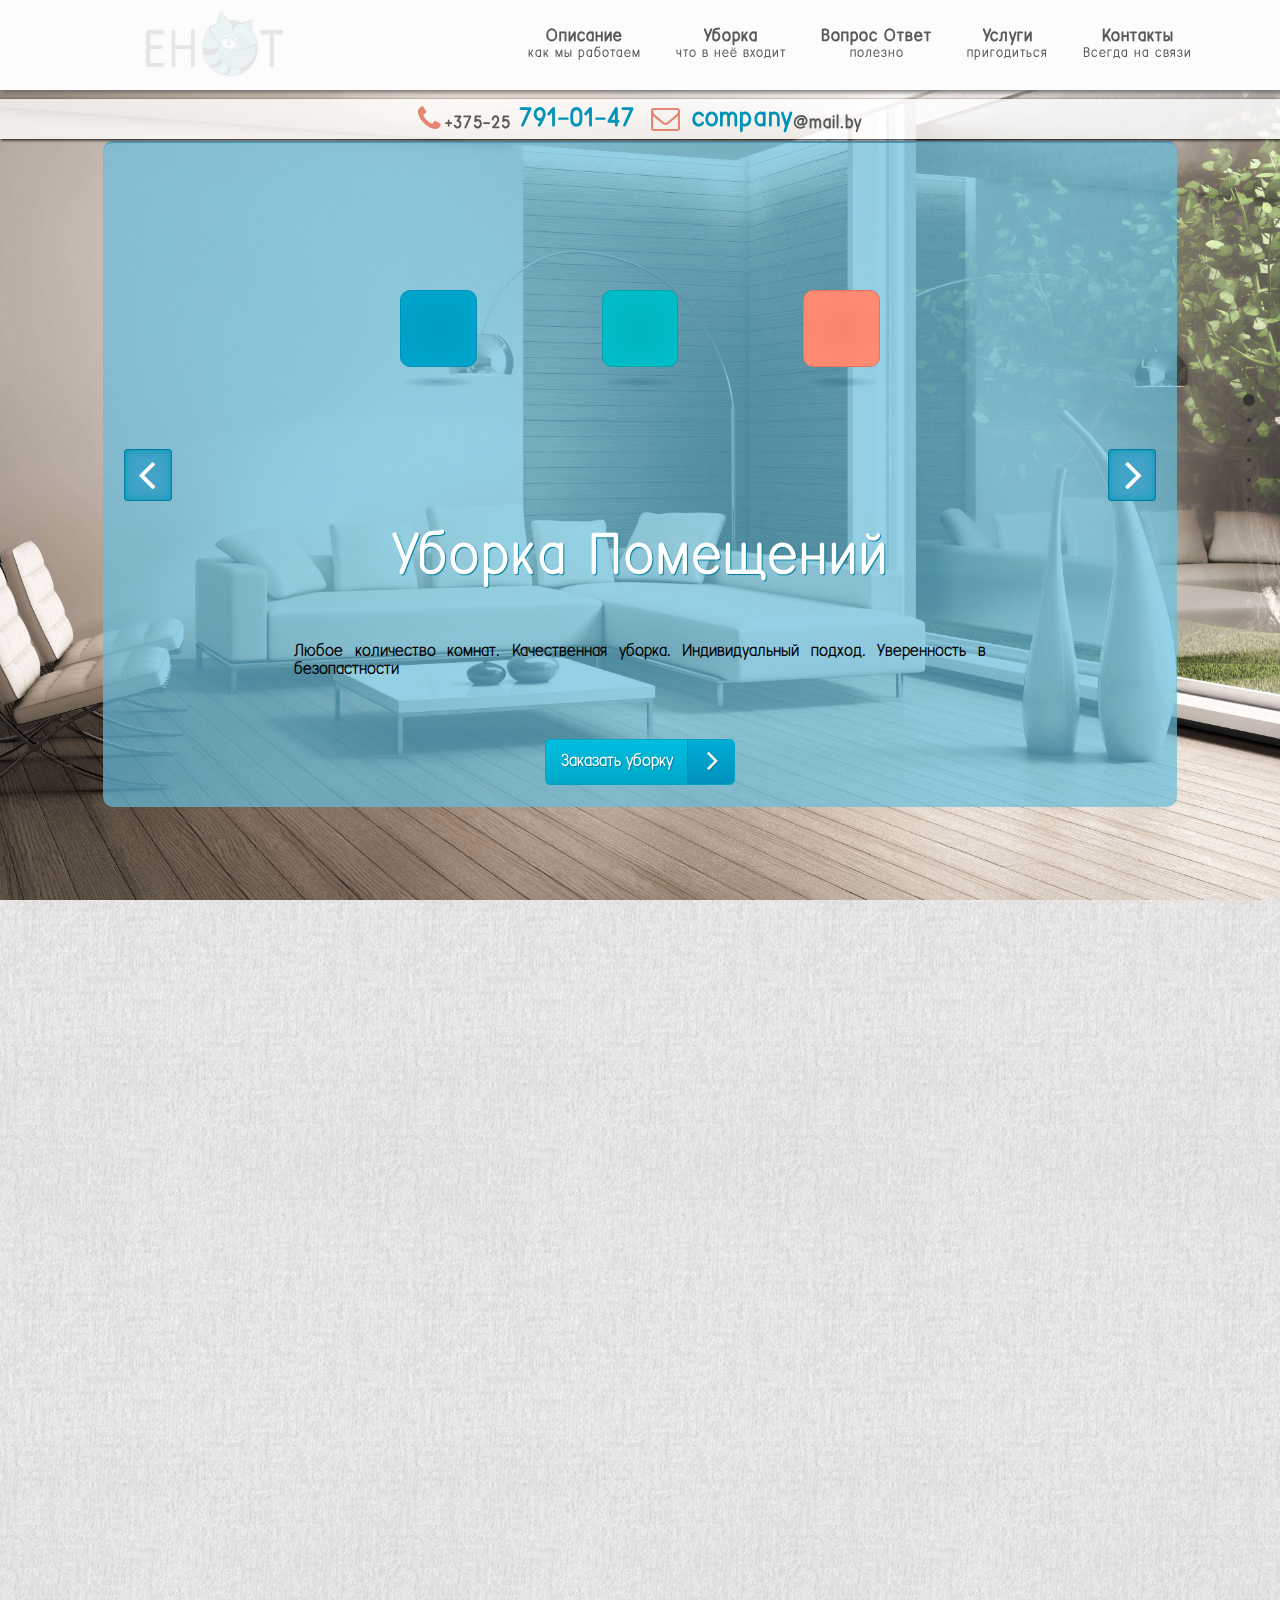
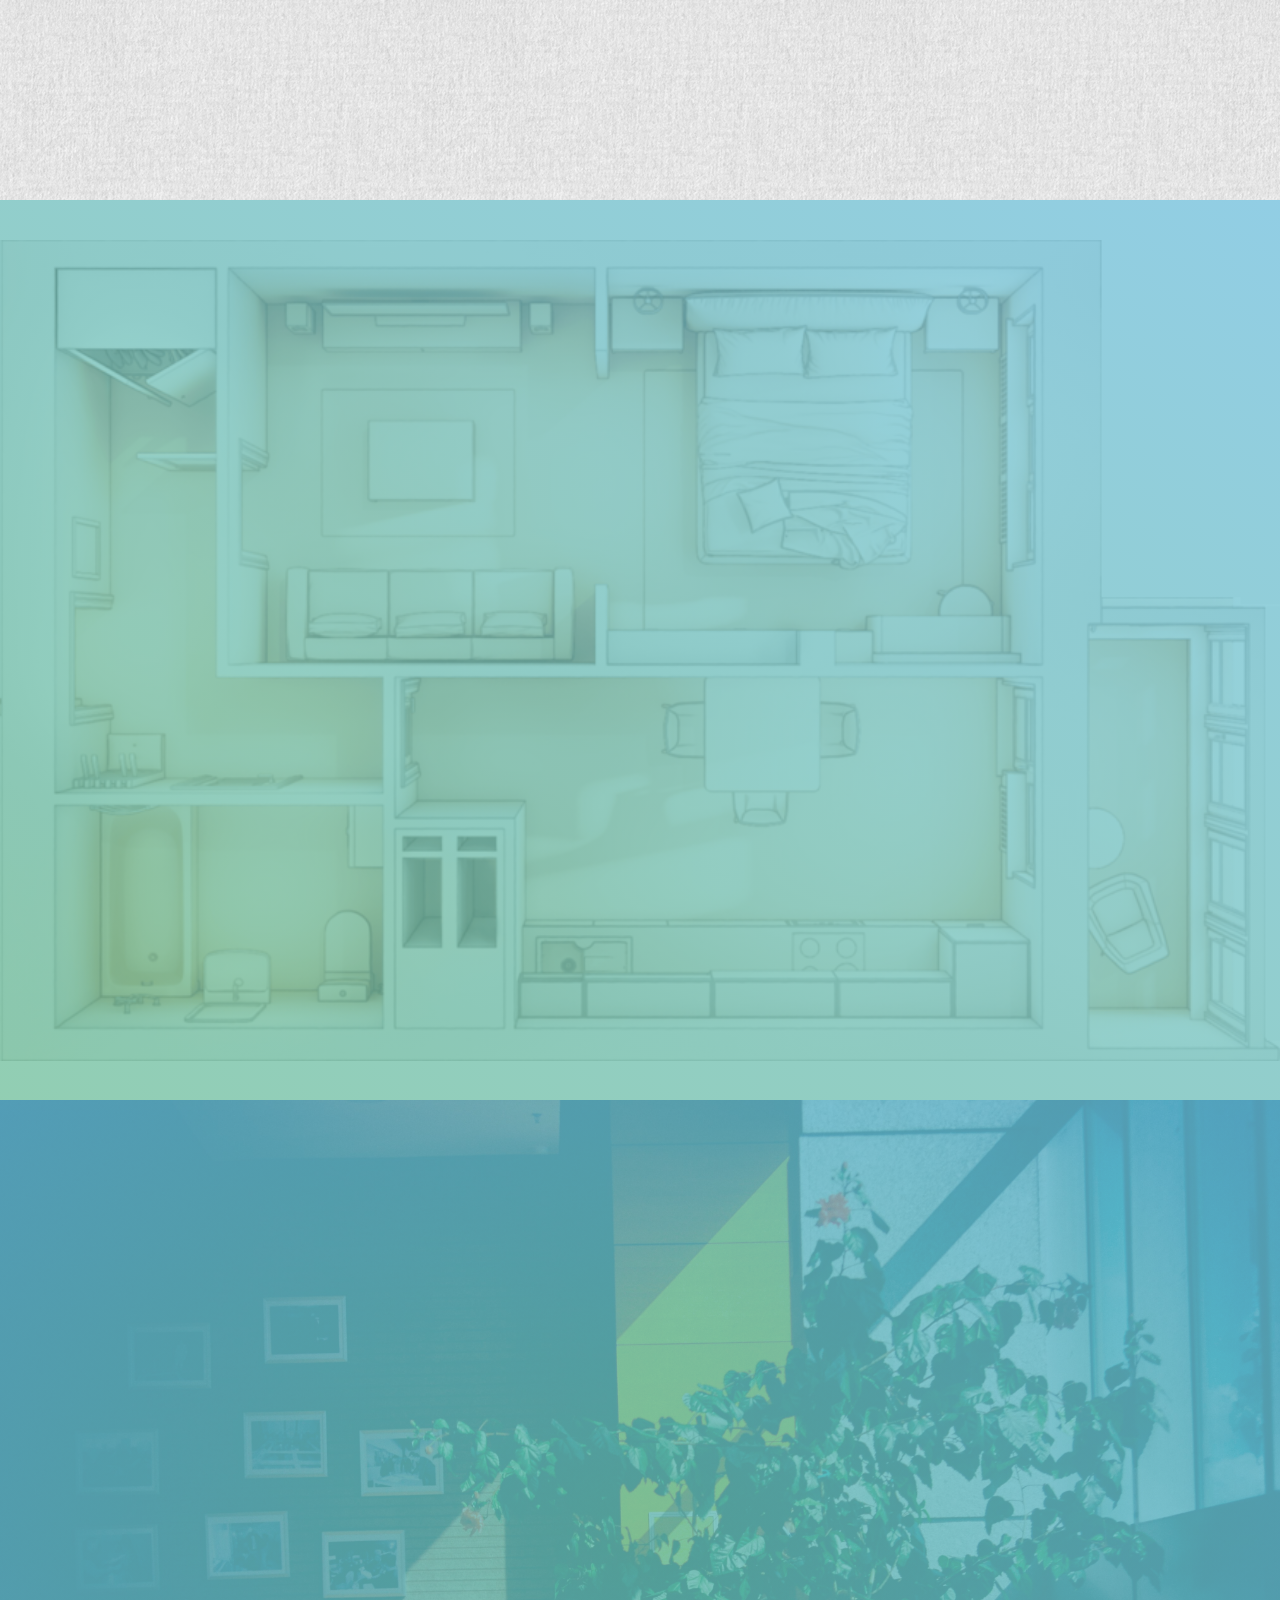
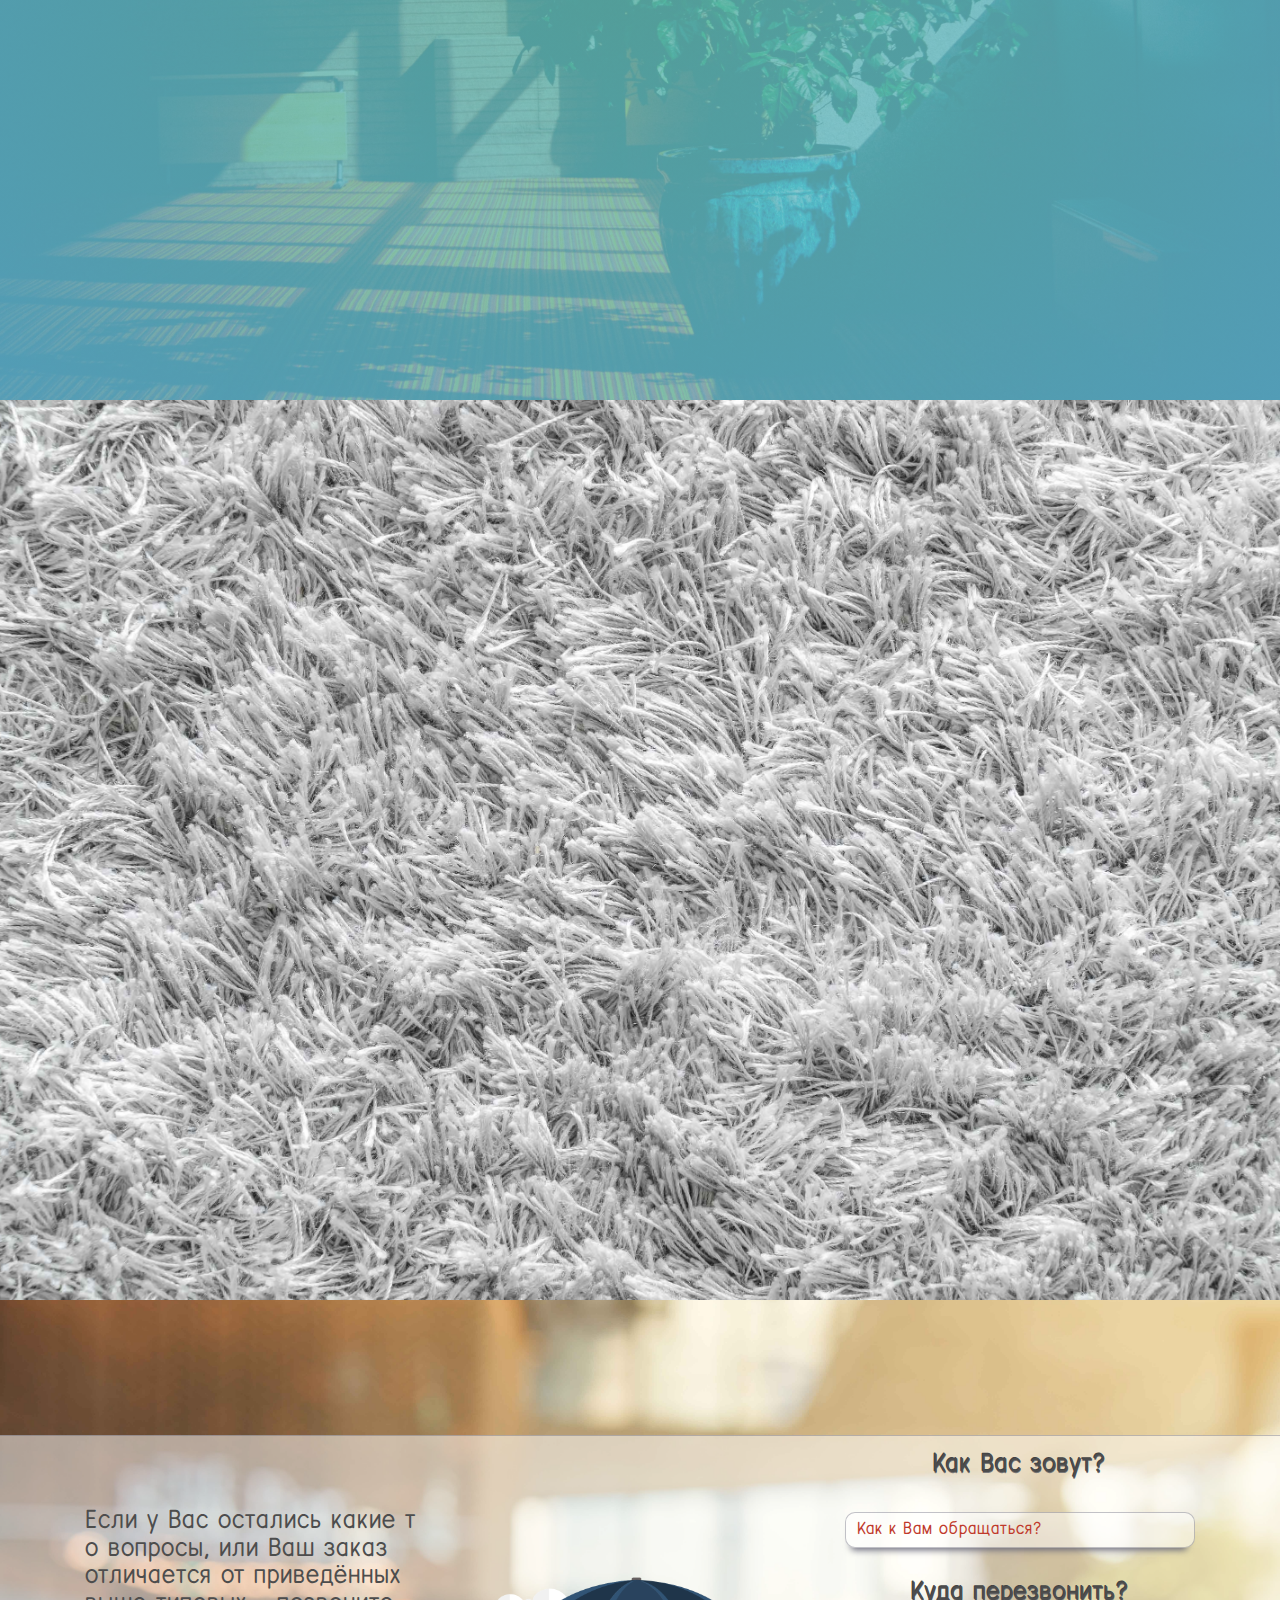
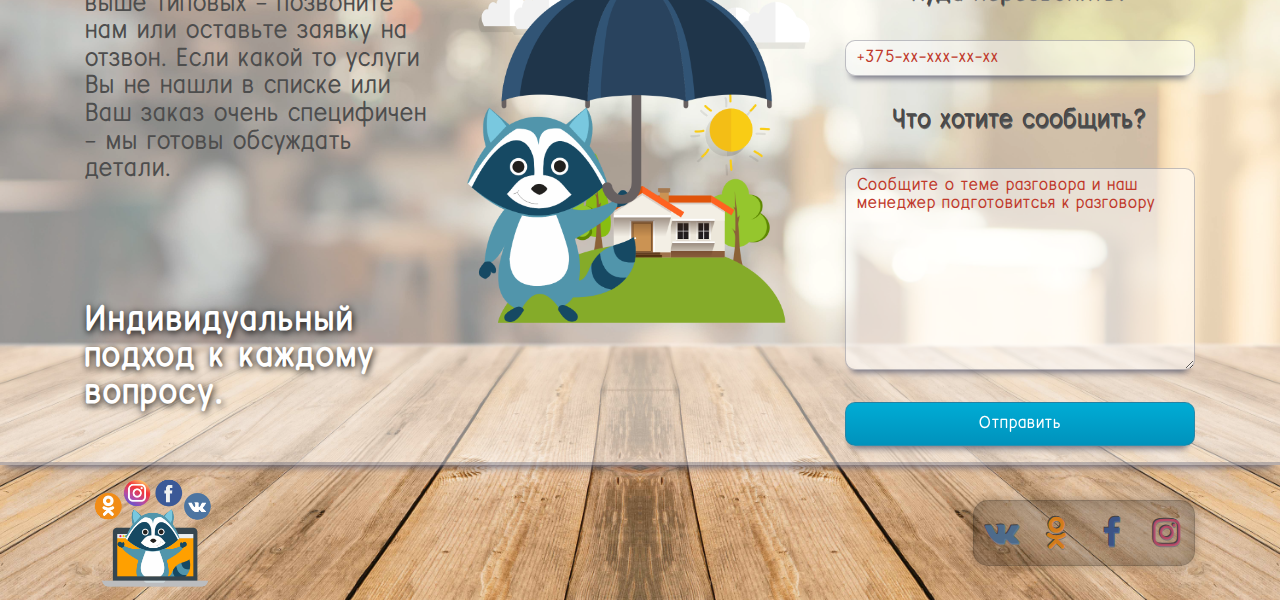
==== index.html @ c7d22950 "update" ====
<!DOCTYPE html>
<html lang="ru">
<head>
	<meta charset="UTF-8">
	<title>ЕНОТ</title>
	<meta name="description" content="ЕНОТ.by">
	<meta http-equiv="X-UA-Compatible" content="IE=edge">
	<meta name="viewport" content="width=device-width, initial-scale=1, maximum-scale=1">
	<link rel="shortcut icon" href="img/favicon.ico" type="image/x-icon">
	<link rel="apple-touch-icon" href="img/favicon.ico">
	<link rel="apple-touch-icon" sizes="72x72" href="img/favicon.ico">
	<link rel="apple-touch-icon" sizes="114x114" href="img/favicon.ico">


	<link rel="stylesheet" href="libs/bootstrap-4.0.0-dist/css/bootstrap-grid.min.css">
	<link rel="stylesheet" href="libs/animate/animate.css">
	<link rel="stylesheet" href="libs/normalize/normalize.css">
	<link rel="stylesheet" href="libs/font-awesome-4.7.0/css/font-awesome.min.css">
	<link rel="stylesheet" href="libs/fullPage/jquery.fullPage.css">
	<link rel="stylesheet" href="css/media.css">
	<link rel="stylesheet" href="css/fonts.css">
	<link rel="stylesheet" href="css/style.css">
</head>
<body>
	<div id="fullpage">
		<div class="section">
			<header id="home">
				<div class="logo-nav">
					<div class="click-logo">
						<img src="img/min-logo.png" alt="">
					</div>
					<div class="container">
						<div class="row">
							<div class="logo">
								<a href="#home" id="self">
									<img src="img/logo2.png" alt="">
								</a>
							</div>
							<nav>
								<ul>
									<li><a href="#work-other">Описание<span>как мы работаем</span></a></li>
									<li><a href="#room-cleaning">Уборка<span>что в неё входит</span></a></li>
									<li><a href="#question">Вопрос Ответ<span>полезно</span></a></li>
									<li><a href="#capabilities">Услуги<span>пригодиться</span></a></li>
									<li><a href="#contact">Контакты<span>Всегда на связи</span></a></li>
								</ul>
							</nav>
						</div>
					</div>
				</div>
				<div class="phone-mail">
					<a href=""><i class="fa fa-phone" aria-hidden="true"></i>
+375-25<span>791-01-47</span>
</a>
					<a href=""><i class="fa fa-envelope-o" aria-hidden="true"></i><span>company</span>@mail.by
</a>
				</div>
				<div class="slider-title">
					<div class="bgi"></div>
					<div class="container">
						<div class="row slide-1">
							<div class="abs-fon"></div>
							<div class="col-lg-12 col-sm-12">
								<div class="row">
									<div class="col-lg-1 col-sm-1">
										<div class="left-slide">
											<i class="fa fa-angle-left" aria-hidden="true"></i>
										</div>
									</div>
									<div class="col-lg-10 col-sm-10">
										<div class="info-slide slide-activ">
											<div class="img-blok">
												<div class="shape"></div>
												<div class="shape"></div>
												<div class="shape"></div>
											</div>
											<h1>Уборка Помещений</h1>
											<p>Любое количество комнат. Качественная уборка. Индивидуальный подход. Уверенность в безопастности</p>
										</div>
										<div class="info-slide">
											<div class="img-blok">
												<div class="shape"></div>
												<div class="shape"></div>
												<div class="shape"></div>
											</div>
											<h1>Уборка офиса</h1>
											<p>Любое количество комнат. Качественная уборка. Индивидуальный подход. Уверенность в безопастности</p>
										</div>
										<div class="info-slide">
											<div class="img-blok">
												<div class="shape"></div>
												<div class="shape"></div>
												<div class="shape"></div>
											</div>
											<h1>Уборка Котеджей</h1>
											<p>Любое количество комнат. Качественная уборка. Индивидуальный подход. Уверенность в безопастности</p>
										</div>
										<div class="bottom-order hover-shadow">
											<a href="#">Заказать уборку<i class="fa fa-angle-right" aria-hidden="true"></i></a>
										</div>
									</div>
									<div class="col-lg-1 col-sm-1">
										<div class="right-slide">
											<i class="fa fa-angle-right" aria-hidden="true"></i>
										</div>
									</div>
								</div>
							</div>
						</div>
					</div>
				</div>
			</header>
		</div>
		<div class="section">
			<section id="work-other">
				<h2>Как это работает?</h2>		
				<div class="work">
					<div class="container">
						<div class="row">
							<div class="col-lg-4 col-sm-4">
								<div class="stage st1">
									<div class="fon-stage">
										<img src="img/hero/7.png" alt="">
									</div>
									<div class="inf-stage">
										<h4>1 Этап</h4>
										<span>
											Lorem ipsum dolor sit amet, consectetur adipisicing elit. Reprehenderit sed et id alias necessitatibus, quae quos. Quas vero, ea voluptatum.
										</span>
									</div>
								</div>
							</div>
							<div class="col-lg-4 col-sm-4">
								<div class="stage st2">
									<div class="fon-stage">
										<img src="img/hero/2.png" alt="">
									</div>
									<div class="inf-stage">
										<h4>2 Этап</h4>
										<span>
											Lorem ipsum dolor sit amet, consectetur adipisicing elit. Reprehenderit sed et id alias necessitatibus, quae quos. Quas vero, ea voluptatum.
										</span>
									</div>
								</div>
							</div>
							<div class="col-lg-4 col-sm-4">
								<div class="stage st3">
									<div class="fon-stage">
										<img src="img/hero/5.png" alt="">
									</div>
									<div class="inf-stage">
										<h4>3 Этап</h4>
										<span>
											Lorem ipsum dolor sit amet, consectetur adipisicing elit. Reprehenderit sed et id alias necessitatibus, quae quos. Quas vero, ea voluptatum.
										</span>
									</div>
								</div>
							</div>
						</div>
					</div>
				</div>
				<div class="other">
					<div class="container">
						<div class="row">			
							<div class="col-lg-4 col-sm-4">
								<div class="block-advantages blc1">
									<img src="img/time.png" alt="">
									<div class="inf-advantages">
										<h4>Экономим время</h4>
										<p>Lorem ipsum dolor sit amet, consectetur adipisicing elit. Unde et voluptatem quia deleniti nisi, fuga magnam, libero perferendis pariatur ipsam.</p>
									</div>
								</div>
							</div>
							<div class="col-lg-4 col-sm-4">
								<div class="block-advantages blc2">
									<img src="img/clean.png" alt="">
									<div class="inf-advantages">
										<h4>Средства и Инвентарь</h4>
										<p>Lorem ipsum dolor sit amet, consectetur adipisicing elit. Unde et voluptatem quia deleniti nisi, fuga magnam, libero perferendis pariatur ipsam.</p>
									</div>
								</div>
							</div>
							<div class="col-lg-4 col-sm-4">
								<div class="block-advantages blc3">
									<img src="img/key.png" alt="">
									<div class="inf-advantages">
										<h4>Где бы вы не были</h4>
										<p>Lorem ipsum dolor sit amet, consectetur adipisicing elit. Unde et voluptatem quia deleniti nisi, fuga magnam, libero perferendis pariatur ipsam.</p>
									</div>
								</div>
							</div>
						</div>
					</div>
				</div>
			</section>
		</div>
		<div class="section">
			<section id="room-cleaning">
				<div class="glass"></div>
				<div class="rooms-show">
					<div class="container">
						<div class="row">
							<div class="col-lg-12 col-sm-12">
								<div class="block-table">
									<div class="mnu-room">
										<ul>
											<li class="activ-tab-room">Комната</li>
											<li>Кухня</li>
											<li>Санузел</li>
											<li>Прихожая</li>
										</ul>
									</div>
									<div class="inf-room">
										<div class="centr-inf-room">
											<div class="room-img">
												<img src="img/room.jpg" alt="">
											</div>
											<div class="inf-room-img">
												<p><span>1.</span>Убираем пыль и чистим все доступные поверхности</p>
												<p><span>2.</span>Убираем мусор</p>
												<p><span>3.</span>Моем зеркала, стеклянные поверхности </p>
												<p><span>4.</span>Меняем постельное белье и заправляем кровати</p>
												<p><span>5.</span>Моем пол (под коврами и в открытых местах), пылесосим ковры </p>
												<p><span>6.</span>Протираем подоконники, батареи, плинтусы, двери, ручки, выключатели </p>
											</div>
										</div>
										<div class="descr-bottom">
											<div class="bottom-order hover-shadow">
												<a href="#">Заказать уборку<i class="fa fa-angle-right" aria-hidden="true"></i></a>
											</div>
										</div>
									</div>
								</div>
							</div>
						</div>
					</div>
				</div>
			</section>
		</div>
		<div class="section">
			<section id="question">
				<div class="glass"></div>
				<div class="container">
					<div class="row">
						<div class="col-lg-12 col-sm-12">
							<div class="care">
								<div class="care-inf">
									<div class="care-text anim-l1">
										<span>
											А если у меня что-то повредят?
										</span>
										<p>
											- Мы полностью несем ответственность за наших сотрудников, возместим все убытки, если сотрудник виновен.
										</p>
										<span>
											Безопасно ли оставлять сотрудника одного?
										</span>
										<p>
											-Да, безопасно. Более того, у Вас есть отличная возможность сэкономить свое время, если Вам нужно уехать по делам.
										</p>
									</div>
									<img src="img/hero/6.png" alt="">
								</div>
								<div class="care-inf">
									<img src="img/hero/3.png" alt="">
									<div class="care-text anim-r">
										<span>
											Химия для уборки и инвентарь – чьи?
										</span>
										<p>
											- У нас полностью своя профессиональная бытовая химия и специализированное оборудование.
										</p>
										<span>
											За кроватью/ комодом/ шкафом много пыли. Вы можете убрать?
										</span>
										<p>
											- Если вы обеспечите доступ (отодвинете)  конечно, уберем.
										</p>
									</div>
								</div>
								<div class="care-inf">
									<div class="care-text anim-l2">
										<span>
											Выезжаете ли вы в пригород?
										</span>
										<p>
											- Да, наши сотрудники выезжают в пригород.
										</p>
										<span>
											Можно ли заказать уборку котеджа?
										</span>
										<p>
											- Мы приложим максимум усилий, что бы провести уборку там где это нужно.
										</p>
									</div>
									<img src="img/hero/car.png" alt="">
								</div>
							</div>
						</div>
					</div>
				</div>
			</section>
		</div>
		<div class="section">
			<section id="capabilities">
				<div class="container">
					<div class="row">
						<div class="col-lg-12 col-sm-12">
							<div class="table-capab">
								<div class="capab-text">
									<img src="img/rep.jpg" alt="">
									<p>Lorem ipsum dolor sit amet, consectetur adipisicing elit. Eveniet molestias, aliquam id minus doloribus perspiciatis nulla fugit qui temporibus provident. Id, in alias ut iste amet odit possimus similique culpa!</p>
								</div>
								<div class="nmu-capab">
									<ul>
										<li class="activ-tab-room">Генеральная уборка квартир</li>
										<li>Уборка после ремонта</li>
										<li>Уборка домов и котеджей</li>
										<li>Мойка окон</li>
										<li>Химчистка мебели</li>
									</ul>
								</div>
							</div>
						</div>
					</div>
				</div>
			</section>
		</div>
		<div class="section">
			<footer id="contact">
				<div class="cont">
					<div class="container">
						<div class="row">
							<div class="col-lg-4 inf-cont col-sm-4">
								<div class="text-cont">
									<p>Если у Вас остались какие т о вопросы, или Ваш заказ отличается от приведённых выше типовых - позвоните нам или оставьте заявку на отзвон. Если какой то услуги Вы не нашли в списке или Ваш заказ очень специфичен - мы готовы обсуждать детали.</p>
									<span>Индивидуальный подход к каждому вопросу.</span>
								</div>
							</div>
							<div class="col-lg-4 foot-img col-sm-4">
								<img src="img/pis.png" alt="">
							</div>
							<div class="col-lg-4 foot-form col-sm-4">
								<form action="#" method="post">
									<label for="">Как Вас зовут?</label>
									<input type="text" required placeholder="Как к Вам обращаться?">
									<label for="">Куда перезвонить?</label>
									<input type="text" required placeholder="+375-хх-ххх-хх-хх">
									<label for="mess">Что хотите сообщить?</label>
									<textarea name="" id="mess" cols="30" rows="10" required placeholder="Сообщите о теме разговора и наш менеджер подготовитсья к разговору"></textarea>
									<input type="submit" value="Отправить" class="bottom-order hover-shadow">
								</form>
							</div>
						</div>
					</div>
				</div>
				<div class="contact-block">
					<div class="container">
						<div class="row">
							<div class="col-lg-12 col-sm-12">
								<img src="img/hero/9.png" alt="">
								<div class="soc-link">
									<i class="fa fa-vk" aria-hidden="true"></i>
									<i class="fa fa-odnoklassniki" aria-hidden="true"></i>
									<i class="fa fa-facebook" aria-hidden="true"></i>
									<i class="fa fa-instagram" aria-hidden="true"></i>
								</div>
							</div>
						</div>
					</div>
				</div>
			</footer>
		</div>

	</div>

	<script src="libs/jquery/jquery-1.11.2.min.js"></script>
	<script src="libs/bootstrap-4.0.0-dist/js/bootstrap.min.js"></script>
	<script src="libs/waypoints/waypoints.min.js"></script>
	<script src="libs/animate/animate-css.js"></script> 
	<script src="libs/fullPage/vendors/jquery.easings.min.js"></script>
	<script src="libs/fullPage/vendors/scrolloverflow.min.js"></script>
	<script src="libs/fullPage/jquery.fullPage.js"></script>
	<script src="js/script.js"></script>
</body>



<script>document.write('<script src="http://' + (location.host || 'localhost').split(':')[0] + ':35729/livereload.js?snipver=1"></' + 'script>')</script>
</html>
---- css/media.css ----
/*==========  Desktop First Method  ==========*/

/* Large Devices, Wide Screens */
@media only screen and (max-width : 1366px) {
	body section{
		padding: 1% 0;
	}
	.slider-title .container{
		padding: 3rem;
	}
	.stage .fon-stage img{
		width: 50%;
	}
	.stage .fon-stage img{
		width: 50%;
	}
	.block-advantages .inf-advantages h4, .block-advantages .inf-advantages p{
		padding: 10px 0;
		margin: 0;
	}
	header .logo img{
		width: 53%;
	}
	.block-table .inf-room{
		justify-content: space-around;
	}
	header .bottom-order a .fa, section .bottom-order a .fa{
		font-size: 2rem;
	}
	.care .care-inf img{
		width: 25%;
	}
}
@media only screen and (max-width : 1200px) {
	header .logo-nav nav a{
		padding: 0 .5rem;
	}
}
@media only screen and (max-width : 1050px) {
	html{
		font-size: 11px;
	}
	.img-blok .shape{
		width: 8vw;
		height: 8vw;
	}
}
/* Medium Devices, Desktops */
@media only screen and (max-width : 992px) {
	
}

/* Small Devices, Tablets */
@media only screen and (max-width : 768px) {
	.img-blok .shape{
		width: 10vw;
		height: 10vw;
	}
	.block-advantages .inf-advantages{
		padding: 0;
	}
	.other .block-advantages{
		flex-direction: column;
	}
	.block-advantages .inf-advantages h4, .block-advantages .inf-advantages p{
		padding: 3px 0;
	}
	header nav a{
		font-size: 1rem;
	}
	header nav a span{
		display: none;
	}
	.slider-title .col-sm-1{
		padding: 0;
	}
	header .logo img{
		width: 77%;
	}
	.slide-1 .bottom-order{
		width: 35%;
	}
	.inf-room .descr-bottom .bottom-order{
		width: 25%;
	}
	#capabilities .table-capab{
		height: 70vh;	
	}
	.table-capab .nmu-capab li{
		letter-spacing: 3px;
		font-size: 1.4rem;
		padding: 1rem;
	}
	.text-cont span {
		display: none;
	}
	#home .logo-nav-width{
		width: 50px;
		height: 50px;
	}
	.rooms-show .col-sm-12{
		display: flex;
		flex-direction: row;
		justify-content: space-around;
		align-items: center;
	}
	.rooms-show .block-table{
		height: 80%;
	}
	.contact-block .soc-link{
		width: 50%;
	}
}
@media only screen and (max-width : 618px) {
	body header, body section, body footer{
		height: 100%;
	}
	body section{
		padding: 10% 0;
	}
	.work .stage{
		margin: 10px auto;
	}
	#home .logo-nav{
		height: 7%;
	}
	#home .logo-nav-width{
		height: 50px;
	}
	.table-capab .nmu-capab li{
		font-size: 1.2rem;
	}
	footer .contact-block{
		position: relative;
	}
	.contact-block img{
		width: 20%;
		height: auto;
	}
	.foot-img img{
		width: 50%;
	}
	footer input, footer label{
		margin: 5px;
		line-height: 1.5;
	}
	footer .foot-form .bottom-order{
		font-size: 1.5rem;
		margin: 10px 0;
	}
	#capabilities .table-capab{
		height: 100%;
	}
	.slider-title .slide-1 .row .col-lg-10{
		align-items: center;
	}
	.contact-block .soc-link{
		font-size: 3rem;
	}

	/*Disable Animation on Mobile Devices*/
	.animated {
		CSS transitions
		-o-transition-property: none !important;
		-moz-transition-property: none !important;
		-ms-transition-property: none !important;
		-webkit-transition-property: none !important;
		transition-property: none !important;
		CSS transforms
		-o-transform: none !important;
		-moz-transform: none !important;
		-ms-transform: none !important;
		-webkit-transform: none !important;
		transform: none !important;
		CSS animations
		-webkit-animation: none !important;
		-moz-animation: none !important;
		-o-animation: none !important;
		-ms-animation: none !important;
		animation: none !important;
	}
	
}
@media only screen and (max-width : 575px) {
	p, span, h4{
		font-size: 1.2rem;
	}
	.img-blok .shape{
		width: 13vw;
		height: 13vw;
	}
	.slide-1 .col-sm-1{
		padding: 10px 0;
		width: 15%;
		order: 1;
		position: absolute;
	}
	.slide-1 .col-sm-1:first-child{
		left: 10px;
	}
	.slide-1 .col-sm-1:last-child{
		right: 10px;
	}
	.slide-1 .col-sm-10{
		order: 2;
	}
	.other .block-advantages{
		padding: 10px 0;
	}
	.other .block-advantages img{
		width: 20%;
	}
	.care .care-inf{
		margin: 10px 0;
	}
	.rooms-show .block-table{
		height: 100%;
	}
	.inf-room .centr-inf-room{
		height: 90%;
	}
	.centr-inf-room .room-img{
		display: none;
	}
	.inf-room .inf-room-img {
		width: 90%;
		margin: 2rem 0;
	}
	.inf-room .inf-room-img p{
		margin: 0;
		padding: 10px 0;
	}
	.block-table .mnu-room{
		height: 15%;
	}
	.block-table .inf-room{
		height: 85%;
	}
	.inf-room .descr-bottom .bottom-order{
		height: 90%;
		width: 34%;
	}
	.inf-room .descr-bottom .bottom-order a, .slide-1 .bottom-order a{
		font-size: 1.2rem;
	}
}
@media only screen and (max-width : 495px) {
	header nav a {
		font-size: .8rem;
	}
	.slide-1 .bottom-order {
		width: 43%;
	}
	.inf-room .descr-bottom .bottom-order {
		width: 38%;
	}
	.img-blok .shape{
		width: 15vw;
		height: 15vw;
	}
	.inf-room .descr-bottom .bottom-order a, .slide-1 .bottom-order a{
		font-size: 1rem;
	}
}
/* Custom, iPhone Retina */
@media only screen and (max-width : 320px) {
	
}


/* Extra Small Devices, Phones */



/*==========  Mobile First Method  ==========*/

/* Custom, iPhone Retina */
@media only screen and (min-width : 320px) {

}

/* Extra Small Devices, Phones */
@media only screen and (min-width : 555px) {
	
}

/* Small Devices, Tablets */
@media only screen and (min-width : 768px) {

}

/* Medium Devices, Desktops */
@media only screen and (min-width : 992px) {

}

/* Large Devices, Wide Screens */
@media only screen and (min-width : 1200px) {

}
---- css/fonts.css ----
@font-face {
	font-family: "Ubuntu";
	src: url("../font/Ubuntu.ttf") format("truetype");
	font-style: normal;
	font-weight: normal;
}
@font-face {
	font-family: "zero5";
	src: url("../font/zero5.otf") format("truetype");
	font-style: normal;
	font-weight: normal;
}
---- css/style.css ----
html, body{
	width: 100%;
	height: 100%;
	overflow: hidden;
}
a,p,h1,h2,h3,h4,h5,h6,span,li{
	font-family: zero5;
}
h1{
	text-align: center;
}
a{
	text-decoration: none;
}
header, section, footer{
	height: 100vh;
	overflow: hidden;
}
section{
	padding: 5% 0;
}
.logo-nav{
	position: fixed;
	top: 0;
	right: 0;
	z-index: 2;
	width: 100%;
	height: 10%;
	background-color: #FCFCFC;
	box-shadow: 2px 2px 5px #666666;
	transition: width .5s;
}
.click-logo{
	display: none;
	width: 100%;
}
.click-logo img{
	width: 80%;
	display: block;
	margin: 0 auto;
	cursor: pointer;
}
.logo-nav-width{
	width: 100px;
	height: 100px;
	border-radius: 50px;
	margin: 2%;
	background: transparent;
	box-shadow: 0px 0px 5px #00BEDF;
	animation-name: logo-mini;
	animation-duration: 1.5s;
	animation-direction: normal;
	animation-timing-function: linear;
	animation-iteration-count: infinite;
	animation-delay: .5s;
	animation-fill-mode: forwards;
	transition: width .5s;
}
.phone-mail{
	position: fixed;
	top: 11%;
	width: 100%;
	height: 2.5rem;
	text-align: center;
	z-index: 2;
	background: rgba(255,255,255, .8);
	box-shadow: 1px 1px 3px #000000;
	display: flex;
	flex-direction: row;
	justify-content: center;
	align-items: center;
}
.phone-mail a{
	padding: .1rem .5rem;
	font-weight: 900;
	letter-spacing: 1px;
	color: #595959;
	display: flex;
	flex-direction: row;
	justify-content: center;
	align-items: flex-end;
	transition: letter-spacing 1s;
}
.phone-mail a:hover{
	animation-name: p-m;
	animation-duration: 1.5s;
	animation-direction: normal;
	animation-timing-function: linear;
	animation-iteration-count: infinite;
	animation-fill-mode: forwards;
	letter-spacing: 0px;
	transition: letter-spacing 1s;
}
@keyframes p-m {
	0% {
		letter-spacing: 1px;
	}
	50% {
		letter-spacing: 2px;
	}
	100% {
		letter-spacing: 1px;
	}
}
.phone-mail a span{
	color:  #0093B9;
	font-size: 1.5rem;
	padding: 0 0 0 .5rem;
}
.phone-mail .fa{
	font-size: 1.8rem;
	padding:0 .2rem 0 0;
	color: rgba(228,134,113, 1);
}
/* logo-mini */
@keyframes logo-mini {
	0% {
		box-shadow: 0 0 10px 1px #00BEDF, inset 0 0 20px 1px #00BEDF;
	}
	50% {
		box-shadow: 0 0 20px 2px #0093B9, inset 0 0 10px 2px #0093B9;
	}
	100% {
		box-shadow: 0 0 10px 1px #00BEDF, inset 0 0 20px 1px #00BEDF;
	}
}
.logo-nav .container, .logo-nav .row{
	height: 100%;
	display: flex;
	flex-flow: row wrap;
	justify-content: space-between;
	align-items: center;
}
.logo{
	width: 25%;
	height: 100%;
	display: block;
	position: relative;
}
.logo a{
	display: flex;
	flex-direction: row;
	justify-content: center;
	align-items: center;
	width: 100%;
	height: 100%;

}
.logo img{
	display: block;
	width: 77%;
	animation-name: logo-blink;
	animation-duration: 1.5s;
	animation-direction: normal;
	animation-timing-function: linear;
	animation-iteration-count: 1;
	opacity: .1;
	animation-delay: .5s;
	animation-fill-mode: forwards;
}
nav{
	height: 100%;
	width: 70%;
}
nav ul{
	height: 100%;
	display: flex;
	flex-direction: row;
	justify-content: flex-end;
	align-items: center;
	margin: 0;
	padding: 0;
}
nav ul li{
	height: 100%;
	list-style: none;
	display: flex;
	flex-direction:row;
	letter-spacing: 1px;
}
header nav a{
	position: relative;
	font-weight: 600;
	width: 100%;
	height: 100%;
	padding: 0 1.1rem;
	display: flex;
	flex-direction: column;
	justify-content: center;
	align-items: center;
	text-align: center;
	color: #595959;
	transition: color .5s, background-color .5s;
}
header nav a:hover{
	color: #00BEDF;
}
header nav a::after{
	position: absolute;
	top: 0;
	content: '';
	width: 100%;
	height: 100%;
	border-top: 5px solid #00BEDF;
	background-color: rgba(103, 189, 221, .2);
	opacity: 0;
	transition: color .5s, background-color .5s, opacity .5s;
}
header nav a:hover::after{
	opacity: 1;
	transition: opacity .5s;
}
header nav a span{
	font-weight: 300;
	font-size: .8rem;
}
.slider-title{
	position: relative;
	//z-index: 1;
	//background: url(../img/Top-pictures-for-head1.jpg) no-repeat, rgba(238,238,238, .5);
	//background-size: cover;
	//background-position: center center;
	height: 100vh;
	display: flex;
	flex-direction: row;
	justify-content: center;
	align-items: center;
	overflow: hidden;
}
.bgi{
	position: absolute;
	top: 0;
	bottom: 0;
	right: 0;
	left: 0;
	width: 100%;
	height: 100%;
	background: url(../img/Top-pictures-for-head1.jpg) no-repeat, rgba(238,238,238, .5);
	background-size: cover;
	background-position: center center;
	z-index: -2;

	animation-name: bgi;
	animation-duration: 150s;
	animation-direction: normal;
	animation-timing-function: linear;
	animation-iteration-count: infinite;
	animation-delay: .5s;
	animation-fill-mode: forwards;
}
/* bgi */
@keyframes bgi {
	0% {
		transform: scale(1, 1);
	}
	50% {
		transform: scale(2, 2);
	}
	100% {
		transform: scale(1, 1);
	}
}
#home .bgi-sl2{
	background: url(../img/Top-pictures-for-head_2.jpg) no-repeat, rgba(238,238,238, .5);
	background-size: cover;
	background-position: center center;
}
#home .bgi-sl3{
	background: url(../img/Top-pictures-for-head_3.jpg) no-repeat, rgba(238,238,238, .5);
	background-size: cover;
	background-position: center center;
}
.slider-title .container{
	height: 90%;
	padding-top: 6rem;
}
.slide-1{
	border-radius: 10px;
	background-color: rgba(103, 189, 221, .7);
	height: 100%;
	border-top: 2px solid #58A1BD;
}
.abs-fon{
	position: absolute;
	background: rgba(255,255,255, 1);
	top: 0;
	left: 0;
	width: 100%;
	height: 100%;
	z-index: -1;
	display: none;	
}
.slide-1 .row{
	display: flex;
	flex-direction: row;
	justify-content: space-between;
	align-items: center;
	height: 100%;
}
.slide-1 .row .col-lg-1{
	display: flex;
	flex-direction: row;
	justify-content: center;
	align-items: center;
}
.slide-1 .row .col-lg-10{
	height: 100%;
	display: flex;
	flex-direction: column;
	justify-content: space-around;
	align-items: center;
}
.slider-title .slide-1 .slide-activ{
	display: flex;
	opacity: 1;
}
.slider-title .slide-1 .none{
	display: none;
}
.left-slide, .right-slide{
	display: flex;
	flex-direction: row;
	justify-content: center;
	align-items: center;
	background-color: rgba(65,163,199, 1);
	border-radius: 3px;
	border: 1px solid #007D99;
	width: 80%;
	cursor: pointer;
	box-shadow: inset 0px 0px 10px rgba(0,152,187, 1);
	transition: box-shadow .5s, border .5s, background-color .5s;
}
.left-slide .fa{
	font-size: 3rem;
	color: #ffffff;
	margin: 0 7% 2px 0;
}
.right-slide .fa{
	font-size: 3rem;
	color: #ffffff;
	margin: 0 0 2px 7%;
}
.left-slide:hover, .right-slide:hover{
	background-color: #55D7F3;
	box-shadow: 2px 2px 7px rgba(0,152,187, 1);
	border: 1px solid transparent;
	transition: box-shadow .5s, border .5s, background-color .5s;
}
.info-slide{
	width: 100%;
	height: 80%;
	flex-direction: column;
	justify-content: space-around;
	align-items: center;
	display: none;
	opacity: 0;
}
.info-slide p{
	width: 80%;
	text-align: justify;
}
h1{
	font-weight: 300;
	font-size: 3.375rem;
	color: #ffffff;
	letter-spacing: 2px;
	text-shadow: 1px 1px 1px #007D99;
}
.img-blok{
	display: flex;
	flex-direction: row;
	justify-content: space-around;
	align-items: center;
	width: 70%;
	height: 100%;
}
.shape{
	position: relative;
	border-radius: 10px;
	width: 6vw;
	height: 6vw;
	transition-duration: 0.3s;
	transition-property: transform;
	transform: translateZ(0);
	animation-name: shape_go;
	animation-duration: 1.5s;
	animation-delay: 0.3s;
	animation-timing-function: linear;
	animation-iteration-count: infinite;
	transform: translateY(0px);
}
.shape::before {
	pointer-events: none;
	position: absolute;
	content: '';
	top: 115%;
	left: 5%;
	height: 10px;
	width: 90%;
	opacity: .8;
	background: -webkit-radial-gradient(center, ellipse, rgba(0,83,102, .35) 0%, rgba(0, 0, 0, 0) 80%);
	background: radial-gradient(ellipse at center, rgba(0,83,102, .35) 0%, rgba(0, 0, 0, 0) 80%);
	/* W3C */
	transform: translateY(0px);
	animation-name: shape-shadow;
	animation-duration: 1.5s;
	animation-delay: .3s;
	animation-timing-function: linear;
	animation-iteration-count: infinite;
	animation-direction: alternate;
}


.shape:nth-child(1){
	animation-direction: alternate;
	border: 1px solid #0093B8;
	background: radial-gradient(ellipse at center, rgba(0,156,191, 1) 0%, rgba(0,164,202, 1) 80%);
}
.shape:nth-child(1)::before{
	animation-direction: alternate-reverse;
}
.shape:nth-child(2){
	animation-direction: alternate-reverse;
	border: 1px solid #00A4AF;
	background: radial-gradient(ellipse at center, rgba(0,179,191, 1) 0%, rgba(0,189,201, 1) 80%);
}
.shape:nth-child(2)::before{
	animation-direction: alternate;
}
.shape:nth-child(3){
	animation-direction: alternate;
	border: 1px solid #E97059;
	background: radial-gradient(ellipse at center, rgba(249,132,110, 1) 0%, rgba(255,139,117, 1) 80%);
}
.shape:nth-child(3)::before{
	animation-direction: alternate-reverse;
}
.bottom-order{
	height: 7%;
	width: 22%;
}
.bottom-order a{
	position: relative;
	display: flex;
	flex-direction: row;
	justify-content: space-between;
	align-items: center;
	color: #ffffff;
	background: linear-gradient(to top, #00A8C9, #00BDDE);
	padding: 0 0 0 8%;
	border-radius: 5px;
	border: 1px solid #00A6C3;
	height: 100%;
	text-shadow: 1px 1px 1px #007D99;
	transition: box-shadow .5s;
}
.bottom-order a .fa{
	position: absolute;
	display: flex;
	flex-direction: row;
	justify-content: center;
	align-items: center;
	top: 0;
	right: 0;
	font-size: 3rem;
	width: 25%;
	height: 100%;
	border-radius: 0px 5px 5px 0px;
	border-left: 1px solid #0093B9;
	padding: 0 0 2% 2%;
	background: linear-gradient(to top, #0092BC, #00ACD5);
	transition: background 10s;
}
/* logo */
@keyframes logo-blink {
	0% {
		opacity: .3;
	}

	10% {
		opacity: 1;
	}

	20% {
		opacity: .3;
	}

	50% {
		opacity: 1;
	}

	60% {
		opacity: .1;
	}

	70% {
		opacity: .1;
	}

	80% {
		opacity: .1;
	}

	100% {
		opacity: 1;
	}
}

/* shape go */
@keyframes shape_go {
	50% {
		-webkit-transform: translateY(-10px);
		-ms-transform: translateY(-10px);
		transform: translateY(-10px);
	}

	100% {
		-webkit-transform: translateY(-20px);
		-ms-transform: translateY(-20px);
		transform: translateY(-20px);
	}
}
@keyframes shape-shadow {
	0% {
		-webkit-transform: translateY(20px);
		-ms-transform: translateY(20px);
		transform: translateY(20px);
		opacity: .1;
	}

	50% {
		-webkit-transform: translateY(10px);
		-ms-transform: translateY(10px);
		transform: translateY(10px);
		opacity: .5;
	}

	100% {
		-webkit-transform: translateY(0px);
		-ms-transform: translateY(0px);
		transform: translateY(0px);
		opacity: .9;
	}
}

/* Hover Shadow */

@keyframes hover {
	50% {
		-webkit-transform: translateY(-3px);
		-ms-transform: translateY(-3px);
		transform: translateY(-3px);
	}

	100% {
		-webkit-transform: translateY(-6px);
		-ms-transform: translateY(-6px);
		transform: translateY(-6px);
	}
}

@-webkit-keyframes hover-shadow {
	0% {
		-webkit-transform: translateY(6px);
		transform: translateY(6px);
		opacity: .4;
	}

	50% {
		-webkit-transform: translateY(3px);
		transform: translateY(3px);
		opacity: 1;
	}

	100% {
		-webkit-transform: translateY(6px);
		transform: translateY(6px);
		opacity: .4;
	}
}

@keyframes hover-shadow {
	0% {
		-webkit-transform: translateY(6px);
		-ms-transform: translateY(6px);
		transform: translateY(6px);
		opacity: .4;
	}

	50% {
		-webkit-transform: translateY(3px);
		-ms-transform: translateY(3px);
		transform: translateY(3px);
		opacity: 1;
	}

	100% {
		-webkit-transform: translateY(6px);
		-ms-transform: translateY(6px);
		transform: translateY(6px);
		opacity: .4;
	}
}

.hover-shadow {
	display: inline-block;
	position: relative;
	-webkit-transition-duration: 0.3s;
	transition-duration: 0.3s;
	-webkit-transition-property: -webkit-transform;
	transition-property: transform;
	-webkit-tap-highlight-color: rgba(0, 0, 0, 0);
	-webkit-transform: translateZ(0);
	-ms-transform: translateZ(0);
	transform: translateZ(0);
	box-shadow: 0 0 1px rgba(0, 0, 0, 0);
}

.hover-shadow::before {
	pointer-events: none;
	position: absolute;
	z-index: -1;
	content: '';
	top: 100%;
	left: 5%;
	height: 10px;
	width: 90%;
	opacity: 0;
	background: -webkit-radial-gradient(center, ellipse, rgba(0,83,102, .35) 0%, rgba(0, 0, 0, 0) 80%);
	background: radial-gradient(ellipse at center, rgba(0,83,102, .35) 0%, rgba(0, 0, 0, 0) 80%);
	/* W3C */
	-webkit-transition-duration: 0.3s;
	transition-duration: 0.3s;
	-webkit-transition-property: -webkit-transform, opacity;
	transition-property: transform, opacity;
}

.hover-shadow:hover {
	-webkit-transform: translateY(-6px);
	-ms-transform: translateY(-6px);
	transform: translateY(-6px);
	-webkit-animation-name: hover;
	animation-name: hover;
	-webkit-animation-duration: 1.5s;
	animation-duration: 1.5s;
	-webkit-animation-delay: 0.3s;
	animation-delay: 0.3s;
	-webkit-animation-timing-function: linear;
	animation-timing-function: linear;
	-webkit-animation-iteration-count: infinite;
	animation-iteration-count: infinite;
	-webkit-animation-direction: alternate;
	animation-direction: alternate;
}

.hover-shadow:hover:before {
	opacity: .4;
	-webkit-transform: translateY(6px);
	-ms-transform: translateY(6px);
	transform: translateY(6px);
	-webkit-animation-name: hover-shadow;
	animation-name: hover-shadow;
	-webkit-animation-duration: 1.5s;
	animation-duration: 1.5s;
	-webkit-animation-delay: .3s;
	animation-delay: .3s;
	-webkit-animation-timing-function: linear;
	animation-timing-function: linear;
	-webkit-animation-iteration-count: infinite;
	animation-iteration-count: infinite;
	-webkit-animation-direction: alternate;
	animation-direction: alternate;
}


/* section service*/
#work-other{
	display: flex;
	flex-direction: column;
	justify-content: space-between;
	align-items: center;
	background-image: url(../img/fon.png);
}
.work{
	width: 100%;
}
.stage{
	width: 100%;
	border-radius: 10px;
	box-shadow:  -1px 9px 7px -7px rgba(141,141,141, 1);
	display: flex;
	flex-direction: column;
	justify-content: space-between;
	align-items: center;
}
.fon-stage{
	display: flex;
	border-radius: 10px 10px 0 0;
	flex-direction: row;
	justify-content: center;
	align-items: center;
	width: 100%;
	padding: 10px;
	background: radial-gradient(ellipse at center, rgba(228,134,113, 1) 0%, rgba(235,138,117, 1) 80%);
}
.col-lg-4:nth-child(2) .fon-stage{
	background: radial-gradient(ellipse at center, rgba(0,190,223, 1) 0%, rgba(0,166,195, 1) 80%);
}
.col-lg-4:nth-child(3) .fon-stage{
	background: radial-gradient(ellipse at center, rgba(149,58,198, 1) 0%, rgba(191,137,221, 1) 80%);
}
.fon-stage img{
	display: block;
	width: 100%;
}
.inf-stage{
	display: flex;
	flex-direction: column;
	justify-content: space-around;
	align-items: center;
	background-color: #FFFFFF;
	border-radius: 0 0 10px 10px;
	padding: 10px 5%;
	text-align: justify;
}
.inf-stage h4{
	margin: 0;
	padding: 0 0 10px 0;
	font-weight: 100;
}
.inf-stage span{
	color: #8C8C8C;
	font-weight: 100;
}
.other{
	width: 100%;
	background-color: #FFFFFF;
	box-shadow: 2px 2px 5px #666666;
}
#work-other h2{
	font-size: 2rem;
	text-align: center;
	..padding: 5% 0;
	margin: 0;
}
.advantages{
	width: 100%;
}
.block-advantages{
	display: flex;
	flex-direction: row;
	justify-content: space-between;
	align-items: center;
}
.block-advantages p{
	text-align: justify;
	padding: 0 5%;
	color: #8C8C8C;
}
.block-advantages img{
	display: block;
	width: 30%;
}
.other .col-lg-4:nth-child(2)::after{
	content:"";
	position: absolute;
	top: 25%;
	left: 0;
	height: 50%;
	width: 1px;
	background-color: #E6E6E6;
}
.other .col-lg-4:nth-child(2)::before{
	content:"";
	position: absolute;
	top: 25%;
	right: 0;
	height: 50%;
	width: 1px;
	background-color: #E6E6E6;
}
.inf-advantages{
	display: flex;
	flex-direction: column;
	justify-content: space-between;
	align-items: center;
	padding: 5%;
	text-align: justify;
}
/* room-cleaning */
#room-cleaning{
	position: relative;
	background: url(../img/header-fon.png) no-repeat, rgba(238,238,238, .5);
	background-position: center center;
	background-size: contain;
}
.glass{
	position: absolute;
	top: 0;
	width: 100%;
	height: 100%;
	background: linear-gradient(to bottom left, rgba(103, 189, 221, .7), rgba(103, 189, 150, .7));
}
.rooms-show{
	width: 100%;
	height: 100%;
}
.rooms-show .container, .rooms-show .row{
	height: 100%;
}
.block-table{
	width: 100%;
	height: 100%;
	display: flex;
	flex-direction: column;
	justify-content: center;
	align-items: center;
}
.mnu-room{
	width: 100%;
	height: 13%;
	display: flex;
	flex-direction: row;
	justify-content: center;
	align-items: center;
}
.mnu-room ul{
	margin: 0;
	padding: 0;
	width: 100%;
	height: 100%;
	border-radius: 10px 10px 0 0;
	background-color: rgba(225,225,225, .8);
	display: flex;
	flex-direction: row;
	justify-content: space-around;
	align-items: center;
}
.mnu-room .activ-tab-room, .nmu-capab .activ-tab-room{
	background-color: #ffffff;
	color: #424242;
	border-top: 3px solid transparent;
	text-shadow: none;
}
.mnu-room li{
	position: relative;
	width: 100%;
	height: 100%;
	font-size: 1.4rem;
	font-weight: 900;
	border-top: 3px solid rgba(102,102,120, .4);
	color: #797979;
	text-align: center;
	text-shadow: -1px -1px #444, 0 1px 0 #797979;
	letter-spacing: 2px;
	display: flex;
	flex-direction: row;
	justify-content: center;
	align-items: center;
	transition: color .5s, text-shadow .5s;
}
.mnu-room li:first-child{
	border-radius: 10px 0 0 0;
}
.mnu-room li:last-child{
	border-radius: 0 10px 0 0;
}
.mnu-room li:hover, .nmu-capab li:hover{
	color: #00BEDF;
	text-shadow: 1px 1px 1px silver, -1px 1px 1px silver;
	transition: color .5s, text-shadow .5s;
}
.mnu-room li::after{
	position: absolute;
	top: -3px;
	left: 0;
	content:'';
	width: 100%;
	height: calc(100% + 3px);
	border-top: 5px solid #00BEDF;
	background-color: rgba(103, 189, 221, .2);
	opacity: 0;
	border-radius: 0;
	transition: color .5s, background-color .5s, opacity .5s;
}
.mnu-room li:hover::after{
	opacity: 1;
	transition: opacity .5s;
}
.mnu-room li:hover:first-child::after{
	border-radius: 10px 0 0 0;
}
.mnu-room li:hover:last-child::after{
	border-radius: 0 10px 0 0;
}
.inf-room{
	width: 100%;
	height: 100%;
	border-radius: 0 0 10px 10px;
	background-color: #FFFFFF;
	border-bottom: 3px solid rgba(102,102,120, .4);
	box-shadow: -1px 9px 7px -7px rgba(102,102,120, .8);
	display: flex;
	flex-direction: column;
	justify-content: center;
	align-items: center;
}
.centr-inf-room{
	width: 100%;
	height: 70%;
	display: flex;
	flex-direction: row;
	justify-content: space-around;
	align-items: center;
}
.inf-room-img{
	width: 40%;
	display: flex;
	flex-direction: column;
	justify-content: space-between;
	align-items: stretch;
}
.inf-room-img p{
	display: flex;
	flex-direction: row;
	align-items: center;
}
.inf-room-img span{
	color: #00BEDF;
	padding: 0 .5rem;
}
.descr-bottom .bottom-order{
	width: 18%;
	height: 65%;
}
.room-img{
	display: block;
	width: 50%;
}
.room-img img{
	display: block;
	width: 100%;
	border-radius: 10px;
}
.descr-bottom{
	width: 100%;
	height: 10%;
	display: flex;
	flex-direction: row;
	justify-content: center;
	align-items: flex-start;
}
/* srction question */
#question{
	background: url(../img/enot_fon.jpg) no-repeat,#F3F3F3;
	position: relative;
	background-size: cover;
	background-position: center center;
	position: relative;
}
#question .glass{
	animation-name: background-linear;
	animation-duration: 10s;
	animation-delay: 1s;
	animation-timing-function: linear;
	animation-iteration-count: infinite;
	animation-direction: alternate;
	background: radial-gradient(ellipse at center, rgba(103, 189, 180, .8),rgba(103, 189, 221, .8));
}
#question .container, #question .row, #question .col-lg-12{
	height: 100%;
}
@keyframes background-linear {
	0% {
		opacity: .8;
		background: radial-gradient(ellipse at center, rgba(103, 189, 180, .8),rgba(103, 189, 221, .8) );
		transition: opacity 2s;
	}

	50% {
		opacity: .2;
		transition: opacity 2s;
		background: radial-gradient(ellipse at center, rgba(103, 189, 180, .8),rgba(103, 189, 221, .8));
	}

	100% {
		opacity: .8;
		transition: opacity 2s;
		background: radial-gradient(ellipse at center, rgba(103, 189, 180, .8),rgba(103, 189, 221, .8));
	}
}
.care{
	width: 100%;
	height: 100%;
	display: flex;
	flex-direction: column;
	justify-content: space-between;
}
.care-inf{
	width: 100%;
	height: 33%;
	display: flex;
	flex-direction: row;
	justify-content: space-between;
	align-items: center;
}
.care-inf:nth-child(2){
	align-self: center;
}
.care-inf:nth-child(3){
	align-self: flex-end;
}
.care-inf img{
	width: 30%;
}
.care-text{
	width: 70%;
	background-color: rgba(255,255,255, .8);
	border-radius: 10px;
	padding: 1rem 2rem;
}
.care-text p{
	color: #797979;
}
.care-text span{
	font-size: 1.2rem;
	letter-spacing: 1px;
}
/* section capabilities */
#capabilities{
	background: url(../img/carpet.jpg) no-repeat;
	background-position: center center;
	background-size: cover;
	display: flex;
	flex-direction: row;
	justify-content: center;
	align-items: center;
}
.table-capab{
	width: 100%;
	height: 60vh;
	box-shadow: -1px 9px 7px -7px rgba(102,102,120, 1);
	background-color: #FFFFFF;
	border-radius: 10px;
	display: flex;
	flex-direction: row;
	justify-content: center;
	align-items: center;
}
.capab-text{
	border-radius: 10px 0 0 10px;
	width: 70%;
	height: 100%;
	box-shadow: 6px -3px 8px -7px rgba(102,102,120, .8);
	border-bottom: 3px solid rgba(102,102,120, .4);
	z-index: 1;
	display: flex;
	flex-direction: column;
	justify-content: space-around;
	align-items: center;
}
.capab-text img{
	display: block;
	width: 80%;
	margin: 0;
	padding: 0;
	border-radius: 10px;
}
.capab-text p{
	width: 90%;
	margin: 0;
	text-align: justify;
}
.nmu-capab{
	background-color: #F7F7F7;
	border-bottom: 3px solid rgba(102,102,120, .4);
	border-radius: 0 10px 10px 0;
	width: 30%;
	height: 100%;
}
.nmu-capab ul{
	width: 100%;
	height: 100%;
	margin: 0;
	padding: 0;
	list-style: none;
	display: flex;
	flex-direction: column;
	justify-content: space-around;
	align-items: center;
}
.nmu-capab li{
	display: flex;
	flex-direction: row;
	justify-content: center;
	align-items: center;
	position: relative;
	letter-spacing: 1px;
	font-weight: 600;
	font-size: 1.2rem;
	text-align: center;
	height: 100%;
	width: 100%;
	color: #797979;
	text-shadow: -1px -1px #444, 0 1px 0 #797979;
	transition: color .5s, text-shadow .5s;
}
.nmu-capab li::after{
	position: absolute;
	top: -3px;
	left: 0;
	content:'';
	width: 100%;
	height: calc(100% + 3px);
	border-top: 5px solid #00BEDF;
	background-color: rgba(103, 189, 221, .2);
	opacity: 0;
	border-radius: 0;
	transition: color .5s, background-color .5s, opacity .5s;
}
.nmu-capab li:hover::after{
	opacity: 1;
	transition: opacity .5s;
}
.nmu-capab li:first-child:hover::after{
	opacity: 1;
	border-radius: 0 10px 0 0;
	transition: opacity .5s;
}
.nmu-capab li:end-child:hover::after{
	opacity: 1;
	border-radius: 0 10px 0 0;
	transition: opacity .5s;
}
.nmu-capab .activ-tab-room{
	z-index: 1;
	box-shadow: 0px 7px 7px -7px rgba(102,102,120, .5);
	border-bottom: 1px solid rgba(102,102,120, .4);
}
.nmu-capab li:first-child{
	border-radius: 0 10px 0 0 ;
}
.nmu-capab li:end-child{
	border-radius: 0 0 10px 0 ;
}
/* footer */
footer{
	display: flex;
	position: relative;
	flex-direction: column;
	justify-content: center;
	align-items: center;
	background: url(../img/foot.jpg);
	background-position: center center;
	background-size: cover;
}
.cont{
	height: 70%;
	width: 100%;
	background-color: rgba(255,255,255, .5);
	border-top: 1px solid rgba(102,102,120, .4);
	border-bottom: 3px solid rgba(102,102,120, .4);
	box-shadow: -1px 9px 7px -7px rgba(102,102,120, 1);
}
.cont .container, .cont .row, .cont .col-lg-4{
	height: 100%;
}
.foot-img{
	display: flex;
	flex-direction: column;
	justify-content: center;
	align-items: center;
	height: 100%;
	width: 100%;
}
.foot-img img{
	display: block;
	width: 100%;
}
.foot-form{
	display: flex;
	flex-direction: column;
	justify-content: space-around;
	align-items: center;
}
.foot-form form{
	height: 100%;
	width: 100%;
	display: flex;
	flex-direction: column;
	justify-content: space-around;
	align-items: center;
}
.foot-form label{
	font-family: zero5;
	font-size: 1.5rem;
	text-shadow: -1px -1px #444, 0 1px 0 #797979;
	color: #4D4D4D;
	letter-spacing: 1px;
	text-align: center;
}
.foot-form input, .foot-form textarea{
	background-color: rgba(255,255,255, .5);
	width: 100%;
	border: 1px solid rgba(102,102,120, .4);
	border-radius: 10px;
	box-shadow: -1px 9px 7px -7px rgba(102,102,120, 1);
	padding: .5rem .7rem;
	font-family: zero5;
	letter-spacing: 1px;
}
.foot-form .bottom-order{
	background: linear-gradient(to top, #0092BC, #00ACD5);
	color: #FFFFFF;
}

::-webkit-input-placeholder {color:#c0392b;}
::-moz-placeholder          {color:#c0392b;}/* Firefox 19+ */
:-moz-placeholder           {color:#c0392b;}/* Firefox 18- */
:-ms-input-placeholder      {color:#c0392b;}

:focus::-webkit-input-placeholder       {opacity: 1; transition: opacity 0.3s ease;}
:focus::-moz-placeholder                {opacity: 1; transition: opacity 0.3s ease;}
:focus:-moz-placeholder                 {opacity: 1; transition: opacity 0.3s ease;}
:focus:-ms-input-placeholder            {opacity: 1; transition: opacity 0.3s ease;}
:focus:focus::-webkit-input-placeholder {opacity: 0; transition: opacity 0.3s ease;}
:focus:focus::-moz-placeholder          {opacity: 0; transition: opacity 0.3s ease;}
:focus:focus:-moz-placeholder           {opacity: 0; transition: opacity 0.3s ease;}
:focus:focus:-ms-input-placeholder      {opacity: 0; transition: opacity 0.3s ease;}

.text-cont{
	width: 100%;
	height: 100%;
	display: flex;
	flex-direction: column;
	justify-content: space-around;
	align-items: center;
}
.text-cont p{
	font-size: 1.5rem;
	letter-spacing: 1px;
	color: #4D4D4D;
}
.text-cont span{
	font-size: 2rem;
	color: #FFFFFF;
	text-shadow: 1px 2px 7px #000000;
	letter-spacing: 2px;
	font-weight: 600;
}
.contact-block{
	position: absolute;
	bottom: 0;
	left: 0;
	width: 100%;
	height: 15%;
}
.contact-block .container, .contact-block .row{
	height: 100%;
}
.contact-block .col-lg-12, .contact-block .col-sm-12{
	height: 100%;
	display: flex;
	flex-direction: row;
	justify-content: space-between;
	align-items: center;
}
.contact-block img{
	display: block;
	height: 100%;
}
.soc-link{
	width: 20%;
	display: flex;
	flex-direction: row;
	justify-content: space-around;
	align-items: center;
	background: rgba(0,0,0, 0.2);
	font-size: 2rem;
	border: 1px solid rgba(0,0,0, 0.2);
	box-shadow: 0px 0px 10px 1px rgba(0,0,0, 0.2), inset 0 0 15px 0px rgba(0,0,0, 0.2);
	border-radius: 15px;
}
.soc-link .fa{
	width: 7%;
	position: relative;
	cursor: pointer;
	padding: 1rem;
	text-shadow: -1px -1px #444, 0 1px 0 #797979;
	display: flex;
	flex-direction: row;
	justify-content: center;
	align-items: center;
	transition: text-shadow .5s;
}
.fa-vk{
	color: rgba(80,119,160, .8);
	transition: color .5s;
}
.fa-vk:hover{
	color: #5077A0;
	text-shadow: 1px 1px 1px silver, -1px 1px 1px silver;
	transition: color .5s, text-shadow .5s;
}
.fa-odnoklassniki{
	color: rgba(250,139,16, .8);
	transition: color .5s;
}
.fa-odnoklassniki:hover{
	color: #FA8B10;
	text-shadow: 1px 1px 1px silver, -1px 1px 1px silver;
	transition: color .5s, text-shadow .5s;
}
.fa-facebook{
	color: rgba(59,89,152, .8);
	transition: color .5s;
}
.fa-facebook:hover{
	color: #3B5998;
	text-shadow: 1px 1px 1px silver, -1px 1px 1px silver;
	transition: color .5s, text-shadow .5s;
}
.fa-instagram{
	color: rgba(205,72,107, .8);
	transition: color .5s;
}
.fa-instagram:hover{
	color: #CD486B;
	text-shadow: 1px 1px 1px silver, -1px 1px 1px silver;
	transition: color .5s, text-shadow .5s;
}
.st1{
	animation-duration: 1s;
	animation-delay: .2s;
}
.st2{
	animation-duration: 1s;
	animation-delay: .7s;
}
.st3{
	animation-duration: 1s;
	animation-delay: 1.2s;
}
.other{
	animation-duration: 1s;
	animation-delay: .6s;
}
.anim-l1{
	animation-duration: 1s;
	animation-delay: .2s;
}
.anim-l2{
	animation-duration: 1s;
	animation-delay: 1s;
}
.anim-r{
	animation-duration: 1s;
	animation-delay: .6s;
}
.care-inf:nth-child(1) img{
	animation-duration: 1s;
	animation-delay: 1.1s;
}
.care-inf:nth-child(2) img{
	animation-duration: 1s;
	animation-delay: 1.5s;
}
.care-inf:nth-child(3) img{
	animation-duration: 1s;
	animation-delay: 1.9s;
}
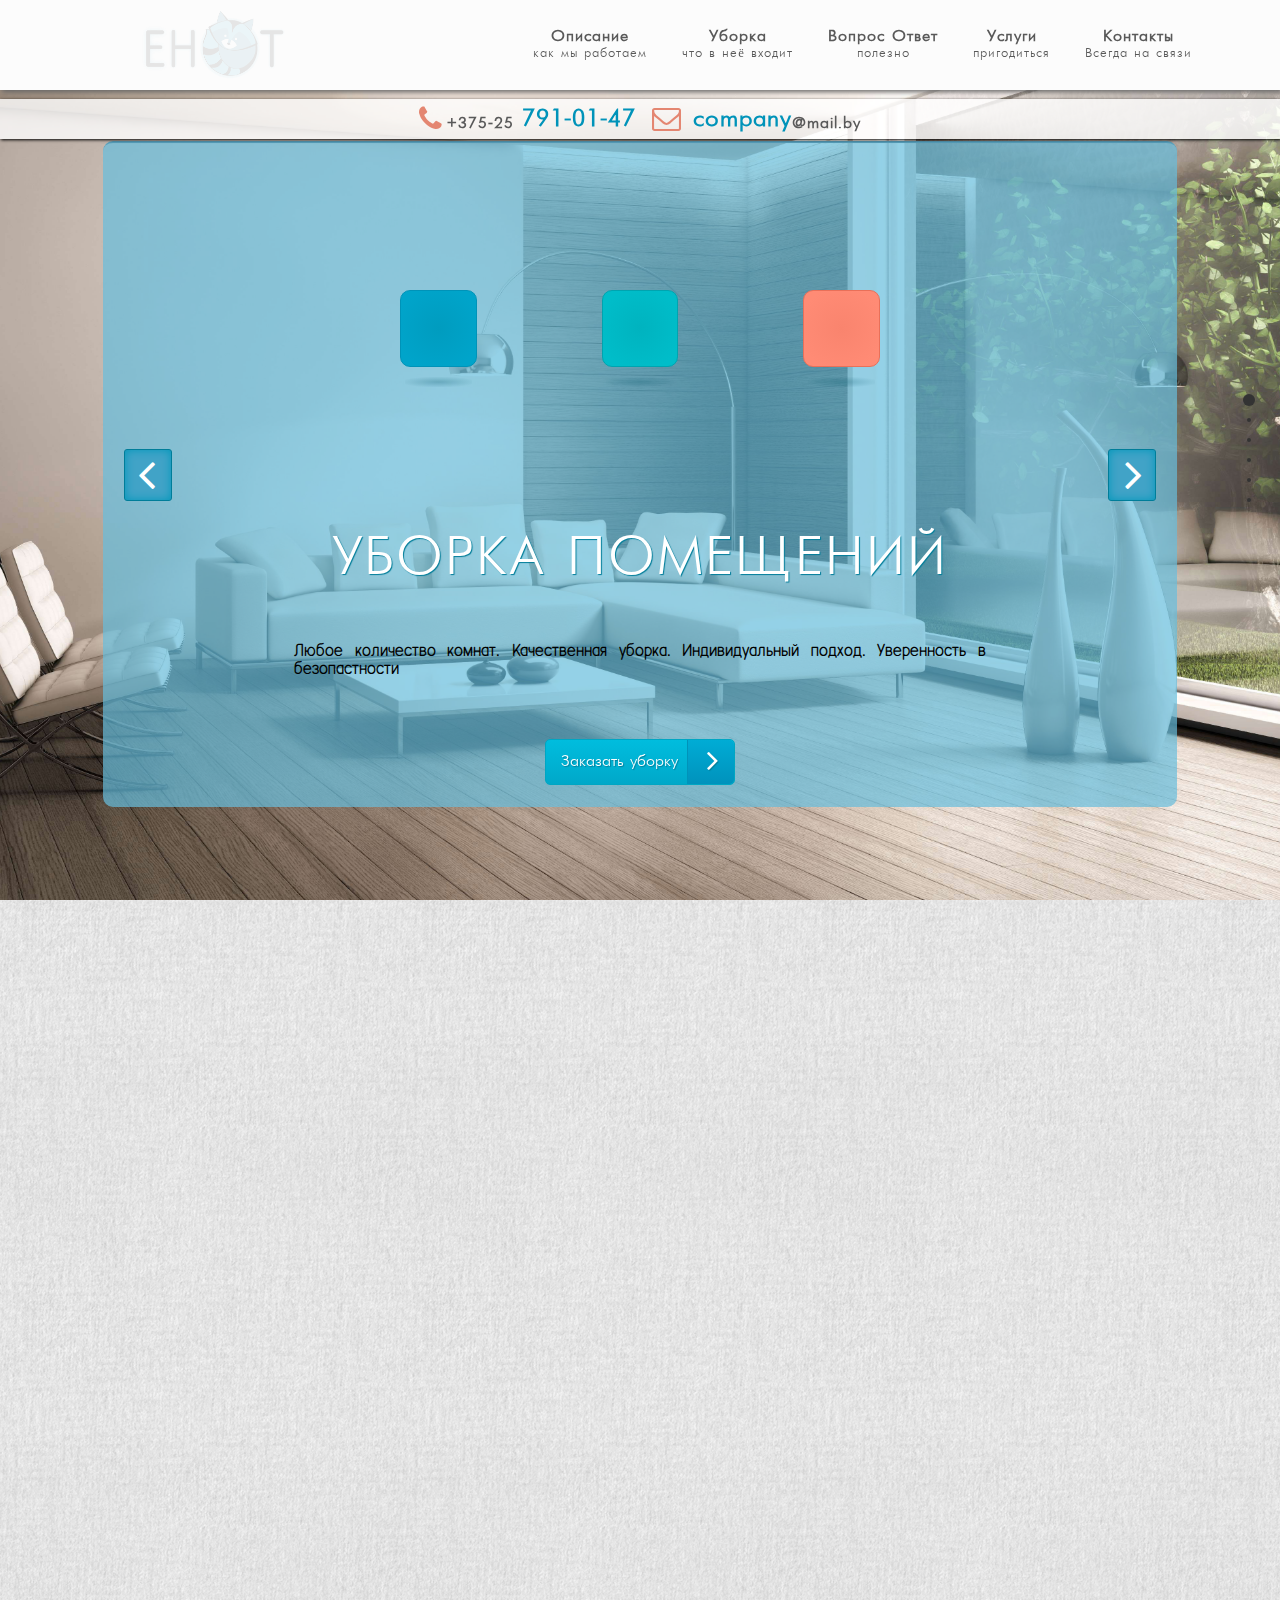
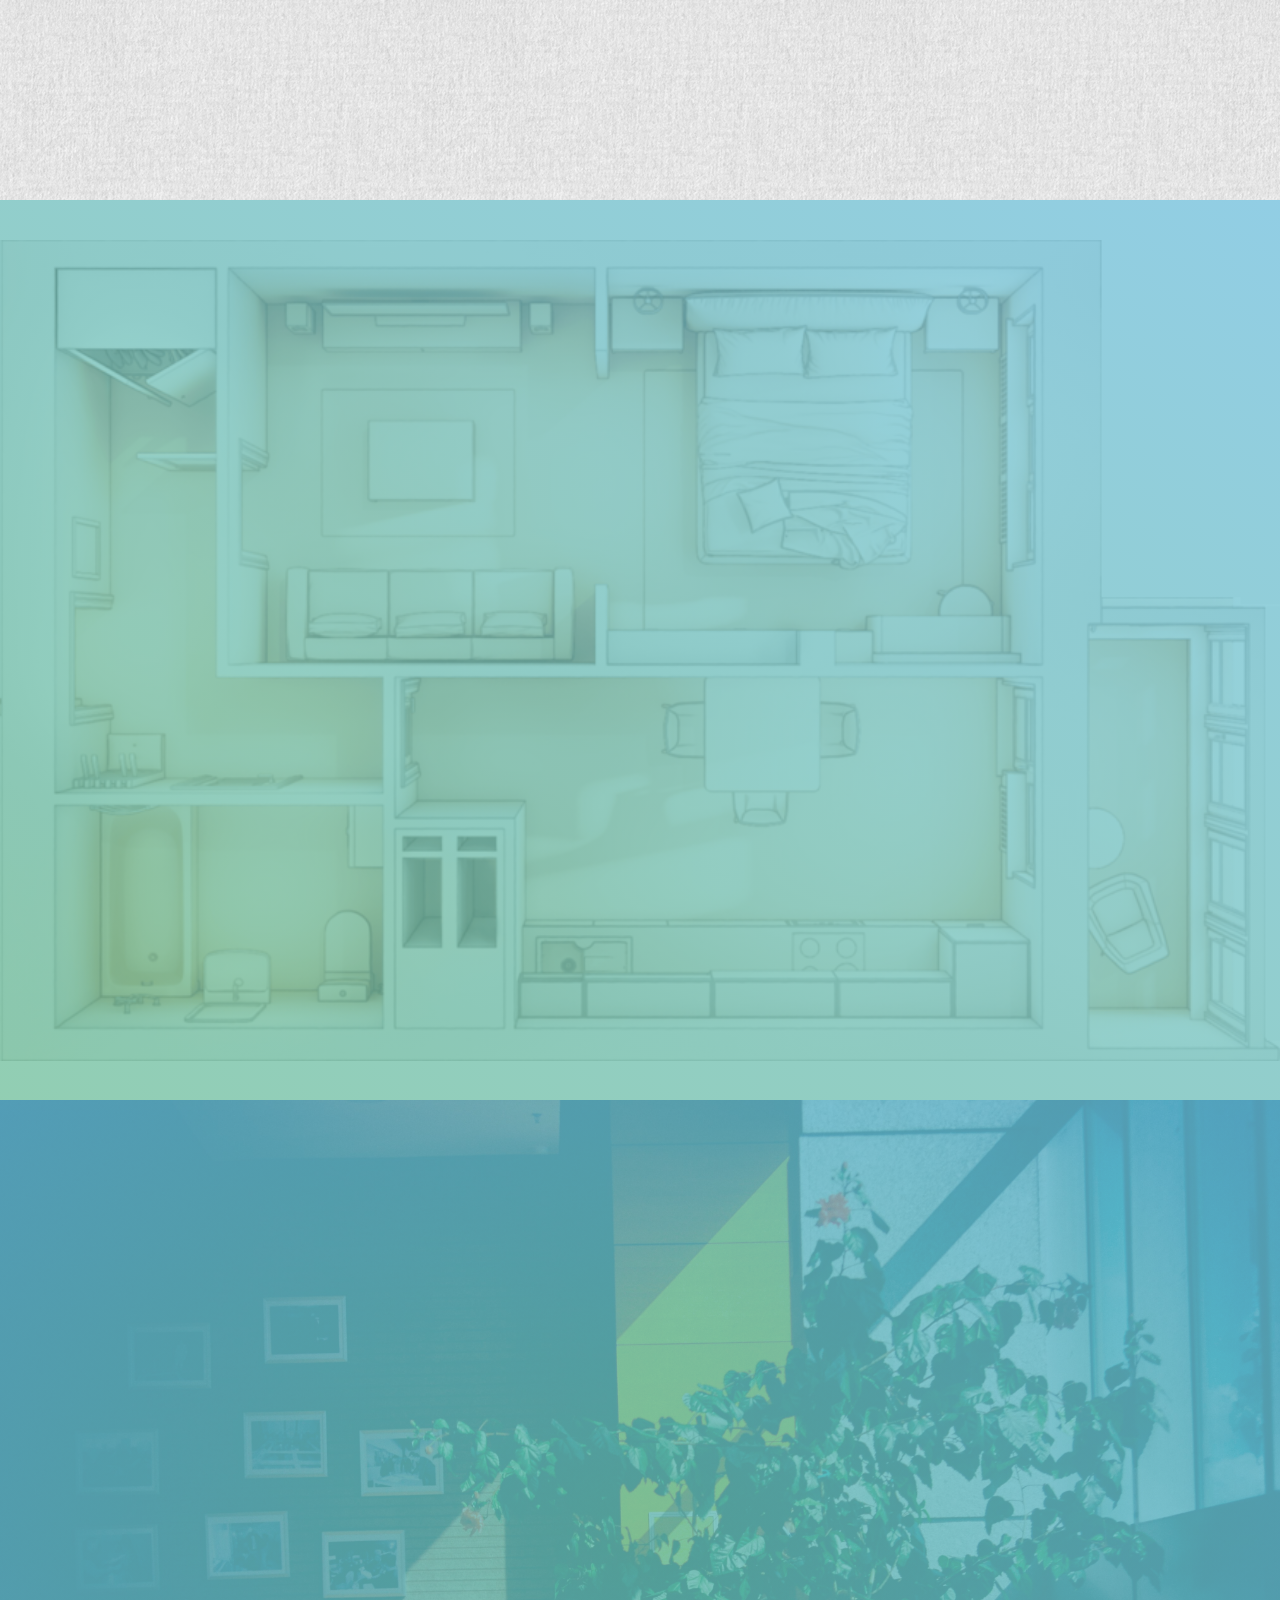
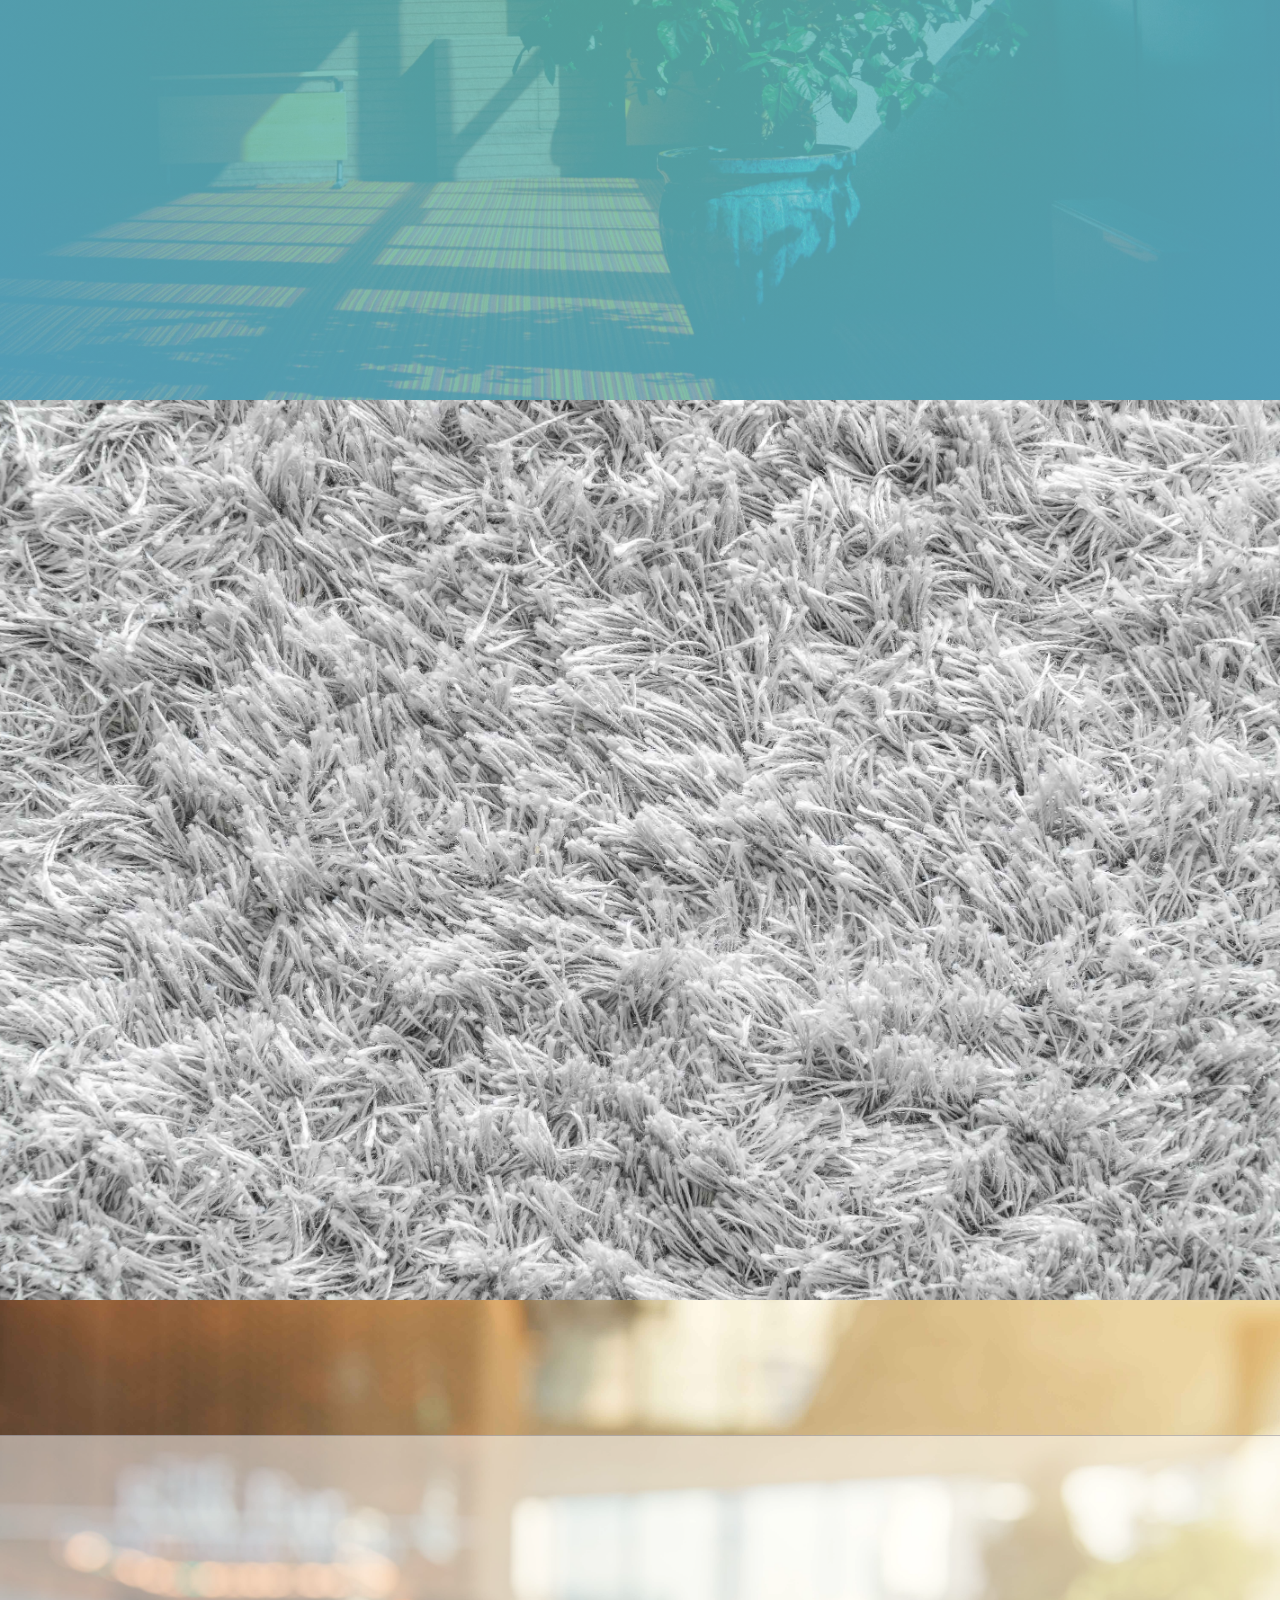
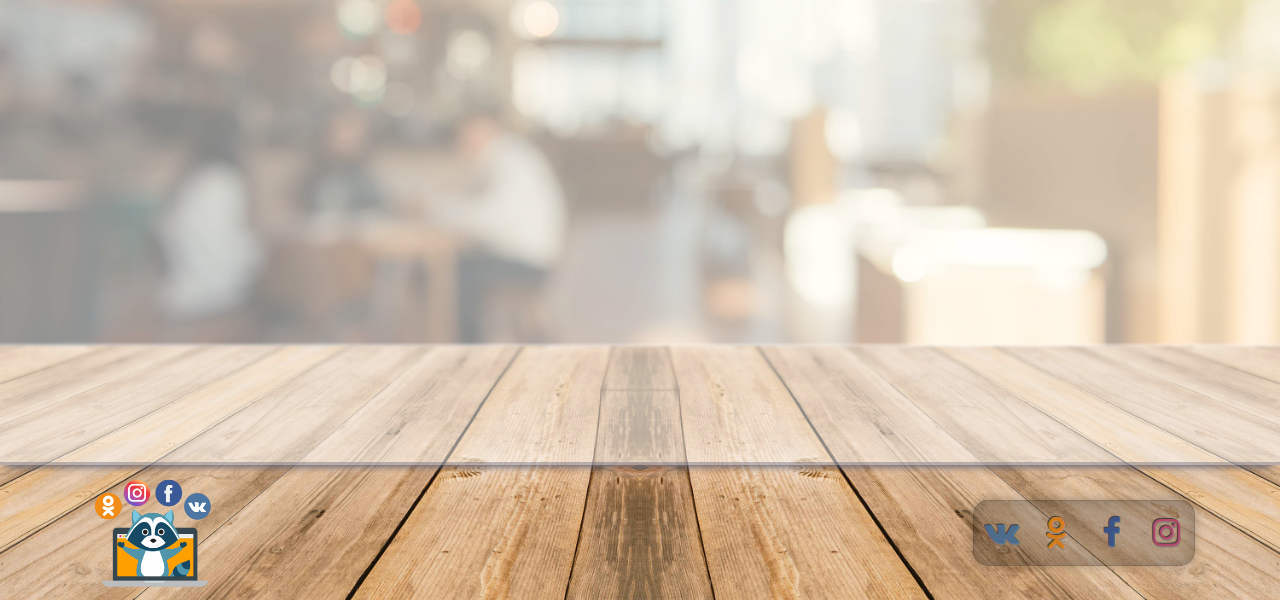
==== commit 1fb6e509: "update" ====
--- a/index.html
+++ b/index.html
@@ -22,6 +22,11 @@
 	<link rel="stylesheet" href="css/style.css">
 </head>
 <body>
+	<div class="hidden">
+		<div class="loader">
+			<div class="loader_inner"></div>
+		</div>
+	</div>
 	<div id="fullpage">
 		<div class="section">
 			<header id="home">
--- a/css/fonts.css
+++ b/css/fonts.css
@@ -10,3 +10,15 @@
 	font-style: normal;
 	font-weight: normal;
 }
+@font-face {
+	font-family: "futuris-cyrillic";
+	src: url("../font/futuris-cyrillic.ttf") format("truetype");
+	font-style: normal;
+	font-weight: normal;
+}
+@font-face {
+	font-family: "micra-bold";
+	src: url("../font/micra-bold.ttf") format("truetype");
+	font-style: normal;
+	font-weight: normal;
+}--- a/css/style.css
+++ b/css/style.css
@@ -1,13 +1,16 @@
 html, body{
 	width: 100%;
 	height: 100%;
-	overflow: hidden;
-}
-a,p,h1,h2,h3,h4,h5,h6,span,li{
+}
+p{
 	font-family: zero5;
+}
+h1,h2,h3,h4,h5,h6,span,li,a{
+	font-family: futuris-cyrillic;
 }
 h1{
 	text-align: center;
+	text-transform: uppercase;
 }
 a{
 	text-decoration: none;
@@ -239,6 +242,7 @@
 	background-size: cover;
 	background-position: center center;
 	z-index: -2;
+	overflow: hidden;
 
 	animation-name: bgi;
 	animation-duration: 150s;
@@ -1298,7 +1302,7 @@
 	transition: color .5s;
 }
 .fa-vk:hover{
-	color: #5077A0;
+	color: #4D75A1;
 	text-shadow: 1px 1px 1px silver, -1px 1px 1px silver;
 	transition: color .5s, text-shadow .5s;
 }
@@ -1307,7 +1311,7 @@
 	transition: color .5s;
 }
 .fa-odnoklassniki:hover{
-	color: #FA8B10;
+	color: #F99017;
 	text-shadow: 1px 1px 1px silver, -1px 1px 1px silver;
 	transition: color .5s, text-shadow .5s;
 }
@@ -1316,7 +1320,7 @@
 	transition: color .5s;
 }
 .fa-facebook:hover{
-	color: #3B5998;
+	color: #3B5997;
 	text-shadow: 1px 1px 1px silver, -1px 1px 1px silver;
 	transition: color .5s, text-shadow .5s;
 }
@@ -1325,7 +1329,7 @@
 	transition: color .5s;
 }
 .fa-instagram:hover{
-	color: #CD486B;
+	color: #ED414B;
 	text-shadow: 1px 1px 1px silver, -1px 1px 1px silver;
 	transition: color .5s, text-shadow .5s;
 }
@@ -1368,4 +1372,43 @@
 .care-inf:nth-child(3) img{
 	animation-duration: 1s;
 	animation-delay: 1.9s;
+}
+.inf-cont{
+	animation-duration: 2s;
+	animation-delay: .1s;
+}
+.foot-img{
+	animation-duration: 2s;
+	animation-delay: .5s;
+}
+.foot-form{
+	animation-duration: 2s;
+	animation-delay: .1s;
+}
+/* Preloader */
+.loader {
+	//background: none repeat scroll 0 0 #ffffff;
+	background: radial-gradient(ellipse at center, rgba(255, 255, 255, .9) 0%, rgba(0,83,102, .9) 80%);
+	bottom: 0;
+	height: 100%;
+	left: 0;
+	position: fixed;
+	right: 0;
+	top: 0;
+	width: 100%;
+	z-index: 9999;
+}
+.loader_inner {
+	background-image: url("../img/spinner.gif");
+	background-size: cover;
+	background-repeat: no-repeat;
+	background-position: center center;
+	//background-color: #fff;
+	height: 100px;
+	width: 100px;
+	margin-top: -50px;
+	margin-left: -50px;
+	left: 50%;
+	top: 50%;
+	position: absolute;
 }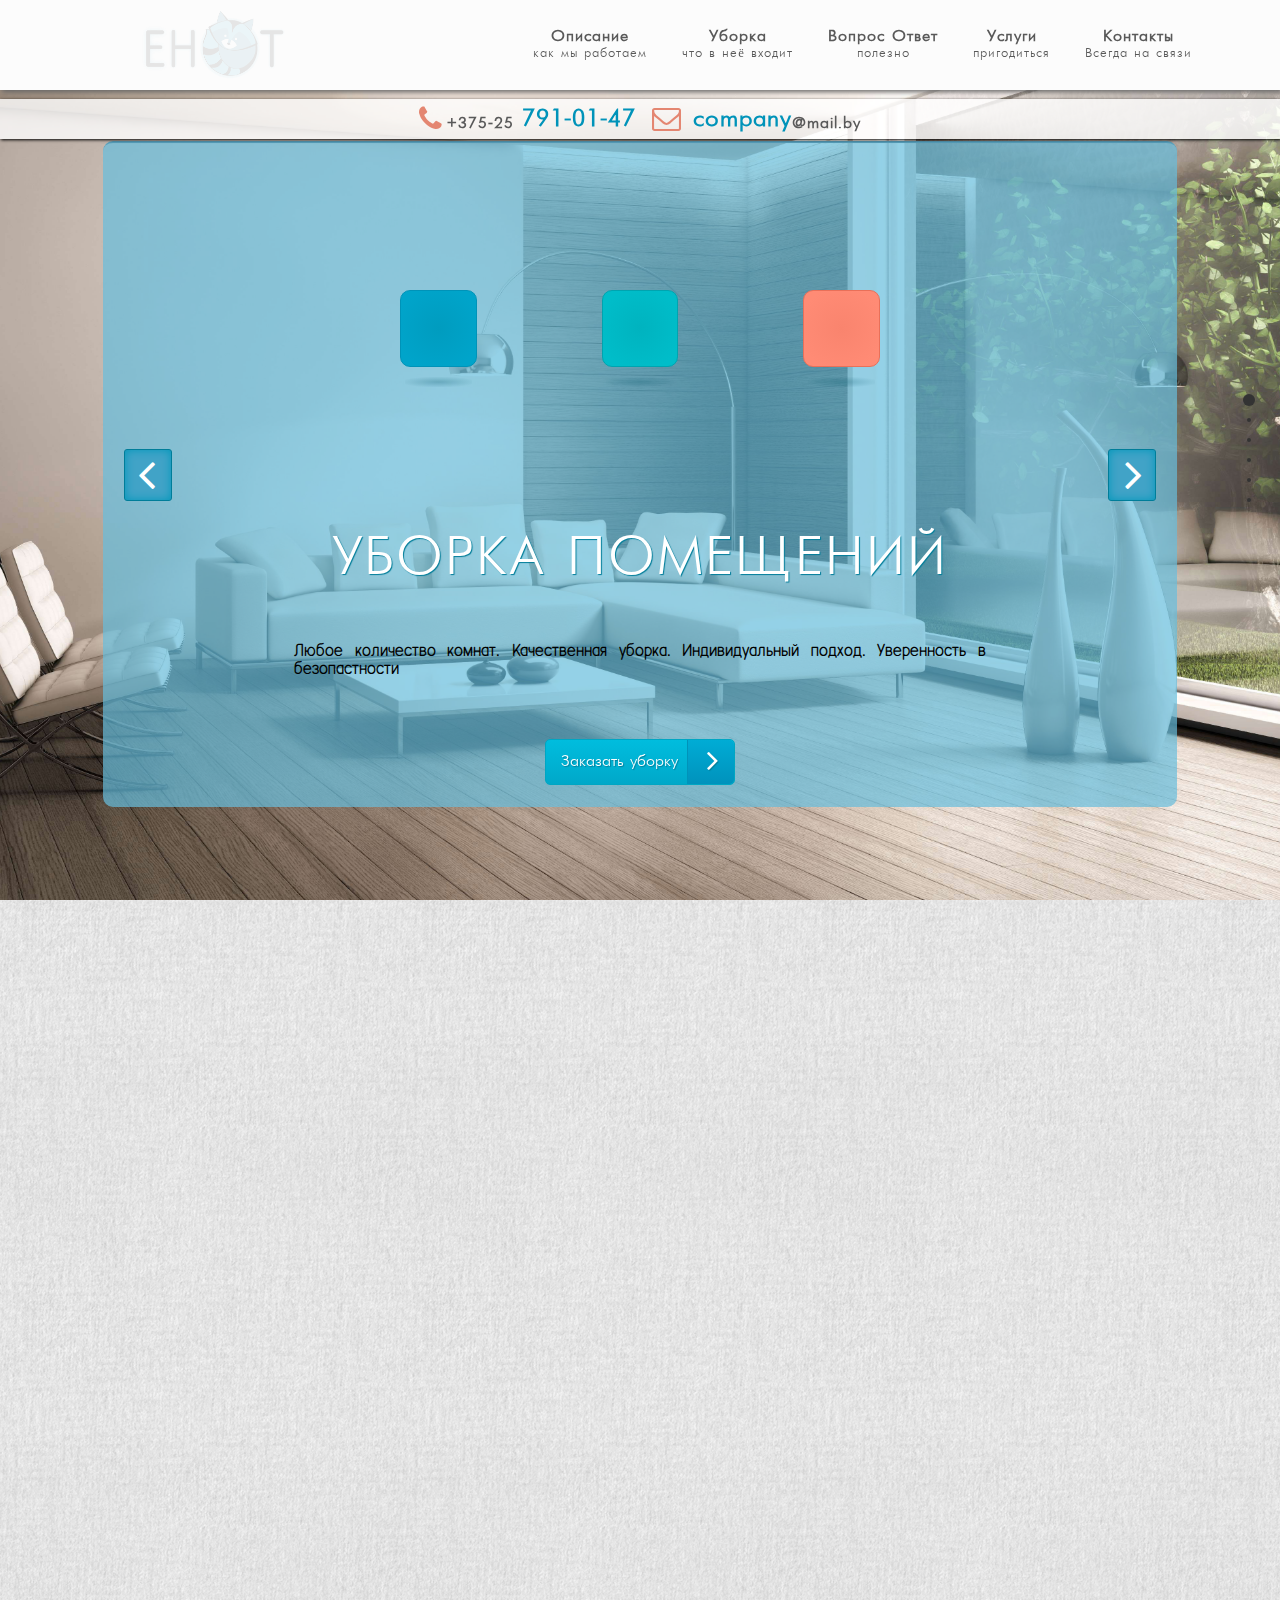
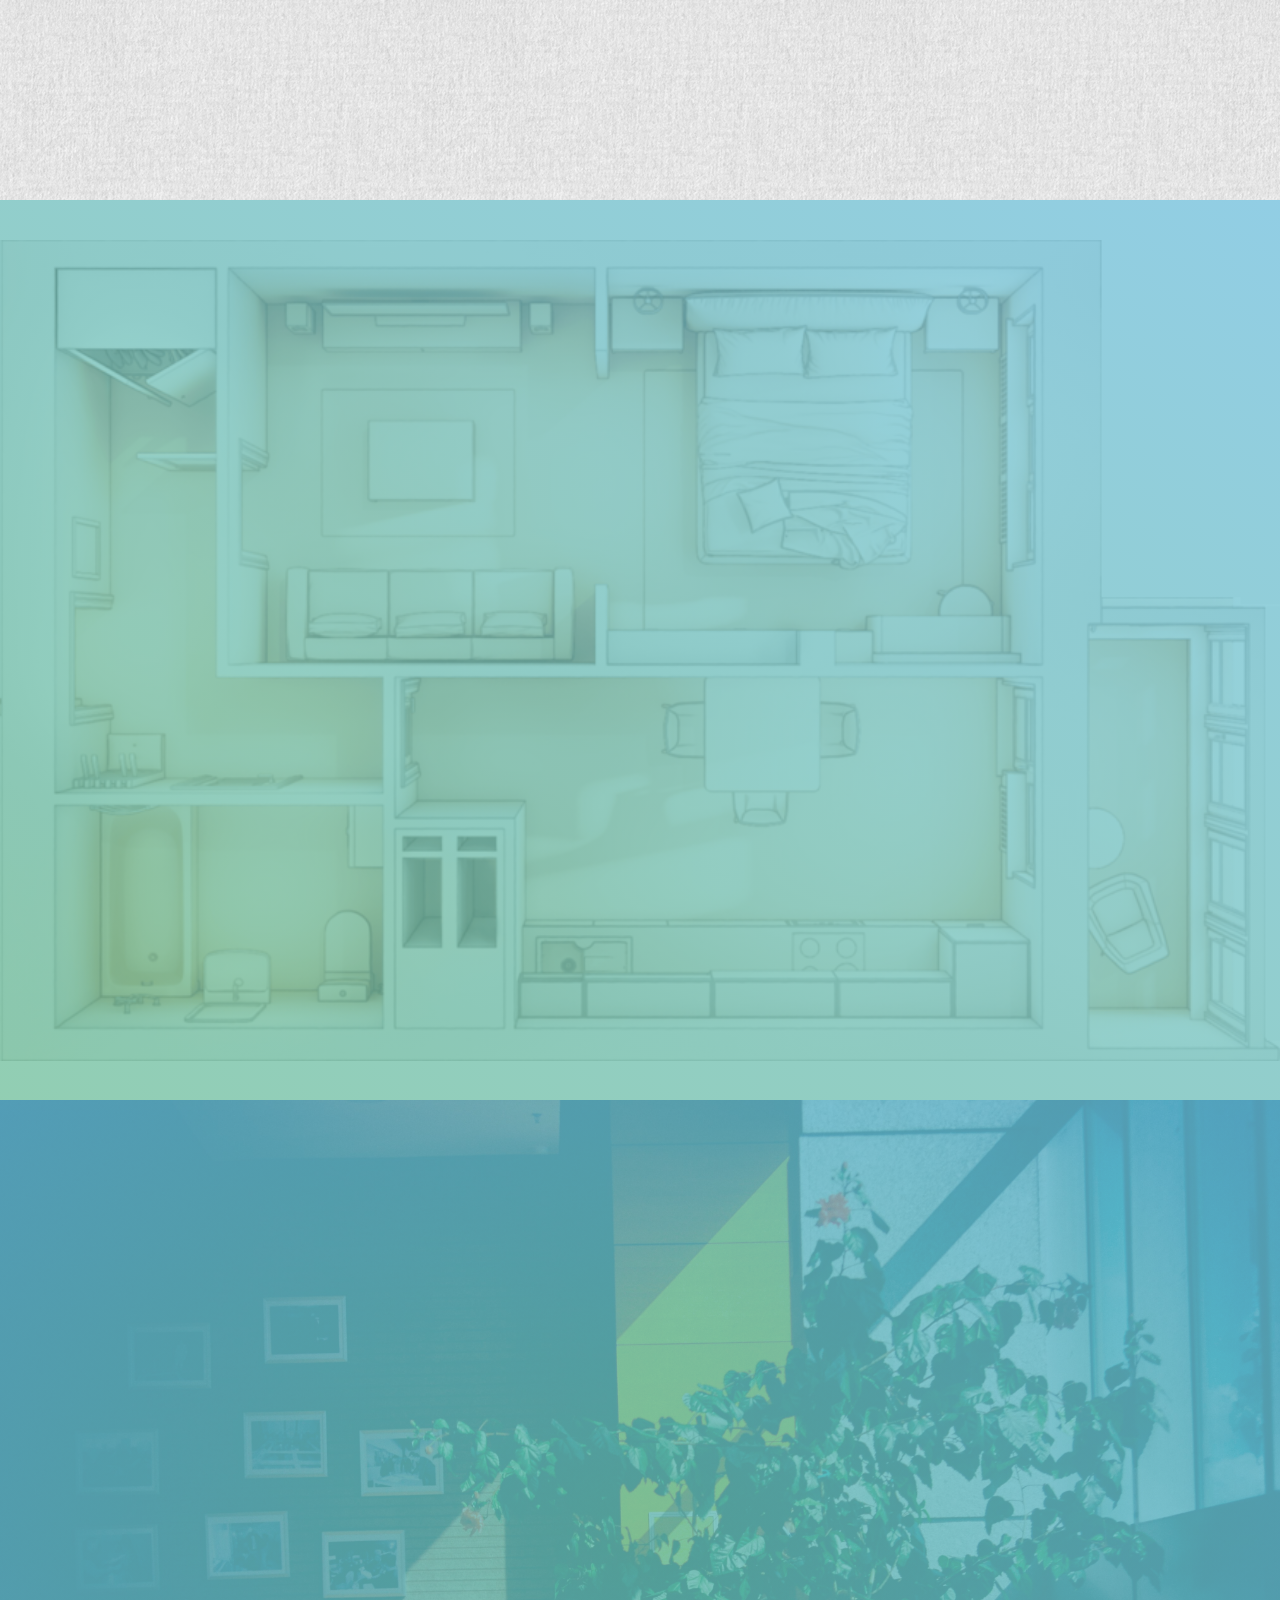
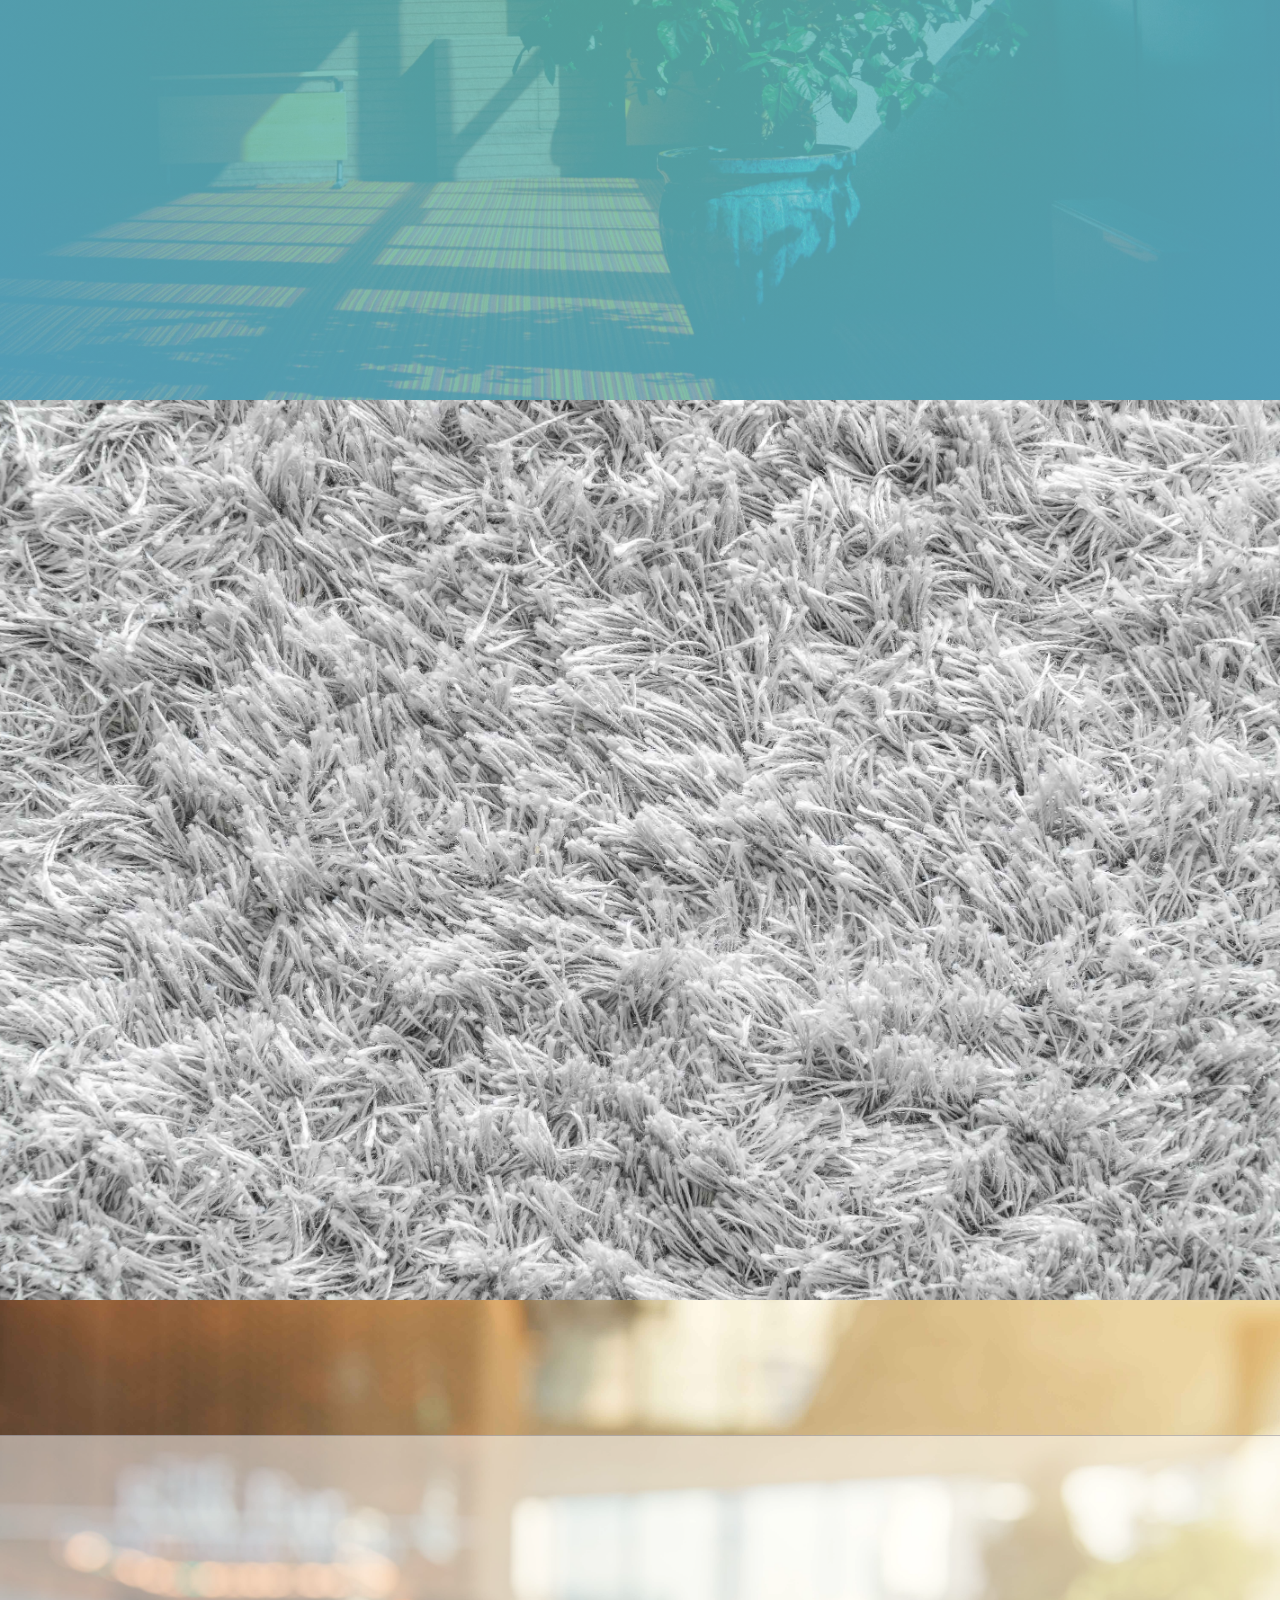
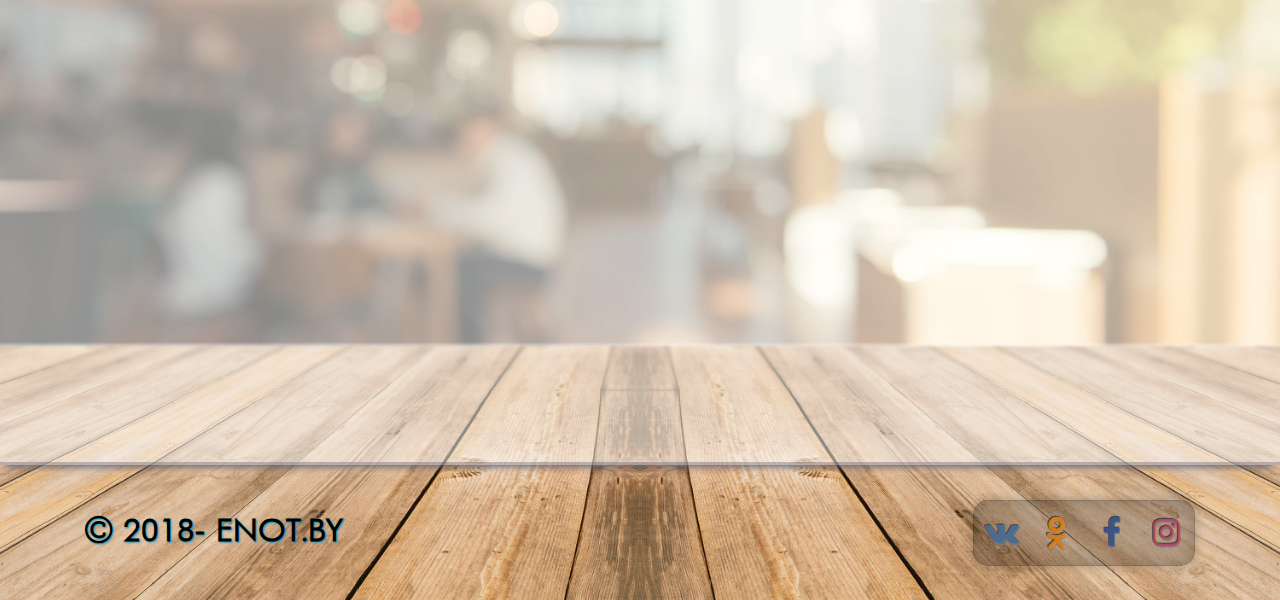
==== commit 73eb1c6b: "update" ====
--- a/index.html
+++ b/index.html
@@ -20,6 +20,7 @@
 	<link rel="stylesheet" href="css/media.css">
 	<link rel="stylesheet" href="css/fonts.css">
 	<link rel="stylesheet" href="css/style.css">
+	<link rel="stylesheet" href="css/kFram.css">
 </head>
 <body>
 	<div class="hidden">
@@ -363,7 +364,10 @@
 					<div class="container">
 						<div class="row">
 							<div class="col-lg-12 col-sm-12">
-								<img src="img/hero/9.png" alt="">
+								<span>
+								 	<i class="fa fa-copyright" aria-hidden="true"></i>
+2018-<?php echo date('Y'); ?> ENOT.BY
+								</span>
 								<div class="soc-link">
 									<i class="fa fa-vk" aria-hidden="true"></i>
 									<i class="fa fa-odnoklassniki" aria-hidden="true"></i>
@@ -388,8 +392,4 @@
 	<script src="libs/fullPage/jquery.fullPage.js"></script>
 	<script src="js/script.js"></script>
 </body>
-
-
-
-<script>document.write('<script src="http://' + (location.host || 'localhost').split(':')[0] + ':35729/livereload.js?snipver=1"></' + 'script>')</script>
 </html>--- a/css/media.css
+++ b/css/media.css
@@ -36,7 +36,7 @@
 		padding: 0 .5rem;
 	}
 }
-@media only screen and (max-width : 1050px) {
+@media only screen and (max-width : 1050px),(max-height : 520px) {
 	html{
 		font-size: 11px;
 	}
@@ -51,7 +51,7 @@
 }
 
 /* Small Devices, Tablets */
-@media only screen and (max-width : 768px) {
+@media only screen and (max-width : 768px),(max-height : 520px) {
 	.img-blok .shape{
 		width: 10vw;
 		height: 10vw;
@@ -111,7 +111,7 @@
 		width: 50%;
 	}
 }
-@media only screen and (max-width : 618px) {
+@media only screen and (max-width : 618px),(max-height : 520px) {
 	body header, body section, body footer{
 		height: 100%;
 	}
@@ -132,10 +132,6 @@
 	}
 	footer .contact-block{
 		position: relative;
-	}
-	.contact-block img{
-		width: 20%;
-		height: auto;
 	}
 	.foot-img img{
 		width: 50%;
@@ -181,8 +177,11 @@
 	}
 	
 }
-@media only screen and (max-width : 575px) {
+@media only screen and (max-width : 575px),(max-height : 520px) {
 	p, span, h4{
+		font-size: 1.2rem;
+	}
+	header .phone-mail a span{
 		font-size: 1.2rem;
 	}
 	.img-blok .shape{
@@ -193,7 +192,7 @@
 		padding: 10px 0;
 		width: 15%;
 		order: 1;
-		position: absolute;
+		//position: absolute;
 	}
 	.slide-1 .col-sm-1:first-child{
 		left: 10px;
@@ -244,7 +243,7 @@
 		font-size: 1.2rem;
 	}
 }
-@media only screen and (max-width : 495px) {
+@media only screen and (max-width : 495px),(max-height : 520px) {
 	header nav a {
 		font-size: .8rem;
 	}
@@ -261,13 +260,48 @@
 	.inf-room .descr-bottom .bottom-order a, .slide-1 .bottom-order a{
 		font-size: 1rem;
 	}
+	section .contact-block .soc-link{
+		width: 100%;
+	}
 }
 /* Custom, iPhone Retina */
 @media only screen and (max-width : 320px) {
 	
 }
-
-
+@media only screen and (max-height : 580px) {
+	.shape{
+		display: none;
+	}
+	.table-capab .capab-text img{
+		margin: 10px 0 10px 0;
+	}
+	header .logo img{
+		width: 50%;
+	}
+}
+@media only screen and (max-height : 520px) {
+	.col-sm-10{
+		flex: none;
+		max-width: none;
+	}
+	.slide-1 .bottom-order{
+		width: 25%;
+	}
+	.inf-room .descr-bottom .bottom-order{
+		width: 25%;
+	}
+	.cont .row .foot-img{
+		height: auto;
+	}
+	.cont .row .inf-cont{
+		height: auto;
+	}
+}
+@media only screen and (max-height : 450px) {
+	header .logo img{
+		width: 30%;
+	}
+}
 /* Extra Small Devices, Phones */
 
 
--- a/css/style.css
+++ b/css/style.css
@@ -11,6 +11,11 @@
 h1{
 	text-align: center;
 	text-transform: uppercase;
+	font-weight: 300;
+	font-size: 3.375rem;
+	color: #ffffff;
+	letter-spacing: 2px;
+	text-shadow: 1px 1px 1px #007D99;
 }
 a{
 	text-decoration: none;
@@ -94,17 +99,7 @@
 	letter-spacing: 0px;
 	transition: letter-spacing 1s;
 }
-@keyframes p-m {
-	0% {
-		letter-spacing: 1px;
-	}
-	50% {
-		letter-spacing: 2px;
-	}
-	100% {
-		letter-spacing: 1px;
-	}
-}
+
 .phone-mail a span{
 	color:  #0093B9;
 	font-size: 1.5rem;
@@ -115,18 +110,7 @@
 	padding:0 .2rem 0 0;
 	color: rgba(228,134,113, 1);
 }
-/* logo-mini */
-@keyframes logo-mini {
-	0% {
-		box-shadow: 0 0 10px 1px #00BEDF, inset 0 0 20px 1px #00BEDF;
-	}
-	50% {
-		box-shadow: 0 0 20px 2px #0093B9, inset 0 0 10px 2px #0093B9;
-	}
-	100% {
-		box-shadow: 0 0 10px 1px #00BEDF, inset 0 0 20px 1px #00BEDF;
-	}
-}
+
 .logo-nav .container, .logo-nav .row{
 	height: 100%;
 	display: flex;
@@ -147,7 +131,6 @@
 	align-items: center;
 	width: 100%;
 	height: 100%;
-
 }
 .logo img{
 	display: block;
@@ -201,6 +184,7 @@
 header nav a::after{
 	position: absolute;
 	top: 0;
+	left: 0;
 	content: '';
 	width: 100%;
 	height: 100%;
@@ -219,10 +203,6 @@
 }
 .slider-title{
 	position: relative;
-	//z-index: 1;
-	//background: url(../img/Top-pictures-for-head1.jpg) no-repeat, rgba(238,238,238, .5);
-	//background-size: cover;
-	//background-position: center center;
 	height: 100vh;
 	display: flex;
 	flex-direction: row;
@@ -252,18 +232,6 @@
 	animation-delay: .5s;
 	animation-fill-mode: forwards;
 }
-/* bgi */
-@keyframes bgi {
-	0% {
-		transform: scale(1, 1);
-	}
-	50% {
-		transform: scale(2, 2);
-	}
-	100% {
-		transform: scale(1, 1);
-	}
-}
 #home .bgi-sl2{
 	background: url(../img/Top-pictures-for-head_2.jpg) no-repeat, rgba(238,238,238, .5);
 	background-size: cover;
@@ -362,13 +330,6 @@
 .info-slide p{
 	width: 80%;
 	text-align: justify;
-}
-h1{
-	font-weight: 300;
-	font-size: 3.375rem;
-	color: #ffffff;
-	letter-spacing: 2px;
-	text-shadow: 1px 1px 1px #007D99;
 }
 .img-blok{
 	display: flex;
@@ -475,136 +436,8 @@
 	background: linear-gradient(to top, #0092BC, #00ACD5);
 	transition: background 10s;
 }
-/* logo */
-@keyframes logo-blink {
-	0% {
-		opacity: .3;
-	}
-
-	10% {
-		opacity: 1;
-	}
-
-	20% {
-		opacity: .3;
-	}
-
-	50% {
-		opacity: 1;
-	}
-
-	60% {
-		opacity: .1;
-	}
-
-	70% {
-		opacity: .1;
-	}
-
-	80% {
-		opacity: .1;
-	}
-
-	100% {
-		opacity: 1;
-	}
-}
-
-/* shape go */
-@keyframes shape_go {
-	50% {
-		-webkit-transform: translateY(-10px);
-		-ms-transform: translateY(-10px);
-		transform: translateY(-10px);
-	}
-
-	100% {
-		-webkit-transform: translateY(-20px);
-		-ms-transform: translateY(-20px);
-		transform: translateY(-20px);
-	}
-}
-@keyframes shape-shadow {
-	0% {
-		-webkit-transform: translateY(20px);
-		-ms-transform: translateY(20px);
-		transform: translateY(20px);
-		opacity: .1;
-	}
-
-	50% {
-		-webkit-transform: translateY(10px);
-		-ms-transform: translateY(10px);
-		transform: translateY(10px);
-		opacity: .5;
-	}
-
-	100% {
-		-webkit-transform: translateY(0px);
-		-ms-transform: translateY(0px);
-		transform: translateY(0px);
-		opacity: .9;
-	}
-}
-
-/* Hover Shadow */
-
-@keyframes hover {
-	50% {
-		-webkit-transform: translateY(-3px);
-		-ms-transform: translateY(-3px);
-		transform: translateY(-3px);
-	}
-
-	100% {
-		-webkit-transform: translateY(-6px);
-		-ms-transform: translateY(-6px);
-		transform: translateY(-6px);
-	}
-}
-
-@-webkit-keyframes hover-shadow {
-	0% {
-		-webkit-transform: translateY(6px);
-		transform: translateY(6px);
-		opacity: .4;
-	}
-
-	50% {
-		-webkit-transform: translateY(3px);
-		transform: translateY(3px);
-		opacity: 1;
-	}
-
-	100% {
-		-webkit-transform: translateY(6px);
-		transform: translateY(6px);
-		opacity: .4;
-	}
-}
-
-@keyframes hover-shadow {
-	0% {
-		-webkit-transform: translateY(6px);
-		-ms-transform: translateY(6px);
-		transform: translateY(6px);
-		opacity: .4;
-	}
-
-	50% {
-		-webkit-transform: translateY(3px);
-		-ms-transform: translateY(3px);
-		transform: translateY(3px);
-		opacity: 1;
-	}
-
-	100% {
-		-webkit-transform: translateY(6px);
-		-ms-transform: translateY(6px);
-		transform: translateY(6px);
-		opacity: .4;
-	}
-}
+
+
 
 .hover-shadow {
 	display: inline-block;
@@ -974,25 +807,7 @@
 #question .container, #question .row, #question .col-lg-12{
 	height: 100%;
 }
-@keyframes background-linear {
-	0% {
-		opacity: .8;
-		background: radial-gradient(ellipse at center, rgba(103, 189, 180, .8),rgba(103, 189, 221, .8) );
-		transition: opacity 2s;
-	}
-
-	50% {
-		opacity: .2;
-		transition: opacity 2s;
-		background: radial-gradient(ellipse at center, rgba(103, 189, 180, .8),rgba(103, 189, 221, .8));
-	}
-
-	100% {
-		opacity: .8;
-		transition: opacity 2s;
-		background: radial-gradient(ellipse at center, rgba(103, 189, 180, .8),rgba(103, 189, 221, .8));
-	}
-}
+
 .care{
 	width: 100%;
 	height: 100%;
@@ -1269,9 +1084,12 @@
 	justify-content: space-between;
 	align-items: center;
 }
-.contact-block img{
-	display: block;
-	height: 100%;
+.contact-block span{
+	color: #000000;
+	text-shadow: 1px 1px 2px #0092BC;
+	font-weight: 900;
+	font-style: bold;
+	font-size: 2rem;
 }
 .soc-link{
 	width: 20%;
--- a/css/kFram.css
+++ b/css/kFram.css
@@ -0,0 +1,183 @@
+/* shape go */
+@keyframes shape_go {
+	50% {
+		-webkit-transform: translateY(-10px);
+		-ms-transform: translateY(-10px);
+		transform: translateY(-10px);
+	}
+
+	100% {
+		-webkit-transform: translateY(-20px);
+		-ms-transform: translateY(-20px);
+		transform: translateY(-20px);
+	}
+}
+@keyframes shape-shadow {
+	0% {
+		-webkit-transform: translateY(20px);
+		-ms-transform: translateY(20px);
+		transform: translateY(20px);
+		opacity: .1;
+	}
+
+	50% {
+		-webkit-transform: translateY(10px);
+		-ms-transform: translateY(10px);
+		transform: translateY(10px);
+		opacity: .5;
+	}
+
+	100% {
+		-webkit-transform: translateY(0px);
+		-ms-transform: translateY(0px);
+		transform: translateY(0px);
+		opacity: .9;
+	}
+}
+
+/* Hover Shadow */
+
+@keyframes hover {
+	50% {
+		-webkit-transform: translateY(-3px);
+		-ms-transform: translateY(-3px);
+		transform: translateY(-3px);
+	}
+
+	100% {
+		-webkit-transform: translateY(-6px);
+		-ms-transform: translateY(-6px);
+		transform: translateY(-6px);
+	}
+}
+
+@-webkit-keyframes hover-shadow {
+	0% {
+		-webkit-transform: translateY(6px);
+		transform: translateY(6px);
+		opacity: .4;
+	}
+
+	50% {
+		-webkit-transform: translateY(3px);
+		transform: translateY(3px);
+		opacity: 1;
+	}
+
+	100% {
+		-webkit-transform: translateY(6px);
+		transform: translateY(6px);
+		opacity: .4;
+	}
+}
+
+@keyframes hover-shadow {
+	0% {
+		-webkit-transform: translateY(6px);
+		-ms-transform: translateY(6px);
+		transform: translateY(6px);
+		opacity: .4;
+	}
+
+	50% {
+		-webkit-transform: translateY(3px);
+		-ms-transform: translateY(3px);
+		transform: translateY(3px);
+		opacity: 1;
+	}
+
+	100% {
+		-webkit-transform: translateY(6px);
+		-ms-transform: translateY(6px);
+		transform: translateY(6px);
+		opacity: .4;
+	}
+}
+@keyframes background-linear {
+	0% {
+		opacity: .8;
+		background: radial-gradient(ellipse at center, rgba(103, 189, 180, .8),rgba(103, 189, 221, .8) );
+		transition: opacity 2s;
+	}
+
+	50% {
+		opacity: .2;
+		transition: opacity 2s;
+		background: radial-gradient(ellipse at center, rgba(103, 189, 180, .8),rgba(103, 189, 221, .8));
+	}
+
+	100% {
+		opacity: .8;
+		transition: opacity 2s;
+		background: radial-gradient(ellipse at center, rgba(103, 189, 180, .8),rgba(103, 189, 221, .8));
+	}
+}
+@keyframes p-m {
+	0% {
+		letter-spacing: 1px;
+	}
+	50% {
+		letter-spacing: 2px;
+	}
+	100% {
+		letter-spacing: 1px;
+	}
+}
+/* logo-mini */
+@keyframes logo-mini {
+	0% {
+		box-shadow: 0 0 10px 1px #00BEDF, inset 0 0 20px 1px #00BEDF;
+	}
+	50% {
+		box-shadow: 0 0 20px 2px #0093B9, inset 0 0 10px 2px #0093B9;
+	}
+	100% {
+		box-shadow: 0 0 10px 1px #00BEDF, inset 0 0 20px 1px #00BEDF;
+	}
+}
+/* bgi */
+@keyframes bgi {
+	0% {
+		transform: scale(1, 1);
+	}
+	50% {
+		transform: scale(2, 2);
+	}
+	100% {
+		transform: scale(1, 1);
+	}
+}
+/* logo */
+@keyframes logo-blink {
+	0% {
+		opacity: .3;
+	}
+
+	10% {
+		opacity: 1;
+	}
+
+	20% {
+		opacity: .3;
+	}
+
+	50% {
+		opacity: 1;
+	}
+
+	60% {
+		opacity: .1;
+	}
+
+	70% {
+		opacity: .1;
+	}
+
+	80% {
+		opacity: .1;
+	}
+
+	100% {
+		opacity: 1;
+	}
+}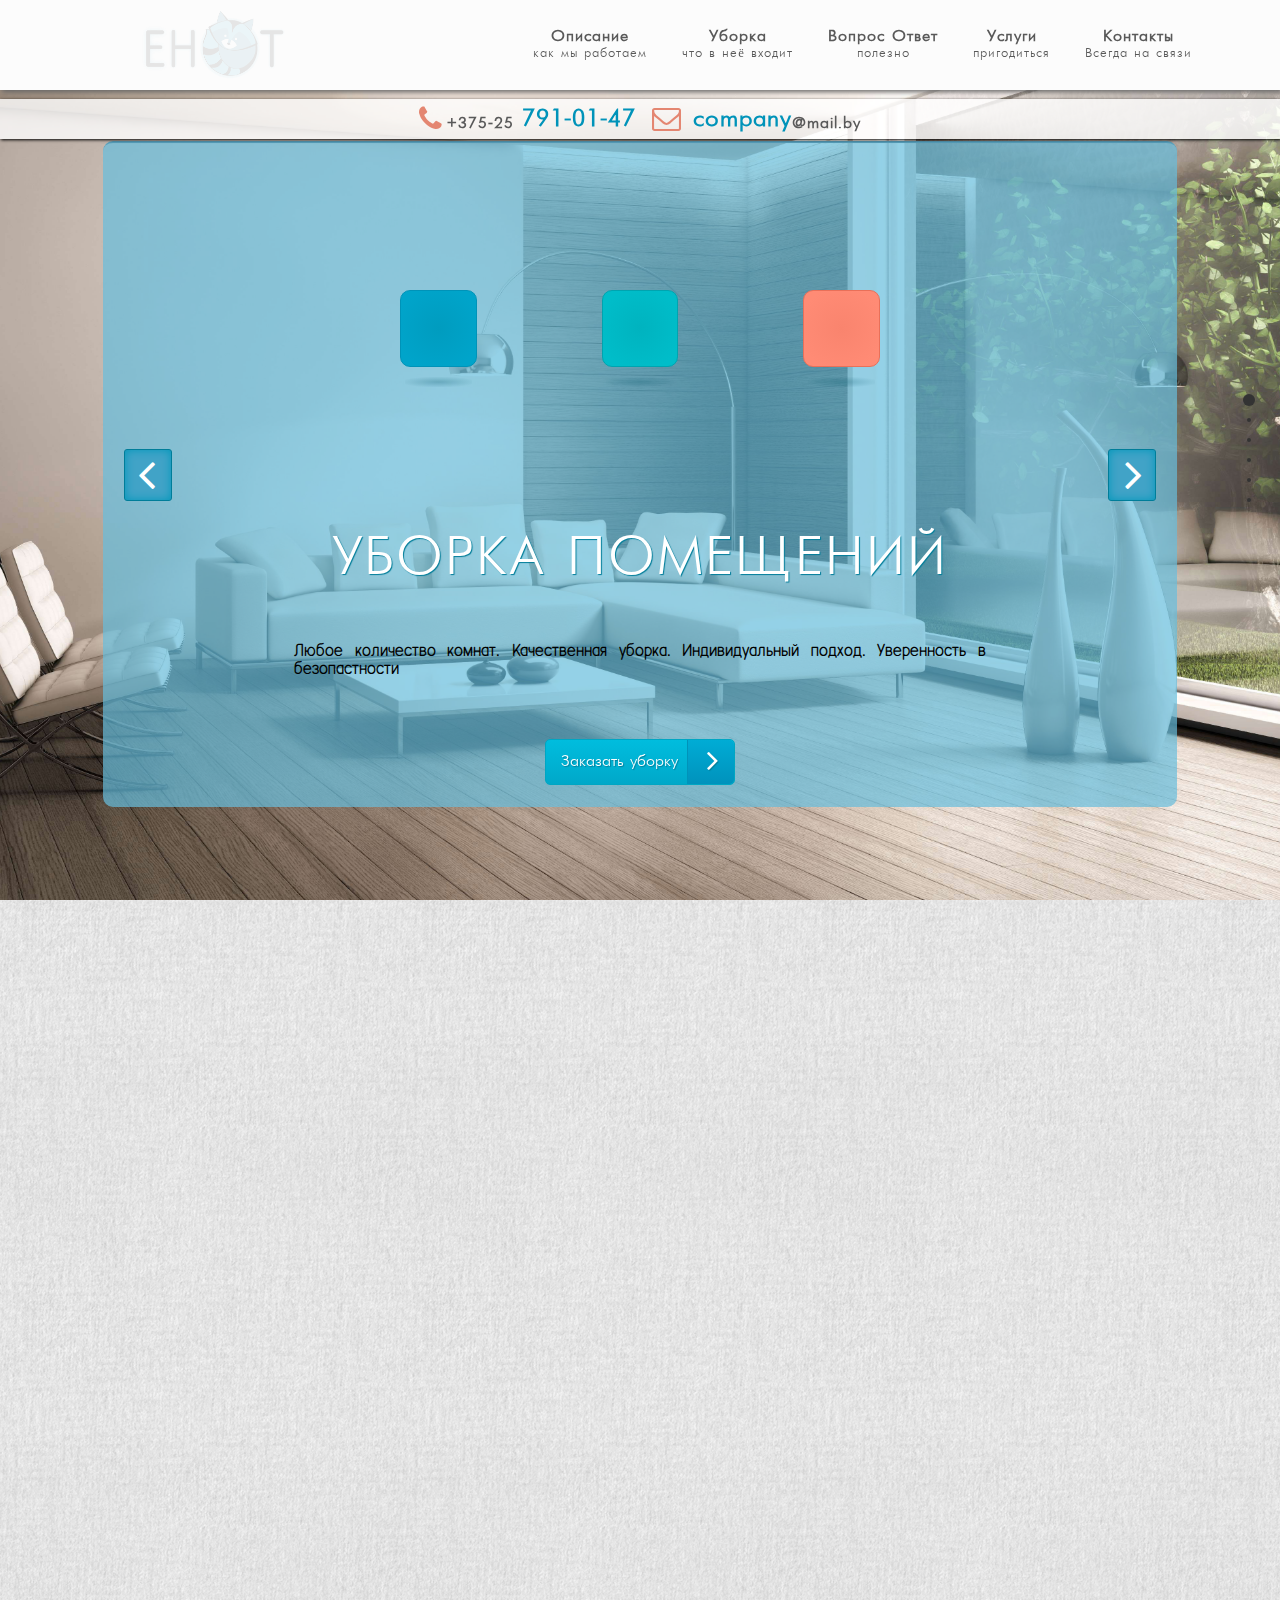
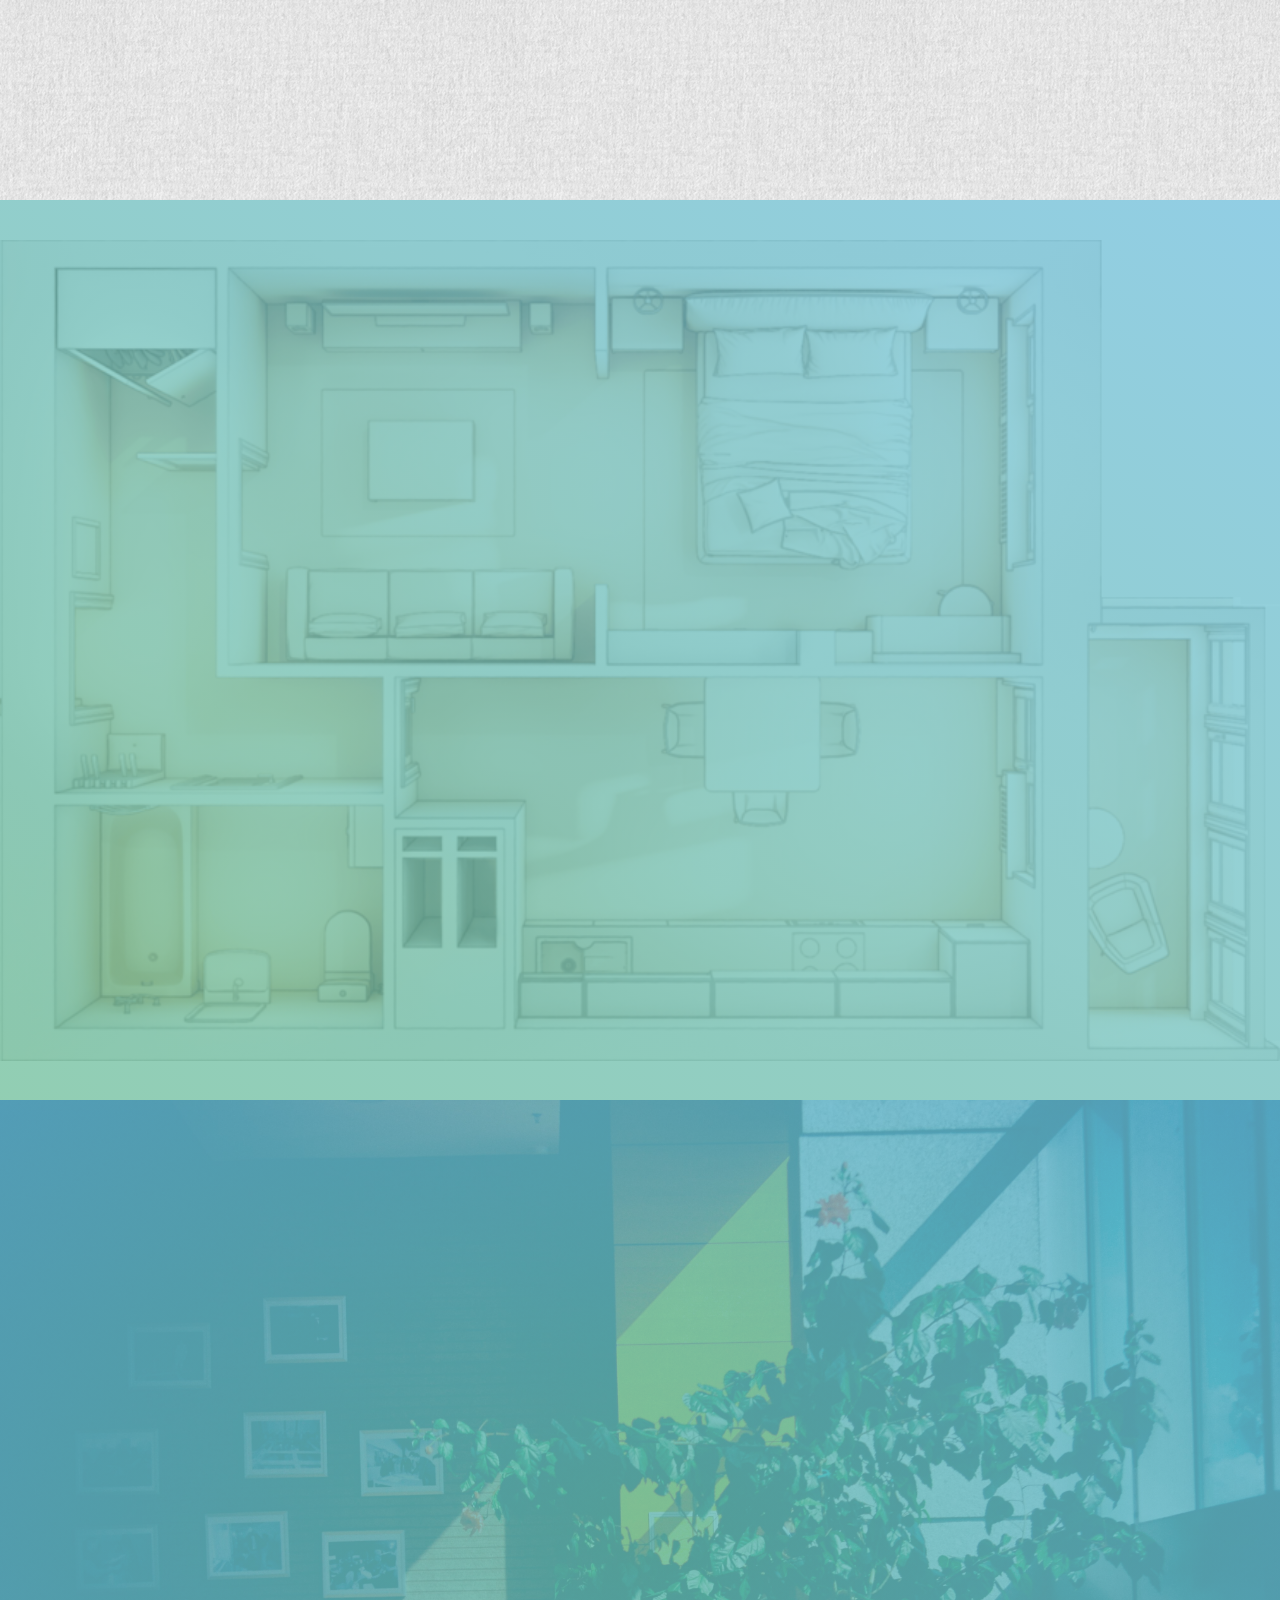
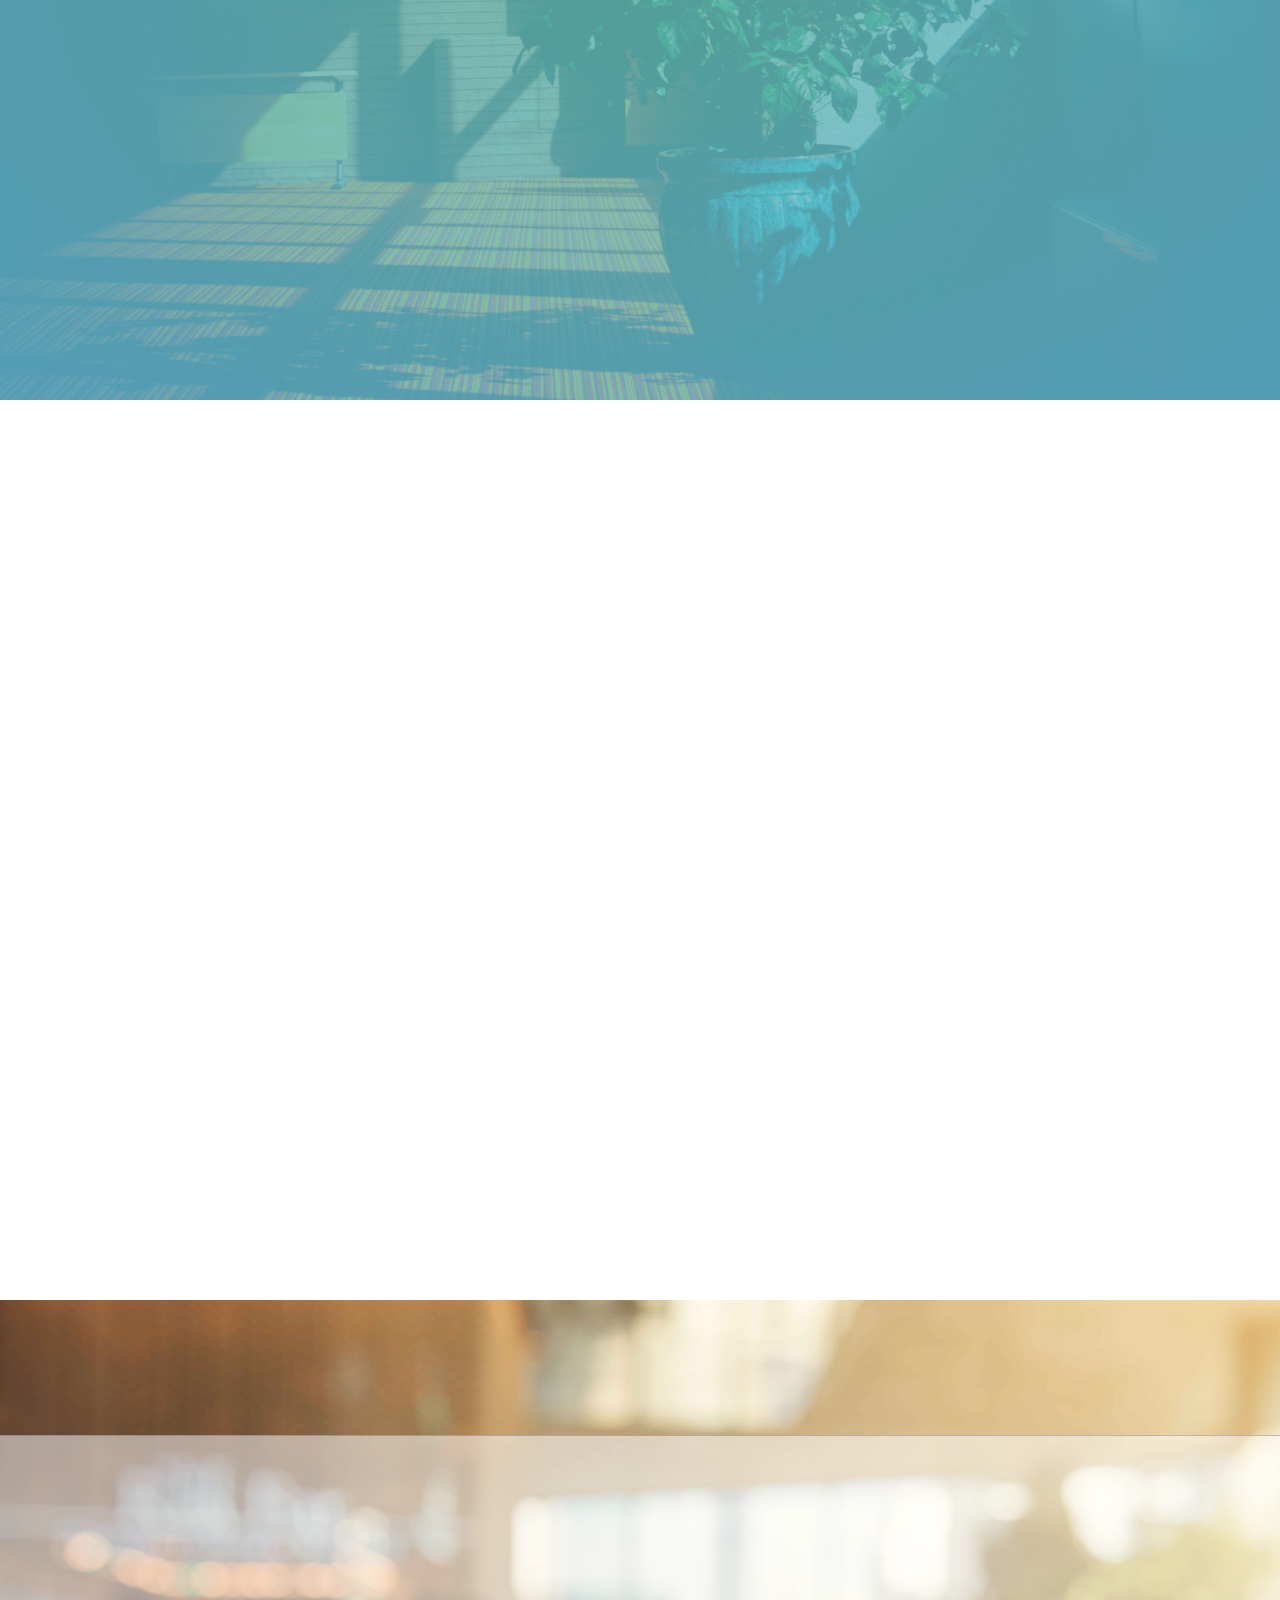
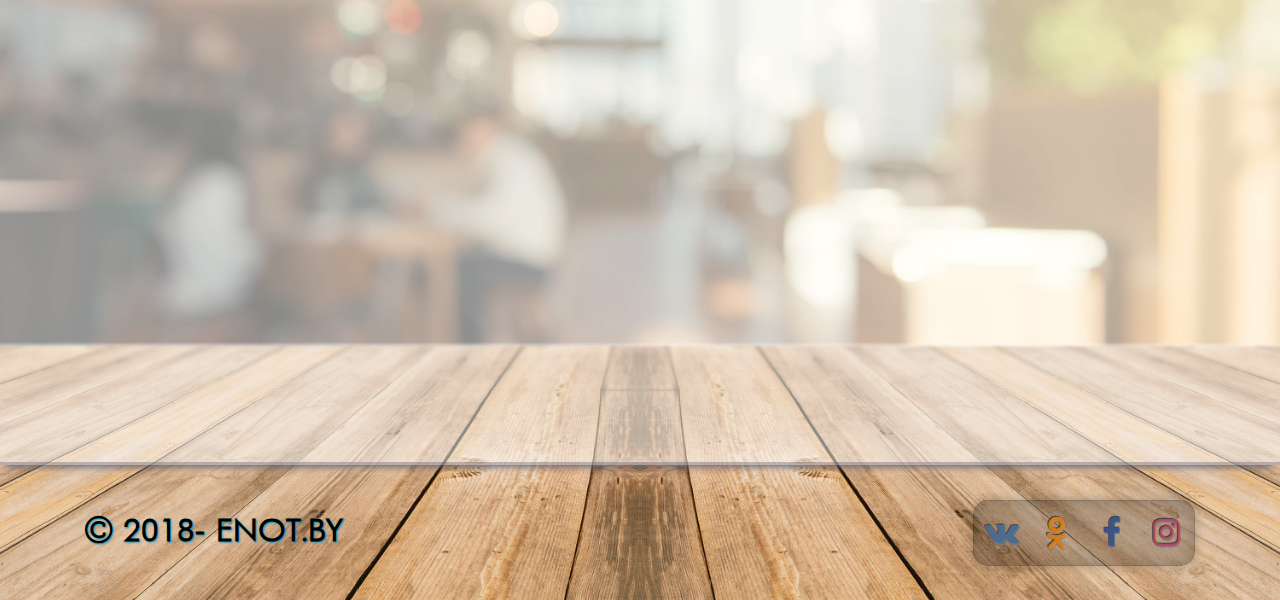
==== commit fa313a26: "update" ====
--- a/index.html
+++ b/index.html
@@ -131,7 +131,7 @@
 									<div class="inf-stage">
 										<h4>1 Этап</h4>
 										<span>
-											Lorem ipsum dolor sit amet, consectetur adipisicing elit. Reprehenderit sed et id alias necessitatibus, quae quos. Quas vero, ea voluptatum.
+											Вы звоните нам или оставляете заявку на сайте и наш менеджер свяжется с Вами. Менеджер уточняет детали и озвучивает предварительную стоимость уборки.
 										</span>
 									</div>
 								</div>
@@ -144,7 +144,7 @@
 									<div class="inf-stage">
 										<h4>2 Этап</h4>
 										<span>
-											Lorem ipsum dolor sit amet, consectetur adipisicing elit. Reprehenderit sed et id alias necessitatibus, quae quos. Quas vero, ea voluptatum.
+											Наши специалисты приезжают с необходимым оборудованием, подтверждают техническое задание и осуществляют уборку.
 										</span>
 									</div>
 								</div>
@@ -157,7 +157,7 @@
 									<div class="inf-stage">
 										<h4>3 Этап</h4>
 										<span>
-											Lorem ipsum dolor sit amet, consectetur adipisicing elit. Reprehenderit sed et id alias necessitatibus, quae quos. Quas vero, ea voluptatum.
+											Вы принимаете работу. Производите оплату. Оплатить услуги можно наличными представителю нашей компании или пластиковой карточкой.
 										</span>
 									</div>
 								</div>
@@ -173,7 +173,7 @@
 									<img src="img/time.png" alt="">
 									<div class="inf-advantages">
 										<h4>Экономим время</h4>
-										<p>Lorem ipsum dolor sit amet, consectetur adipisicing elit. Unde et voluptatem quia deleniti nisi, fuga magnam, libero perferendis pariatur ipsam.</p>
+										<p>Уборка квартиры или дома отнимает много сил и времени? Занимайтесь более важными делами, домашние хлопоты по уборке мы возьмем на себя!</p>
 									</div>
 								</div>
 							</div>
@@ -182,7 +182,7 @@
 									<img src="img/clean.png" alt="">
 									<div class="inf-advantages">
 										<h4>Средства и Инвентарь</h4>
-										<p>Lorem ipsum dolor sit amet, consectetur adipisicing elit. Unde et voluptatem quia deleniti nisi, fuga magnam, libero perferendis pariatur ipsam.</p>
+										<p>Осуществляем на уборку профессиональными моющими и чистящие средствами и необходимым специализированным оборудованием.</p>
 									</div>
 								</div>
 							</div>
@@ -191,7 +191,7 @@
 									<img src="img/key.png" alt="">
 									<div class="inf-advantages">
 										<h4>Где бы вы не были</h4>
-										<p>Lorem ipsum dolor sit amet, consectetur adipisicing elit. Unde et voluptatem quia deleniti nisi, fuga magnam, libero perferendis pariatur ipsam.</p>
+										<p>Наводим порядок вне зависимости от того дома вы или занимаетесь своими делами вне его. По  дополнительной договорённости доставляем ключи от вашего дома при отсутствии  возможности лично присутствовать при начале работ или по их завершению.</p>
 									</div>
 								</div>
 							</div>
--- a/css/style.css
+++ b/css/style.css
@@ -558,16 +558,16 @@
 	background-color: #FFFFFF;
 	border-radius: 0 0 10px 10px;
 	padding: 10px 5%;
-	text-align: justify;
+	text-align: center;
 }
 .inf-stage h4{
 	margin: 0;
 	padding: 0 0 10px 0;
-	font-weight: 100;
 }
 .inf-stage span{
 	color: #8C8C8C;
 	font-weight: 100;
+	font-family: zero5;
 }
 .other{
 	width: 100%;
@@ -847,7 +847,7 @@
 }
 /* section capabilities */
 #capabilities{
-	background: url(../img/carpet.jpg) no-repeat;
+	background: url(../img/5709.jpg) no-repeat;
 	background-position: center center;
 	background-size: cover;
 	display: flex;
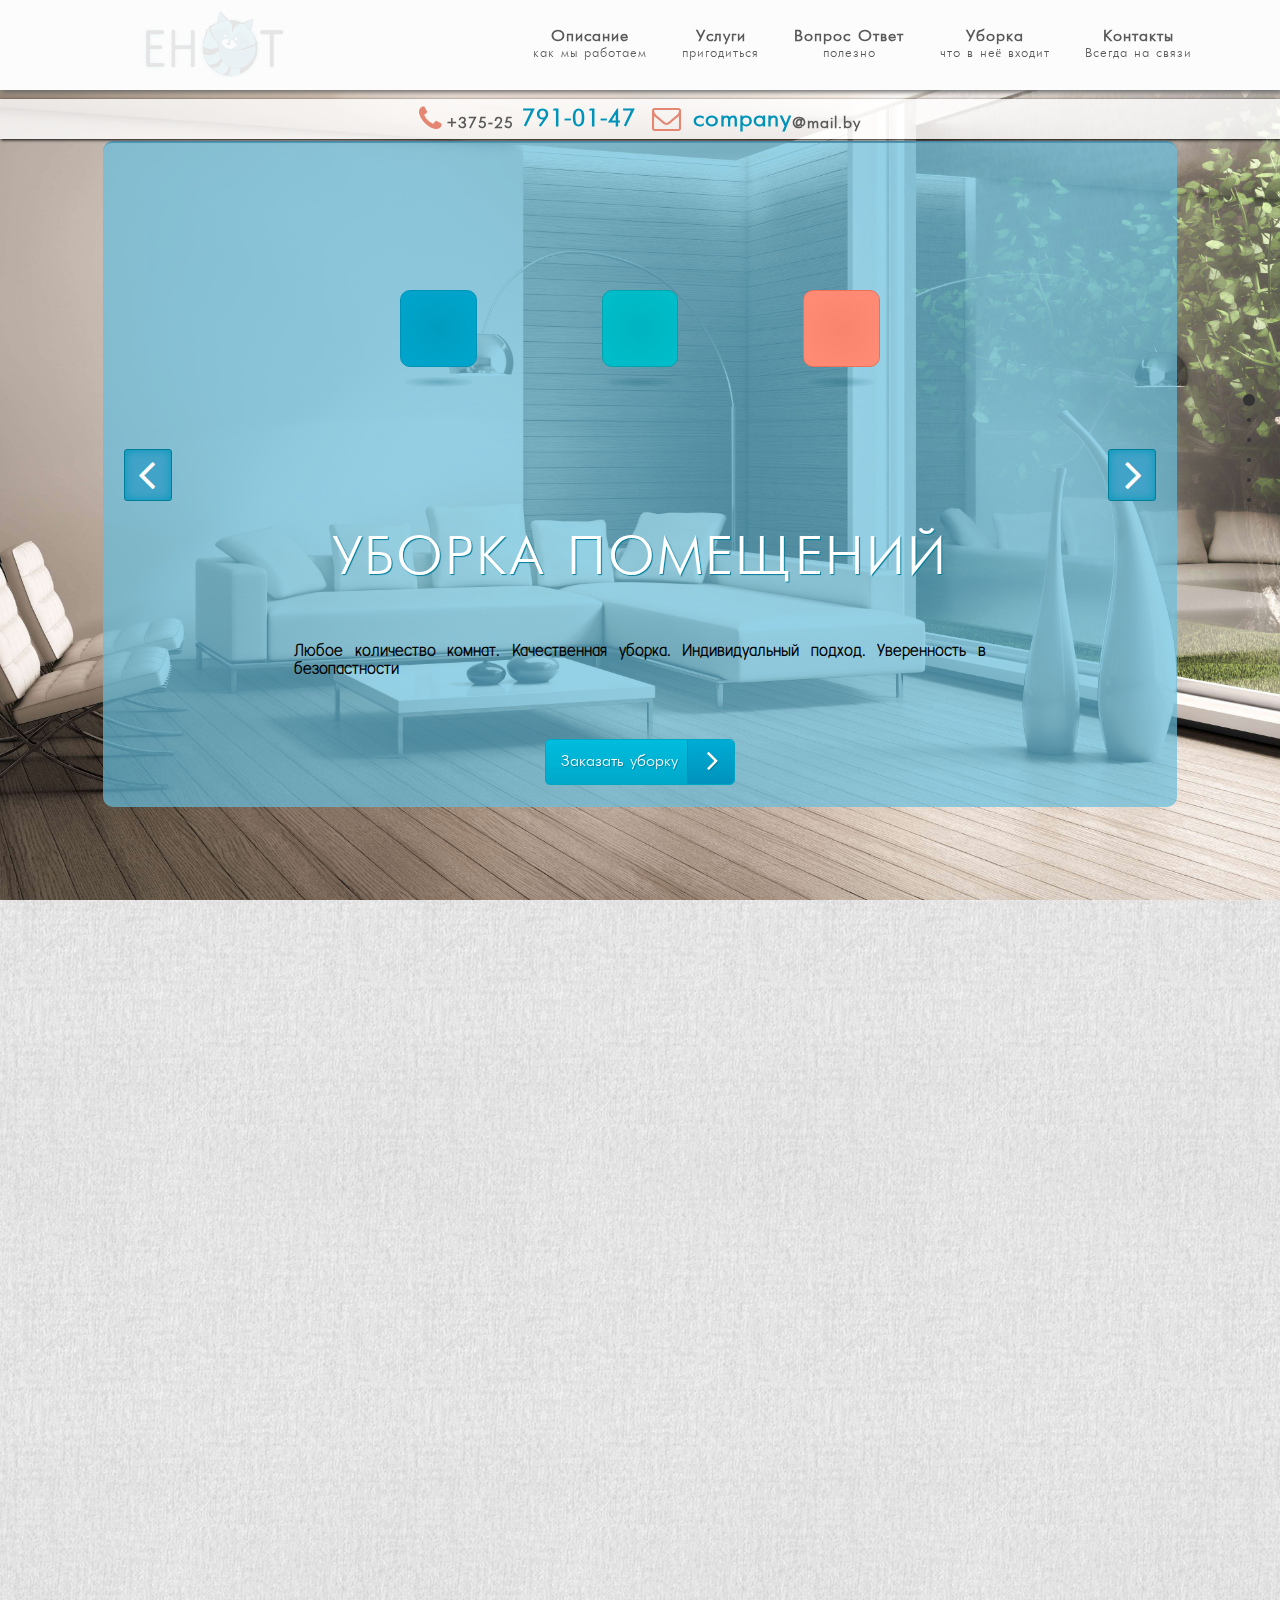
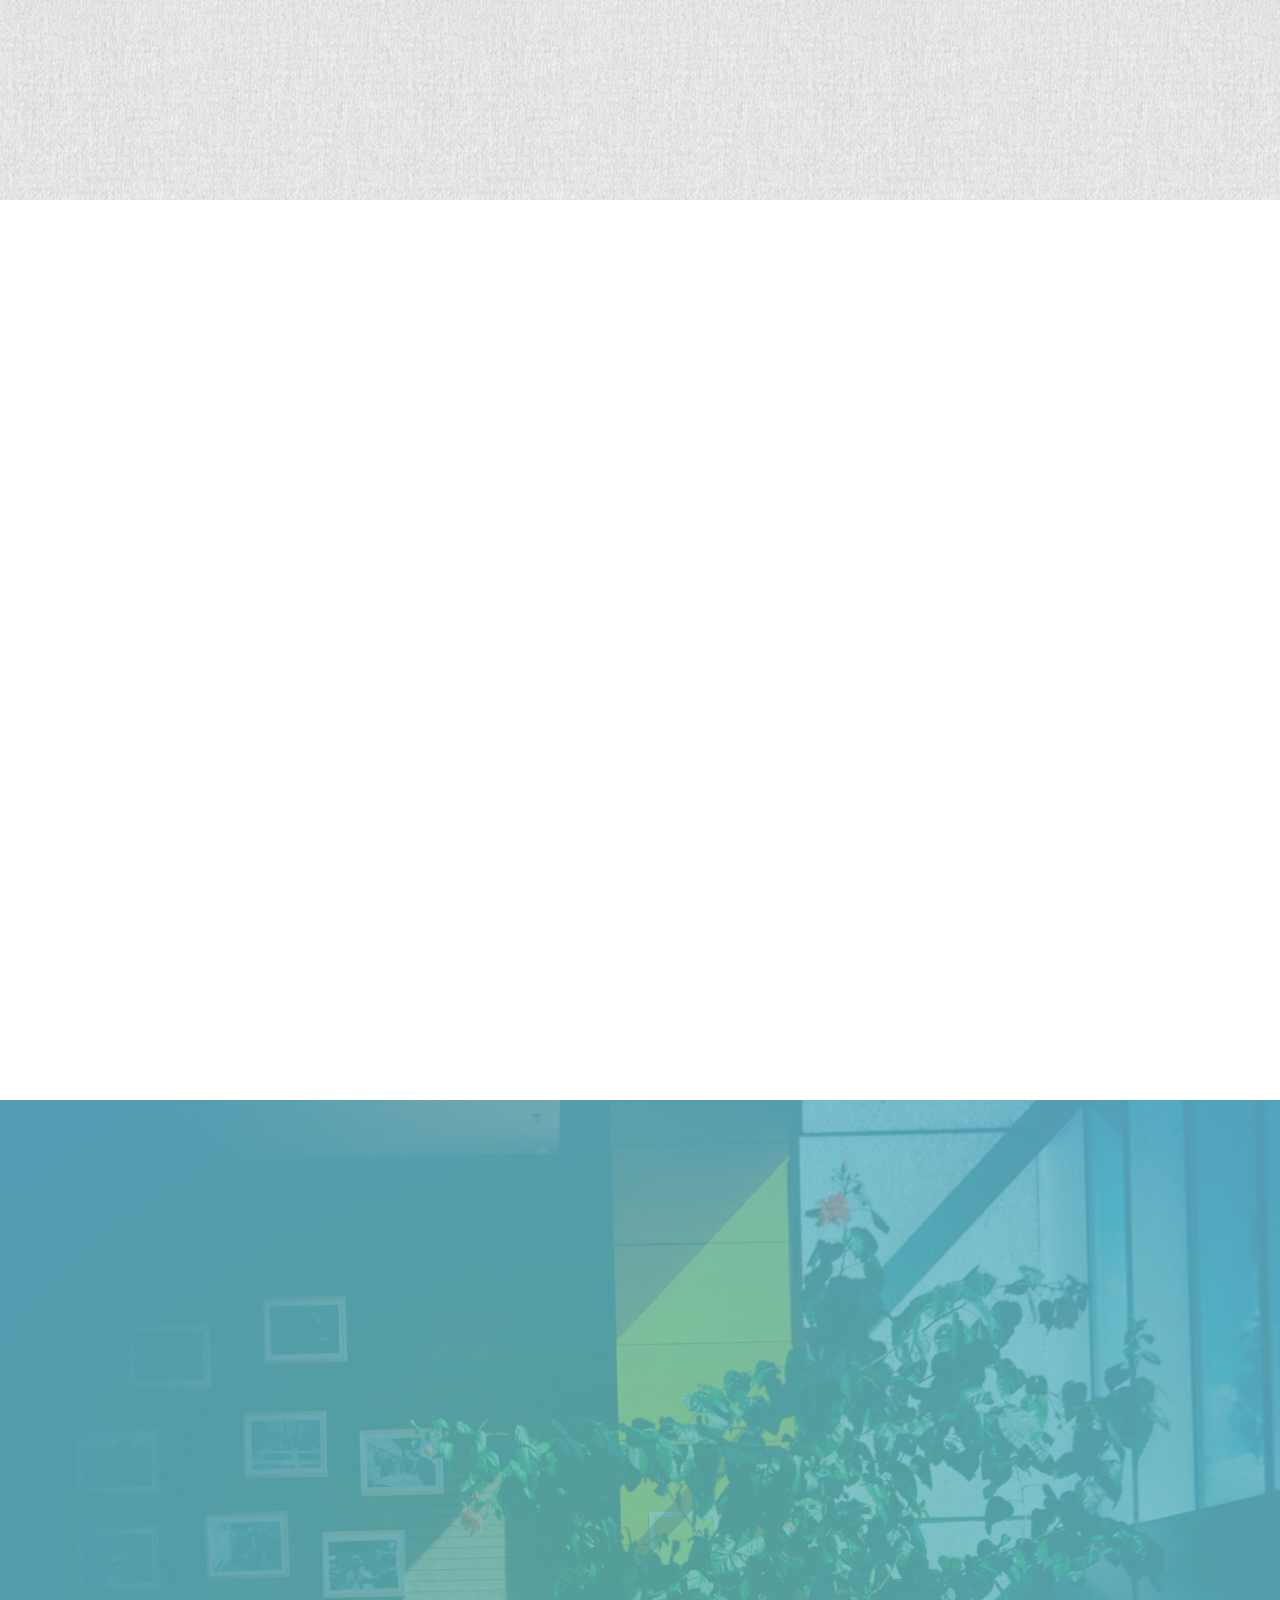
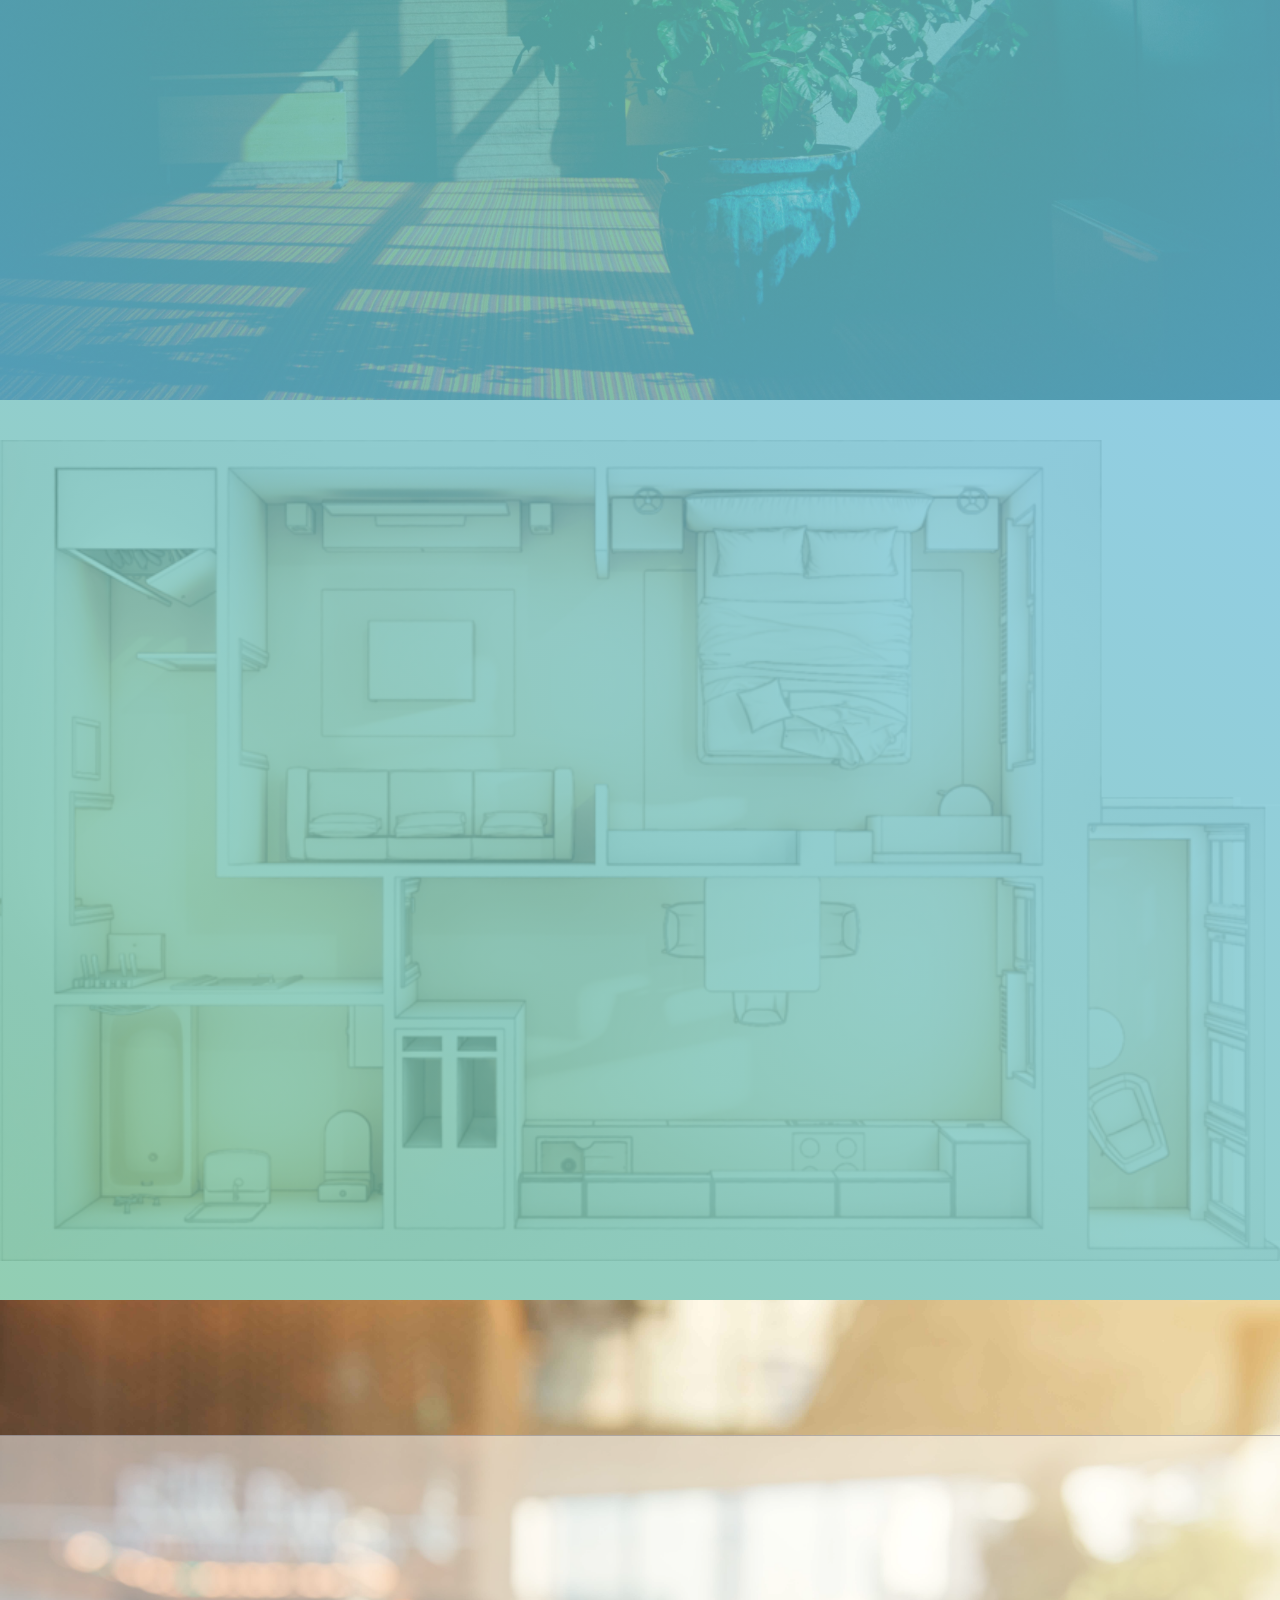
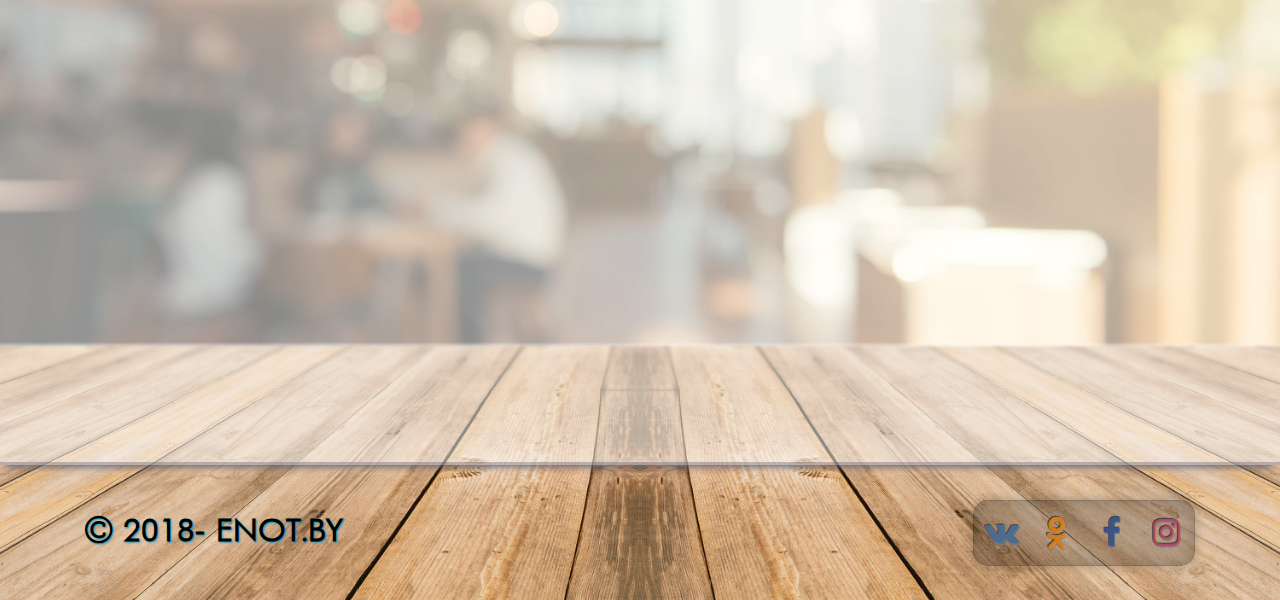
==== commit 1c45724a: "update" ====
--- a/index.html
+++ b/index.html
@@ -45,9 +45,9 @@
 							<nav>
 								<ul>
 									<li><a href="#work-other">Описание<span>как мы работаем</span></a></li>
+									<li><a href="#capabilities">Услуги<span>пригодиться</span></a></li>
+									<li><a href="#question">Вопрос Ответ<span>полезно</span></a></li>
 									<li><a href="#room-cleaning">Уборка<span>что в неё входит</span></a></li>
-									<li><a href="#question">Вопрос Ответ<span>полезно</span></a></li>
-									<li><a href="#capabilities">Услуги<span>пригодиться</span></a></li>
 									<li><a href="#contact">Контакты<span>Всегда на связи</span></a></li>
 								</ul>
 							</nav>
@@ -56,10 +56,10 @@
 				</div>
 				<div class="phone-mail">
 					<a href=""><i class="fa fa-phone" aria-hidden="true"></i>
-+375-25<span>791-01-47</span>
-</a>
+						+375-25<span>791-01-47</span>
+					</a>
 					<a href=""><i class="fa fa-envelope-o" aria-hidden="true"></i><span>company</span>@mail.by
-</a>
+					</a>
 				</div>
 				<div class="slider-title">
 					<div class="bgi"></div>
@@ -193,6 +193,144 @@
 										<h4>Где бы вы не были</h4>
 										<p>Наводим порядок вне зависимости от того дома вы или занимаетесь своими делами вне его. По  дополнительной договорённости доставляем ключи от вашего дома при отсутствии  возможности лично присутствовать при начале работ или по их завершению.</p>
 									</div>
+								</div>
+							</div>
+						</div>
+					</div>
+				</div>
+			</section>
+		</div>
+		<div class="section">
+			<section id="capabilities">
+				<div class="container">
+					<div class="row">
+						<div class="col-lg-12 col-sm-12">
+							<div class="table-capab">
+								<div class="capab-text act">
+									<img src="img/room/2000/DSC2735-2000x720.jpg" alt="">
+									<div class="inf-parag">
+										<p><span>1.</span>Оперативное наведение  чистоты и порядка.</p>
+										<p><span>2.</span>Очистка загрязнений с доступных поверхностей.</p>
+										<p><span>3.</span>Уборка санитарных узлов.</p>
+										<p><span>Задача:</span>Оперативная уборка в доме.</p>
+									</div>
+									<div class="bottom-order hover-shadow">
+											<a href="#">Заказать уборку<i class="fa fa-angle-right" aria-hidden="true"></i></a>
+										</div>
+								</div>
+								<div class="capab-text">
+									<img src="img/room/2000/h.Ascot_0166-2000x720.jpg" alt="">
+									<div class="inf-parag">
+										<p><span>1.</span>Восстановление, поддержание чистоты и порядка.</p>
+										<p><span>2.</span>Очистка загрязнений с доступных поверхностей.</p>
+										<p><span>3.</span>Уборка санитарных узлов.</p>
+										<p><span>Задача:</span>Поддержание чистоты в доме и высвобождение Вашего свободного времени.</p>
+									</div>
+									<div class="bottom-order hover-shadow">
+											<a href="#">Заказать уборку<i class="fa fa-angle-right" aria-hidden="true"></i></a>
+										</div>
+								</div>
+								<div class="capab-text">
+									<img src="img/room/2000/HAR_15-2000x720.jpg" alt="">
+									<div class="inf-parag">
+										<p><span>1.</span>Восстановление, поддержание чистоты и порядка.</p>
+										<p><span>2.</span>Очистка загрязнений с доступных и мягких поверхностей.</p>
+										<p><span>3.</span>Уборка санитарных узлов.</p>
+										<p><span>4.</span>Удаление пыли грязи с потолков, стен и подоконников.</p>
+										<p><span>5.</span>Мойка всех труднодоступных поверхностей включая батареи.</p>
+										<p><span>Задача:</span>Тщательная, более продолжительная, но самая качественная уборка Вашего дома.</p>
+									</div>
+									<div class="bottom-order hover-shadow">
+											<a href="#">Заказать уборку<i class="fa fa-angle-right" aria-hidden="true"></i></a>
+										</div>
+								</div>
+								<div class="capab-text">
+									<img src="img/room/2000/Lavoro_1080-2000x720.jpg" alt="">
+									<div class="inf-parag">
+										<p><span>1.</span>Восстановление, поддержание чистоты и порядка.</p>
+										<p><span>2.</span>Очистка загрязнений с доступных поверхностей.</p>
+										<p><span>3.</span>Удаление пыли грязи с потолков, стен и подоконников.</p>
+										<p><span>4.</span>Мойка всех труднодоступных поверхностей включая батареи.</p>
+										<p><span>5.</span>Уборка санитарных узлов.</p>
+										<p><span>6.</span>Двери, фурнитура, карнизы, оргтехника, поверхности кондиционеров.</p>
+										<p><span>7.</span>Внешняя и внутренняя чистка мебели.</p>
+										<p><span>Задача:</span>Тщательная и качественная уборка с особым контролем и максимальным привлечением профессиональной техники и химии.</p>
+									</div>
+									<div class="bottom-order hover-shadow">
+											<a href="#">Заказать уборку<i class="fa fa-angle-right" aria-hidden="true"></i></a>
+										</div>
+								</div>
+								<div class="nmu-capab">
+									<ul>
+										<li class="activ-tab-room" onclick="currentSlide(1)">Экспресс уборка в квартире</li>
+										<li onclick="currentSlide(2)">Ежедневная уборка квартиры </li>
+										<li onclick="currentSlide(3)">Генеральная уборка квартиры</li>
+										<li onclick="currentSlide(4)">Уборка квартиры после ремонта</li>
+									</ul>
+								</div>
+							</div>
+						</div>
+					</div>
+				</div>
+			</section>
+		</div>
+		<div class="section">
+			<section id="question">
+				<div class="glass"></div>
+				<div class="container">
+					<div class="row">
+						<div class="col-lg-12 col-sm-12">
+							<div class="care">
+								<div class="care-inf">
+									<div class="care-text anim-l1">
+										<span>
+											А если у меня что-то повредят?
+										</span>
+										<p>
+											- Мы полностью несем ответственность за наших сотрудников, возместим все убытки, если сотрудник виновен.
+										</p>
+										<span>
+											Безопасно ли оставлять сотрудника одного?
+										</span>
+										<p>
+											-Да, безопасно. Более того, у Вас есть отличная возможность сэкономить свое время, если Вам нужно уехать по делам.
+										</p>
+									</div>
+									<img src="img/hero/6.png" alt="">
+								</div>
+								<div class="care-inf">
+									<img src="img/hero/3.png" alt="">
+									<div class="care-text anim-r">
+										<span>
+											Химия для уборки и инвентарь – чьи?
+										</span>
+										<p>
+											- У нас полностью своя профессиональная бытовая химия и специализированное оборудование.
+										</p>
+										<span>
+											За кроватью/ комодом/ шкафом много пыли. Вы можете убрать?
+										</span>
+										<p>
+											- Если вы обеспечите доступ (отодвинете)  конечно, уберем.
+										</p>
+									</div>
+								</div>
+								<div class="care-inf">
+									<div class="care-text anim-l2">
+										<span>
+											Выезжаете ли вы в пригород?
+										</span>
+										<p>
+											- Да, наши сотрудники выезжают в пригород.
+										</p>
+										<span>
+											Можно ли заказать уборку котеджа?
+										</span>
+										<p>
+											- Мы приложим максимум усилий, что бы провести уборку там где это нужно.
+										</p>
+									</div>
+									<img src="img/hero/car.png" alt="">
 								</div>
 							</div>
 						</div>
@@ -244,95 +382,6 @@
 			</section>
 		</div>
 		<div class="section">
-			<section id="question">
-				<div class="glass"></div>
-				<div class="container">
-					<div class="row">
-						<div class="col-lg-12 col-sm-12">
-							<div class="care">
-								<div class="care-inf">
-									<div class="care-text anim-l1">
-										<span>
-											А если у меня что-то повредят?
-										</span>
-										<p>
-											- Мы полностью несем ответственность за наших сотрудников, возместим все убытки, если сотрудник виновен.
-										</p>
-										<span>
-											Безопасно ли оставлять сотрудника одного?
-										</span>
-										<p>
-											-Да, безопасно. Более того, у Вас есть отличная возможность сэкономить свое время, если Вам нужно уехать по делам.
-										</p>
-									</div>
-									<img src="img/hero/6.png" alt="">
-								</div>
-								<div class="care-inf">
-									<img src="img/hero/3.png" alt="">
-									<div class="care-text anim-r">
-										<span>
-											Химия для уборки и инвентарь – чьи?
-										</span>
-										<p>
-											- У нас полностью своя профессиональная бытовая химия и специализированное оборудование.
-										</p>
-										<span>
-											За кроватью/ комодом/ шкафом много пыли. Вы можете убрать?
-										</span>
-										<p>
-											- Если вы обеспечите доступ (отодвинете)  конечно, уберем.
-										</p>
-									</div>
-								</div>
-								<div class="care-inf">
-									<div class="care-text anim-l2">
-										<span>
-											Выезжаете ли вы в пригород?
-										</span>
-										<p>
-											- Да, наши сотрудники выезжают в пригород.
-										</p>
-										<span>
-											Можно ли заказать уборку котеджа?
-										</span>
-										<p>
-											- Мы приложим максимум усилий, что бы провести уборку там где это нужно.
-										</p>
-									</div>
-									<img src="img/hero/car.png" alt="">
-								</div>
-							</div>
-						</div>
-					</div>
-				</div>
-			</section>
-		</div>
-		<div class="section">
-			<section id="capabilities">
-				<div class="container">
-					<div class="row">
-						<div class="col-lg-12 col-sm-12">
-							<div class="table-capab">
-								<div class="capab-text">
-									<img src="img/rep.jpg" alt="">
-									<p>Lorem ipsum dolor sit amet, consectetur adipisicing elit. Eveniet molestias, aliquam id minus doloribus perspiciatis nulla fugit qui temporibus provident. Id, in alias ut iste amet odit possimus similique culpa!</p>
-								</div>
-								<div class="nmu-capab">
-									<ul>
-										<li class="activ-tab-room">Генеральная уборка квартир</li>
-										<li>Уборка после ремонта</li>
-										<li>Уборка домов и котеджей</li>
-										<li>Мойка окон</li>
-										<li>Химчистка мебели</li>
-									</ul>
-								</div>
-							</div>
-						</div>
-					</div>
-				</div>
-			</section>
-		</div>
-		<div class="section">
 			<footer id="contact">
 				<div class="cont">
 					<div class="container">
@@ -365,8 +414,8 @@
 						<div class="row">
 							<div class="col-lg-12 col-sm-12">
 								<span>
-								 	<i class="fa fa-copyright" aria-hidden="true"></i>
-2018-<?php echo date('Y'); ?> ENOT.BY
+									<i class="fa fa-copyright" aria-hidden="true"></i>
+									2018-<?php echo date('Y'); ?> ENOT.BY
 								</span>
 								<div class="soc-link">
 									<i class="fa fa-vk" aria-hidden="true"></i>
--- a/css/media.css
+++ b/css/media.css
@@ -84,7 +84,7 @@
 		width: 25%;
 	}
 	#capabilities .table-capab{
-		height: 70vh;	
+		height: 85vh;	
 	}
 	.table-capab .nmu-capab li{
 		letter-spacing: 3px;
--- a/css/style.css
+++ b/css/style.css
@@ -857,7 +857,7 @@
 }
 .table-capab{
 	width: 100%;
-	height: 60vh;
+	height: 85vh;
 	box-shadow: -1px 9px 7px -7px rgba(102,102,120, 1);
 	background-color: #FFFFFF;
 	border-radius: 10px;
@@ -867,20 +867,24 @@
 	align-items: center;
 }
 .capab-text{
+	display: none;
 	border-radius: 10px 0 0 10px;
+	padding: 10px 0;
 	width: 70%;
 	height: 100%;
 	box-shadow: 6px -3px 8px -7px rgba(102,102,120, .8);
 	border-bottom: 3px solid rgba(102,102,120, .4);
 	z-index: 1;
-	display: flex;
 	flex-direction: column;
 	justify-content: space-around;
 	align-items: center;
+}
+.table-capab .act{
+	display: flex;
 }
 .capab-text img{
 	display: block;
-	width: 80%;
+	height: 40%;
 	margin: 0;
 	padding: 0;
 	border-radius: 10px;
@@ -889,6 +893,19 @@
 	width: 90%;
 	margin: 0;
 	text-align: justify;
+}
+.inf-parag{
+	height: 40%;
+	width: 80%;
+	padding: 0 15px;
+	display: flex;
+	flex-direction: column;
+	justify-content: space-around;
+}
+.inf-parag span{
+	font-size: 1.2rem;
+	padding: 0 5px 0 0;
+	color: rgba(228,134,113, 1);
 }
 .nmu-capab{
 	background-color: #F7F7F7;
@@ -921,7 +938,7 @@
 	height: 100%;
 	width: 100%;
 	color: #797979;
-	text-shadow: -1px -1px #444, 0 1px 0 #797979;
+	//text-shadow: -1px -1px #444, 0 1px 0 #797979;
 	transition: color .5s, text-shadow .5s;
 }
 .nmu-capab li::after{
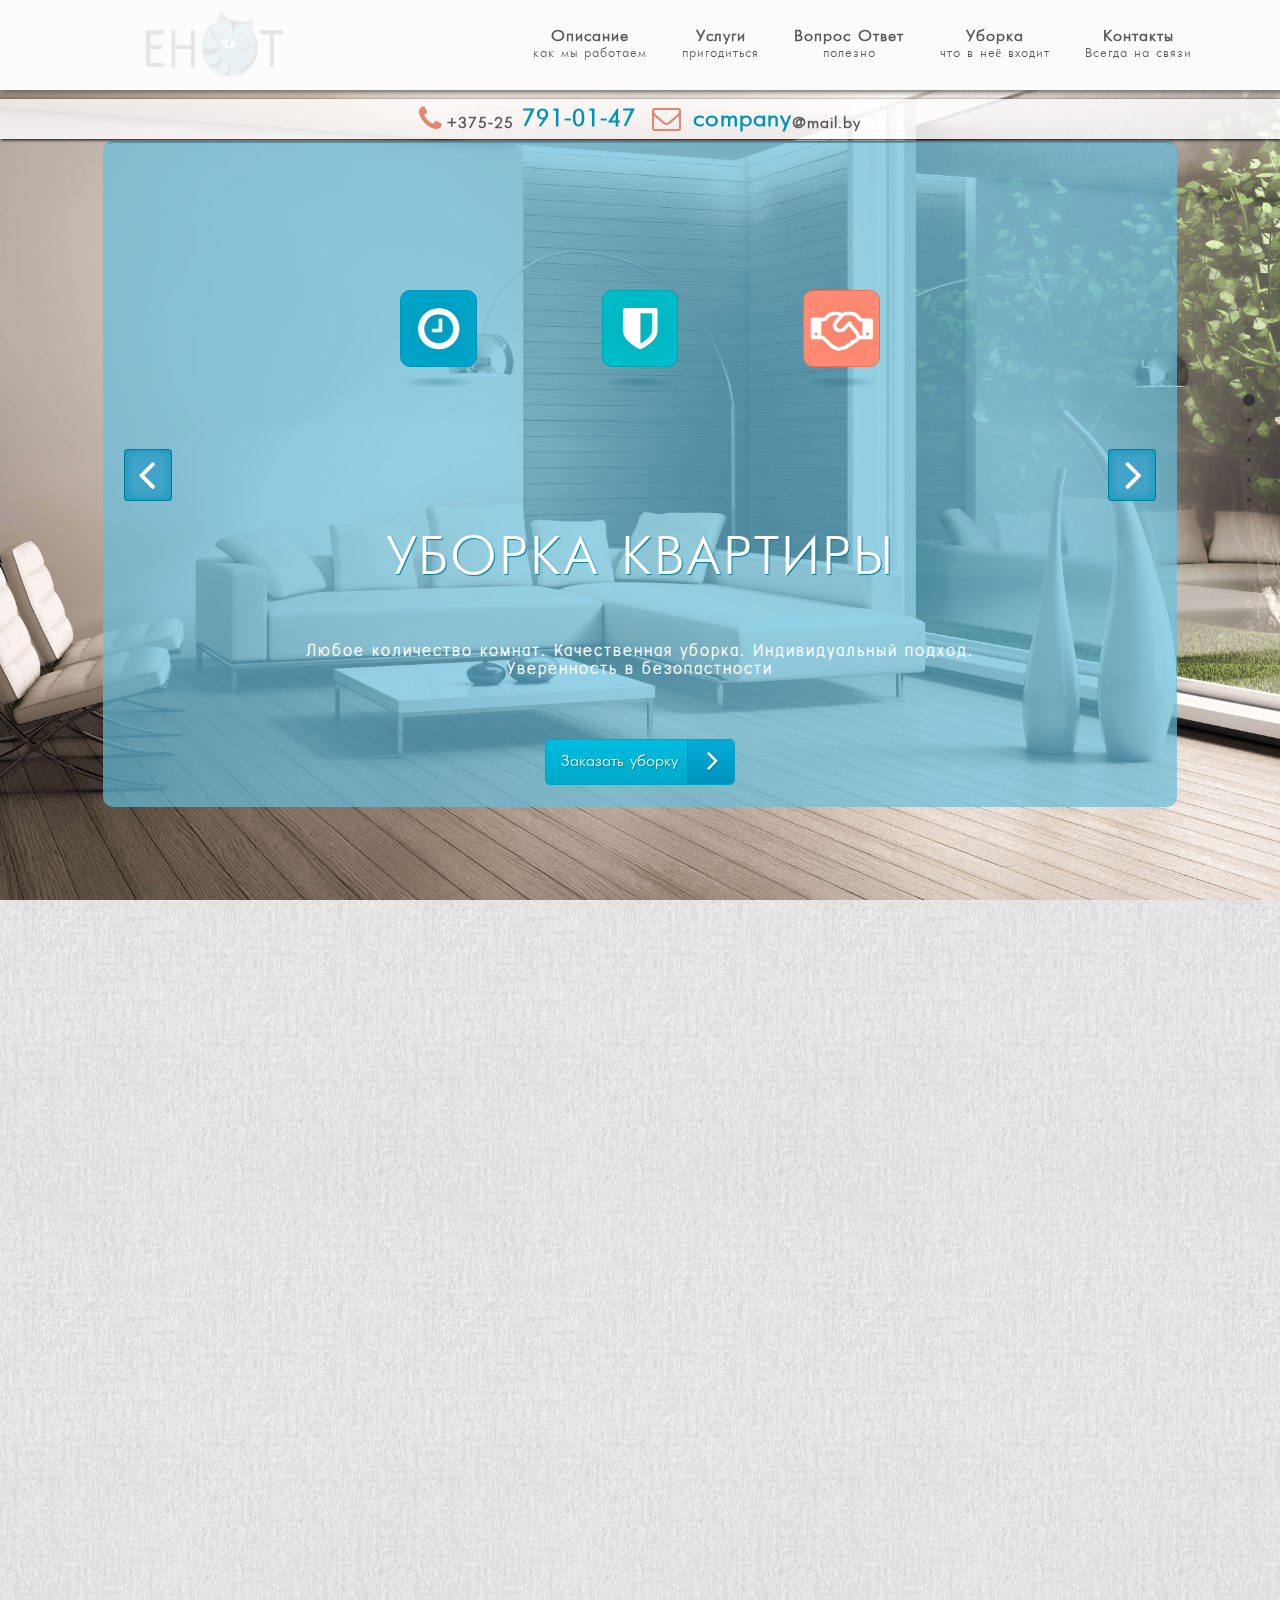
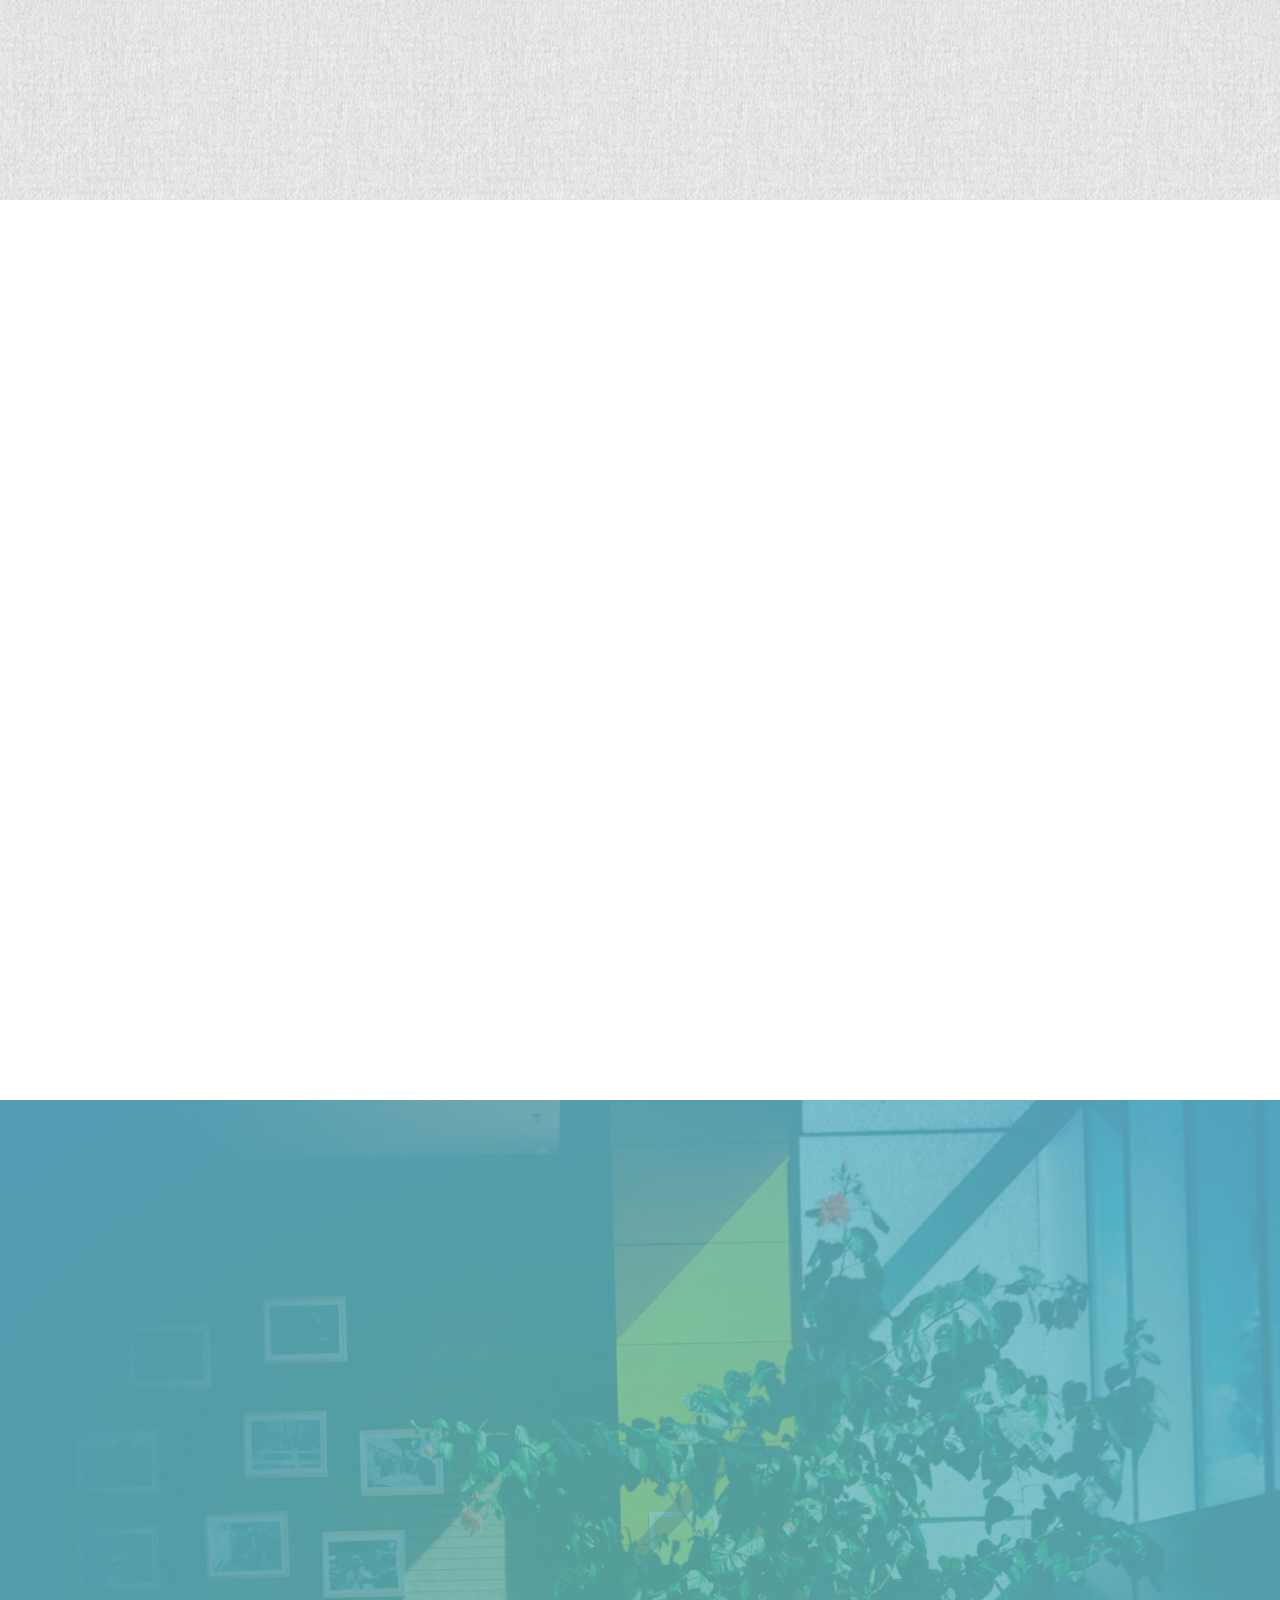
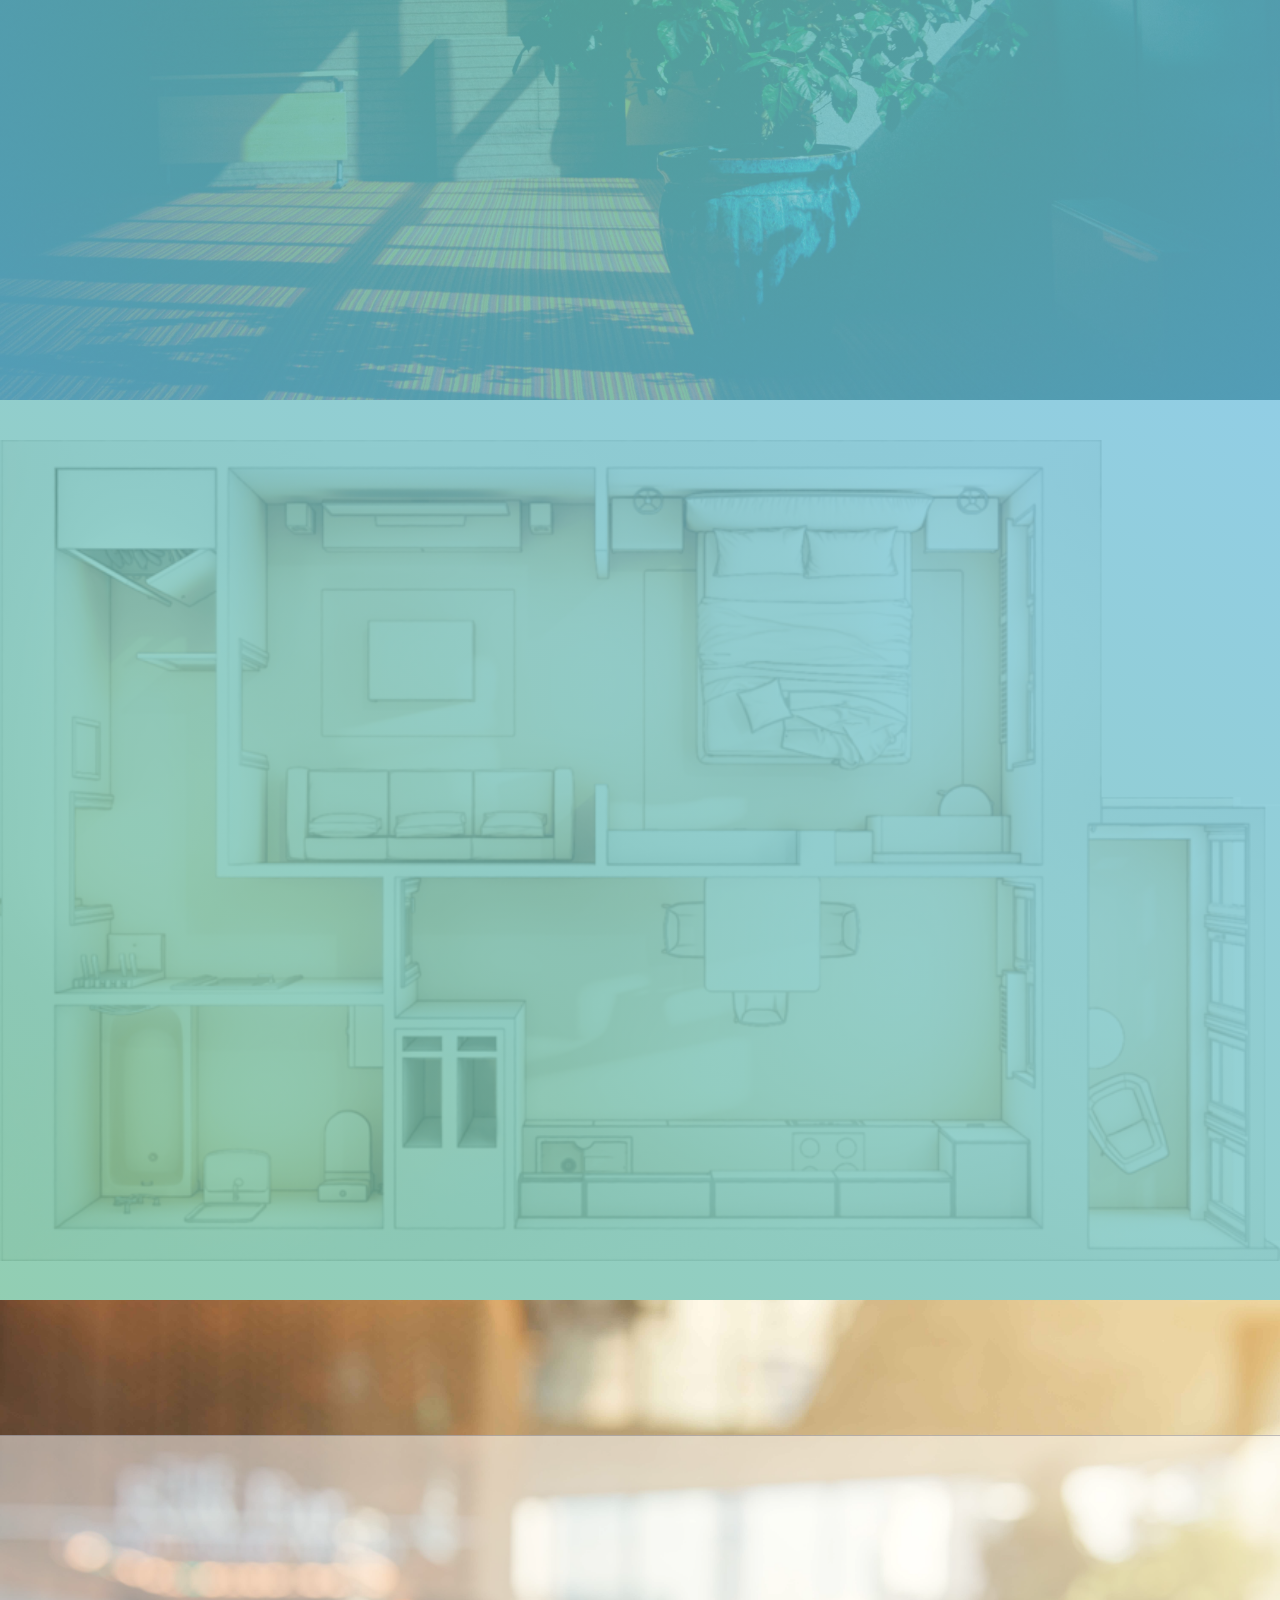
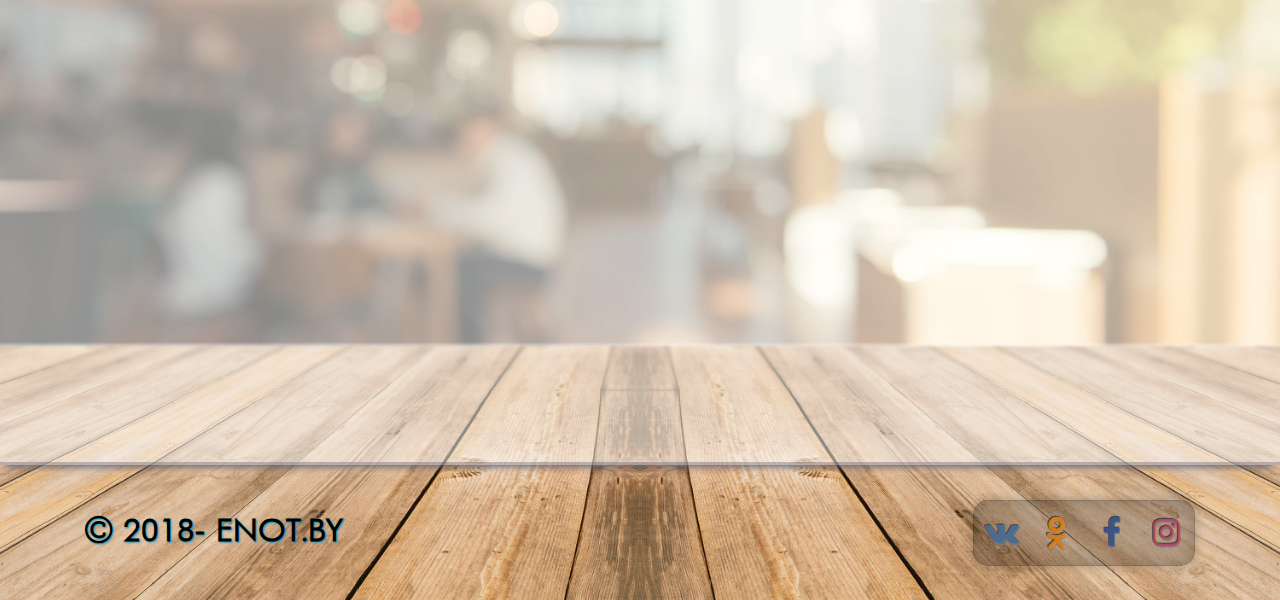
==== commit 7be12908: "update" ====
--- a/index.html
+++ b/index.html
@@ -76,30 +76,48 @@
 									<div class="col-lg-10 col-sm-10">
 										<div class="info-slide slide-activ">
 											<div class="img-blok">
-												<div class="shape"></div>
-												<div class="shape"></div>
-												<div class="shape"></div>
-											</div>
-											<h1>Уборка Помещений</h1>
+												<div class="shape">
+													<i class="fa fa-clock-o" aria-hidden="true"></i>
+												</div>
+												<div class="shape">
+													<i class="fa fa-shield" aria-hidden="true"></i>
+												</div>
+												<div class="shape">
+													<i class="fa fa-handshake-o" aria-hidden="true"></i>
+												</div>
+											</div>
+											<h1>Уборка квартиры</h1>
 											<p>Любое количество комнат. Качественная уборка. Индивидуальный подход. Уверенность в безопастности</p>
 										</div>
 										<div class="info-slide">
 											<div class="img-blok">
-												<div class="shape"></div>
-												<div class="shape"></div>
-												<div class="shape"></div>
+												<div class="shape">
+													<i class="fa fa-trash-o" aria-hidden="true"></i>
+												</div>
+												<div class="shape">
+													<i class="fa fa-diamond" aria-hidden="true"></i>
+												</div>
+												<div class="shape">
+													<i class="fa fa-recycle" aria-hidden="true"></i>
+												</div>
 											</div>
 											<h1>Уборка офиса</h1>
-											<p>Любое количество комнат. Качественная уборка. Индивидуальный подход. Уверенность в безопастности</p>
+											<p>Ежедневная уборка и поддержка порядка. Квалифицированные клинеры. Специальные средства очистки.</p>
 										</div>
 										<div class="info-slide">
 											<div class="img-blok">
-												<div class="shape"></div>
-												<div class="shape"></div>
-												<div class="shape"></div>
-											</div>
-											<h1>Уборка Котеджей</h1>
-											<p>Любое количество комнат. Качественная уборка. Индивидуальный подход. Уверенность в безопастности</p>
+												<div class="shape">
+													<i class="fa fa-truck" aria-hidden="true"></i>
+												</div>
+												<div class="shape">
+													<i class="fa fa-refresh" aria-hidden="true"></i>
+												</div>
+												<div class="shape">
+													<i class="fa fa-home" aria-hidden="true"></i>
+												</div>
+											</div>
+											<h1>Уборка коттеджа</h1>
+											<p>Качественно. Все пожелания учитываются, все нюансы оговариваются. Выезд в пределах Минского района.</p>
 										</div>
 										<div class="bottom-order hover-shadow">
 											<a href="#">Заказать уборку<i class="fa fa-angle-right" aria-hidden="true"></i></a>
@@ -207,7 +225,7 @@
 						<div class="col-lg-12 col-sm-12">
 							<div class="table-capab">
 								<div class="capab-text act">
-									<img src="img/room/2000/DSC2735-2000x720.jpg" alt="">
+									<img src="img/room/2000/1.png" alt="">
 									<div class="inf-parag">
 										<p><span>1.</span>Оперативное наведение  чистоты и порядка.</p>
 										<p><span>2.</span>Очистка загрязнений с доступных поверхностей.</p>
@@ -215,11 +233,11 @@
 										<p><span>Задача:</span>Оперативная уборка в доме.</p>
 									</div>
 									<div class="bottom-order hover-shadow">
-											<a href="#">Заказать уборку<i class="fa fa-angle-right" aria-hidden="true"></i></a>
-										</div>
+										<a href="#">Заказать уборку<i class="fa fa-angle-right" aria-hidden="true"></i></a>
+									</div>
 								</div>
 								<div class="capab-text">
-									<img src="img/room/2000/h.Ascot_0166-2000x720.jpg" alt="">
+									<img src="img/room/2000/2.png" alt="">
 									<div class="inf-parag">
 										<p><span>1.</span>Восстановление, поддержание чистоты и порядка.</p>
 										<p><span>2.</span>Очистка загрязнений с доступных поверхностей.</p>
@@ -227,11 +245,11 @@
 										<p><span>Задача:</span>Поддержание чистоты в доме и высвобождение Вашего свободного времени.</p>
 									</div>
 									<div class="bottom-order hover-shadow">
-											<a href="#">Заказать уборку<i class="fa fa-angle-right" aria-hidden="true"></i></a>
-										</div>
+										<a href="#">Заказать уборку<i class="fa fa-angle-right" aria-hidden="true"></i></a>
+									</div>
 								</div>
 								<div class="capab-text">
-									<img src="img/room/2000/HAR_15-2000x720.jpg" alt="">
+									<img src="img/room/2000/3.png" alt="">
 									<div class="inf-parag">
 										<p><span>1.</span>Восстановление, поддержание чистоты и порядка.</p>
 										<p><span>2.</span>Очистка загрязнений с доступных и мягких поверхностей.</p>
@@ -241,11 +259,11 @@
 										<p><span>Задача:</span>Тщательная, более продолжительная, но самая качественная уборка Вашего дома.</p>
 									</div>
 									<div class="bottom-order hover-shadow">
-											<a href="#">Заказать уборку<i class="fa fa-angle-right" aria-hidden="true"></i></a>
-										</div>
+										<a href="#">Заказать уборку<i class="fa fa-angle-right" aria-hidden="true"></i></a>
+									</div>
 								</div>
 								<div class="capab-text">
-									<img src="img/room/2000/Lavoro_1080-2000x720.jpg" alt="">
+									<img src="img/room/2000/4.png" alt="">
 									<div class="inf-parag">
 										<p><span>1.</span>Восстановление, поддержание чистоты и порядка.</p>
 										<p><span>2.</span>Очистка загрязнений с доступных поверхностей.</p>
@@ -257,8 +275,8 @@
 										<p><span>Задача:</span>Тщательная и качественная уборка с особым контролем и максимальным привлечением профессиональной техники и химии.</p>
 									</div>
 									<div class="bottom-order hover-shadow">
-											<a href="#">Заказать уборку<i class="fa fa-angle-right" aria-hidden="true"></i></a>
-										</div>
+										<a href="#">Заказать уборку<i class="fa fa-angle-right" aria-hidden="true"></i></a>
+									</div>
 								</div>
 								<div class="nmu-capab">
 									<ul>
@@ -348,24 +366,75 @@
 								<div class="block-table">
 									<div class="mnu-room">
 										<ul>
-											<li class="activ-tab-room">Комната</li>
-											<li>Кухня</li>
-											<li>Санузел</li>
-											<li>Прихожая</li>
+											<li class="activ-tab-room" onclick="roomSlide(1)">Комната</li>
+											<li onclick="roomSlide(2)">Кухня</li>
+											<li onclick="roomSlide(3)">Санузел</li>
+											<li onclick="roomSlide(4)">Дополнительно</li>
 										</ul>
 									</div>
 									<div class="inf-room">
+										<div class="centr-inf-room act">
+											<div class="room-img">
+												<img src="img//room/roomser/MsSOV1MC4b8.jpg" alt="">
+											</div>
+											<div class="inf-room-img">
+												<p><span>1.</span>Мытьё пола</p>
+												<p><span>2.</span>Очистка зеркальных поверхностей</p>
+												<p><span>3.</span>Сухая чистка ковров и мягкой мебели</p>
+												<p><span>4.</span>Протирка доступных поверхностей от пыли (по всей высоте)</p>
+												<p><span>5.</span>Вынос мусора</p>
+												<p><span>6.</span>Чистка подоконников</p>
+												<p><span>7.</span>Влажная и сухая уборка орг.техники</p>
+												<p><span>8.</span>Мытьё отопительных труб и батарей</p>
+												<p><span>9.</span>Влажная уборка внутренних поверхностей мебели</p>
+											</div>
+										</div>
 										<div class="centr-inf-room">
 											<div class="room-img">
-												<img src="img/room.jpg" alt="">
+												<img src="img/room/roomser/kithen.jpg" alt="">
 											</div>
 											<div class="inf-room-img">
-												<p><span>1.</span>Убираем пыль и чистим все доступные поверхности</p>
-												<p><span>2.</span>Убираем мусор</p>
-												<p><span>3.</span>Моем зеркала, стеклянные поверхности </p>
-												<p><span>4.</span>Меняем постельное белье и заправляем кровати</p>
-												<p><span>5.</span>Моем пол (под коврами и в открытых местах), пылесосим ковры </p>
-												<p><span>6.</span>Протираем подоконники, батареи, плинтусы, двери, ручки, выключатели </p>
+												<p><span>1.</span>Удаление пыли с потолка и стен</p>
+												<p><span>2.</span>Очистка мебели</p>
+												<p><span>3.</span>Протирка внешних поверхностей бытовых приборов и плиты</p>
+												<p><span>4.</span>Протирка доступных поверхностей от пыли (по всей высоте)</p>
+												<p><span>5.</span>Вынос мусора</p>
+												<p><span>6.</span>Чистка подоконников</p>
+												<p><span>7.</span>Влажная и сухая уборка орг.техники</p>
+												<p><span>8.</span>Мытьё отопительных труб и батарей</p>
+												<p><span>9.</span>Влажная уборка внутренних поверхностей мебели</p>
+											</div>
+										</div>
+										<div class="centr-inf-room">
+											<div class="room-img">
+												<img src="img/room/roomser/basthroom.jpg" alt="">
+											</div>
+											<div class="inf-room-img">
+												<p><span>1.</span>Мытьё пола</p>
+												<p><span>2.</span>Очистка зеркальных поверхностей</p>
+												<p><span>3.</span>Влажная протирка мебели</p>
+												<p><span>4.</span>Протирка доступных поверхностей от пыли (по всей высоте)</p>
+												<p><span>5.</span>Вынос мусора</p>
+												<p><span>6.</span>Мытьё туалета (в т.ч.унитаза и биде)</p>
+												<p><span>7.</span>Мытьё ванной, душевой кабины, раковины, смесителей</p>
+												<p><span>8.</span>Мытьё отопительных труб и батарей</p>
+												<p><span>9.</span>Влажная уборка стен по периметру</p>
+											</div>
+										</div>
+										<div class="centr-inf-room">
+											<div class="room-img">
+												<img src="img/room/roomser/1ge5xAZouGc.jpg" alt="">
+											</div>
+											<div class="inf-room-img">
+												<p><span>1.</span>Мойка окон</p>
+												<p><span>2.</span>Влажная уборка лоджии/балкона (без мытья остекления)</p>
+												<p><span>3.</span>Мытьё посуды</p>
+												<p><span>4.</span>Раскладывание вещей в аккуратные стопки</p>
+												<p><span>5.</span>Мытье мелкой бытовой техники внутри и снаружи</p>
+												<p><span>6.</span>Мытье радиаторов отопления</p>
+												<p><span>7.</span>Мытье входной двери</p>
+												<p><span>8.</span>Удаление загрязнений с вытяжки</p>
+												<p><span>9.</span>Уборка кошачьего туалета</p>
 											</div>
 										</div>
 										<div class="descr-bottom">
--- a/css/media.css
+++ b/css/media.css
@@ -47,7 +47,10 @@
 }
 /* Medium Devices, Desktops */
 @media only screen and (max-width : 992px) {
-	
+	.capab-text .bottom-order{
+		width: 28%;
+		height: 9%;
+	}
 }
 
 /* Small Devices, Tablets */
@@ -145,7 +148,7 @@
 		margin: 10px 0;
 	}
 	#capabilities .table-capab{
-		height: 100%;
+		height: 60vh;
 	}
 	.slider-title .slide-1 .row .col-lg-10{
 		align-items: center;
@@ -242,6 +245,13 @@
 	.inf-room .descr-bottom .bottom-order a, .slide-1 .bottom-order a{
 		font-size: 1.2rem;
 	}
+	.table-capab .capab-text img{
+		display: none;
+	}
+	.capab-text .inf-parag{
+		height: 100%;
+		width: 100%;
+	}
 }
 @media only screen and (max-width : 495px),(max-height : 520px) {
 	header nav a {
--- a/css/style.css
+++ b/css/style.css
@@ -329,7 +329,9 @@
 }
 .info-slide p{
 	width: 80%;
-	text-align: justify;
+	text-align: center;
+	color: #FFFFFF;
+	letter-spacing: 2px;
 }
 .img-blok{
 	display: flex;
@@ -340,6 +342,10 @@
 	height: 100%;
 }
 .shape{
+	display: flex;
+	flex-direction: column;
+	justify-content: center;
+	align-items: center;
 	position: relative;
 	border-radius: 10px;
 	width: 6vw;
@@ -400,6 +406,17 @@
 .shape:nth-child(3)::before{
 	animation-direction: alternate-reverse;
 }
+.shape i{
+	display: flex;
+	flex-direction: column;
+	justify-content: center;
+	align-items: center;
+	width: 100%;
+	height: 100%;
+	font-size: 3rem;
+	color: #ffffff;
+}
+
 .bottom-order{
 	height: 7%;
 	width: 22%;
@@ -745,13 +762,14 @@
 .centr-inf-room{
 	width: 100%;
 	height: 70%;
-	display: flex;
+	display: none;
 	flex-direction: row;
 	justify-content: space-around;
 	align-items: center;
 }
 .inf-room-img{
 	width: 40%;
+	height: 100%;
 	display: flex;
 	flex-direction: column;
 	justify-content: space-between;
@@ -761,6 +779,8 @@
 	display: flex;
 	flex-direction: row;
 	align-items: center;
+	margin: 0;
+	padding: 0;
 }
 .inf-room-img span{
 	color: #00BEDF;
@@ -879,12 +899,12 @@
 	justify-content: space-around;
 	align-items: center;
 }
-.table-capab .act{
+.table-capab .act, .inf-room .act{
 	display: flex;
 }
 .capab-text img{
 	display: block;
-	height: 40%;
+	width: 90%;
 	margin: 0;
 	padding: 0;
 	border-radius: 10px;
@@ -905,7 +925,7 @@
 .inf-parag span{
 	font-size: 1.2rem;
 	padding: 0 5px 0 0;
-	color: rgba(228,134,113, 1);
+	color: #00BEDF;
 }
 .nmu-capab{
 	background-color: #F7F7F7;
